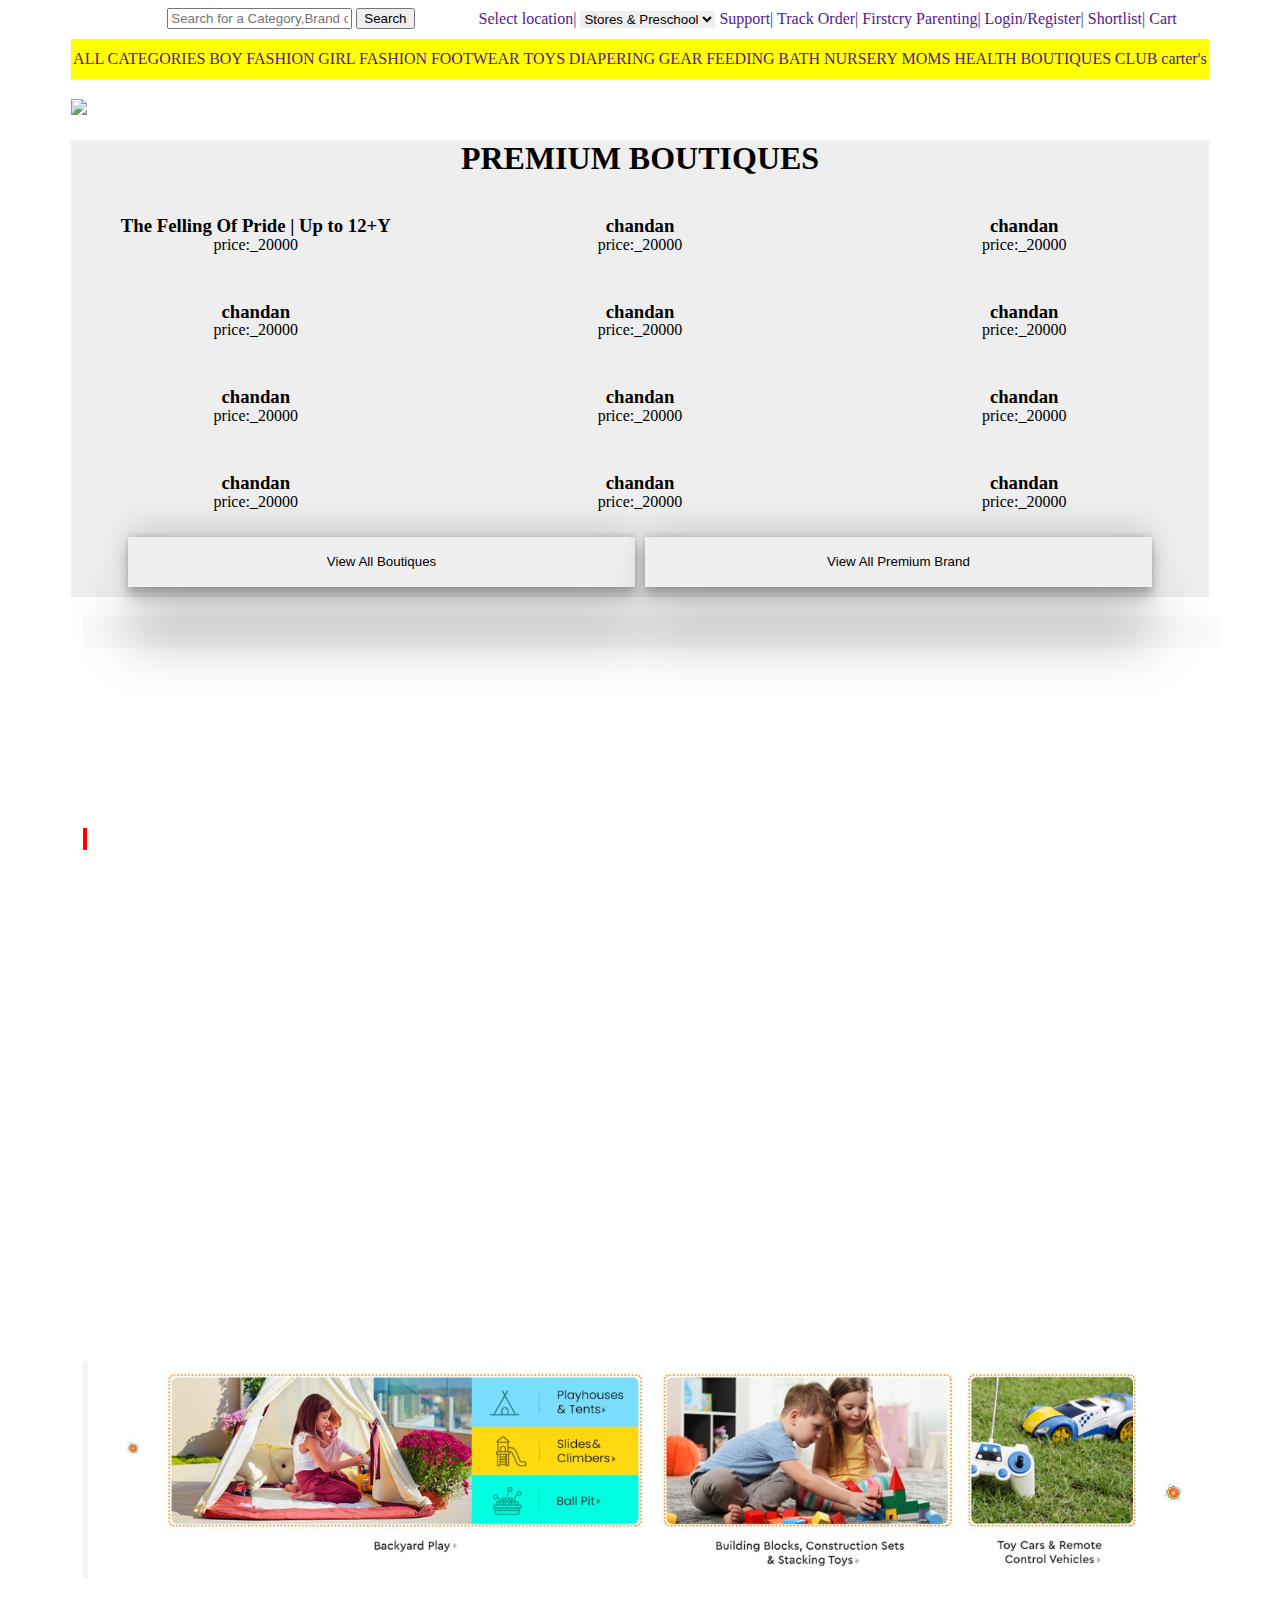
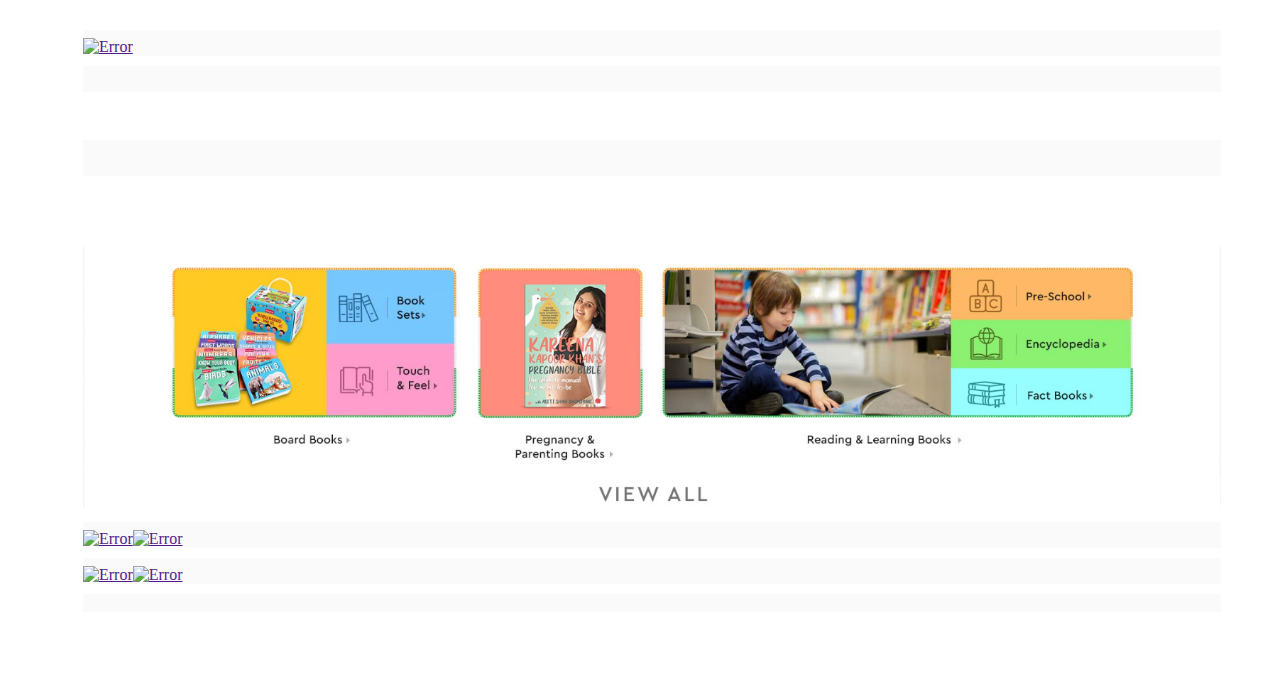
==== index.html @ 7affcafd "day-01 date-17" ====
<!DOCTYPE html>
<html lang="en">
<head>
    <meta charset="UTF-8">
    <meta http-equiv="X-UA-Compatible" content="IE=edge">
    <meta name="viewport" content="width=device-width, initial-scale=1.0">
    <title>firstcry.com</title>
    <link rel="stylesheet" href="index.css">
  
</head>
<body>
    <div class="mainnav">
        
        <a href="./1.html" target="_blank"><img src="https://cdn.fcglcdn.com/brainbees/images/n/fc_logo.png" alt=""></a>
        <div>
          <input placeholder="Search for a Category,Brand or Product" type="text"  >
          <button>Search</button></div>
            <div id="a">
                <a href=""><img src="" alt="">Select location|</a>
              <a href="">
                <select name="" id="chandan">
                <option value="">Stores & Preschool</option>
                <option value="">Find Preschool</option>
                <option value="">Open a Store</option>
                <option value="">Open a Preschool</option>
               </select></a>
              <a href="">Support|</a>
              <a href="">Track Order|</a>
              <a href="">Firstcry Parenting|</a>
              <a href="">Login/Register|</a>
              <a href="">Shortlist|</a>
              <a href="">Cart</a>
            </div>  
        </div>
    </div>
        <div class="secnav">
            <a href="" target="_blank">ALL CATEGORIES</a>
            <a href="" target="_blank">BOY FASHION</a>
            <a href="" target="_blank">GIRL FASHION</a>
            <a href="" target="_blank">FOOTWEAR</a>
            <a href="" target="_blank">TOYS</a>
            <a href="" target="_blank">DIAPERING</a>
            <a href=""target="_blank">GEAR</a>
            <a href=""target="_blank">FEEDING</a>
            <a href=""target="_blank">BATH</a>
            <a href=""target="_blank">NURSERY</a>
            <a href=""target="_blank">MOMS</a>
            <a href=""target="_blank">HEALTH</a>
            <a href=""target="_blank">BOUTIQUES</a>
            <a href=""target="_blank">CLUB</a>
            <a href="" id="blue"target="_blank">carter's</a>
        </div> 
        
        <div id = "slideshow"></div>

    <div class="big">
            <h1>PREMIUM BOUTIQUES</h1>
        
        <div class="card">
            <div><a href="" target="_blank"><img src="https://cdn.fcglcdn.com/brainbees/images/boutique/670x670/28826.webp" alt=""></a>
                <h3>The Felling Of Pride | Up to 12+Y</h3>
                <p>price:_20000</p>
            </div>
            <div>
                <a href="" target="_blank"><img src="https://cdn.fcglcdn.com/brainbees/images/boutique/670x670/28828.webp" alt=""></a>
                <h3>chandan</h3>
                <p>price:_20000</p>
            </div>
            <div>
                <a href="" target="_blank"><img src="https://cdn.fcglcdn.com/brainbees/images/boutique/670x670/28829.webp" alt=""></a>
                <h3>chandan</h3>
                <p>price:_20000</p>
            </div>
            <div>
                <a href="" target="_blank"><img src="https://cdn.fcglcdn.com/brainbees/images/boutique/670x670/28827.webp" alt=""></a>
                <h3>chandan</h3>
                <p>price:_20000</p>
            </div>
            <div>
                <a href="" target="_blank"><img src="https://cdn.fcglcdn.com/brainbees/images/boutique/670x670/28826.webp" alt=""></a>
                <h3>chandan</h3>
                <p>price:_20000</p>
            </div>
            <div>
                <a href="" target="_blank"><img src="https://cdn.fcglcdn.com/brainbees/images/boutique/670x670/28828.webp" alt=""></a>
                <h3>chandan</h3>
                <p>price:_20000</p>
            </div>
            <div>
                <a href="" target="_blank"><img src="https://cdn.fcglcdn.com/brainbees/images/boutique/670x670/28829.webp" alt=""></a>
                <h3>chandan</h3>
                <p>price:_20000</p>
            </div>
            <div>
                <a href="" target="_blank"><img src="https://cdn.fcglcdn.com/brainbees/images/boutique/670x670/28827.webp" alt=""></a>
                <h3>chandan</h3>
                <p>price:_20000</p>
            </div>
            <div>
                <a href="" target="_blank"><img src="https://cdn.fcglcdn.com/brainbees/images/boutique/670x670/28826.webp" alt=""></a>
                <h3>chandan</h3>
                <p>price:_20000</p>
            </div>
            <div>
                <a href="" target="_blank"><img src="https://cdn.fcglcdn.com/brainbees/images/boutique/670x670/28828.webp" alt=""></a>
                <h3>chandan</h3>
                <p>price:_20000</p>
            </div>
            <div>
                <a href="" target="_blank"> <img src="https://cdn.fcglcdn.com/brainbees/images/boutique/670x670/28829.webp" alt=""></a>
                <h3>chandan</h3>
                <p>price:_20000</p>
            </div>
            <div>
                <a href="" target="_blank"> <img src="https://cdn.fcglcdn.com/brainbees/images/boutique/670x670/28827.webp" alt=""></a>
                <h3>chandan</h3>
                <p>price:_20000</p>
            </div>
            
        </div>
        <div class="big1">
            <button>View All Boutiques</button>
            <button>View All Premium Brand</button>
        </div>
    </div>
    <div class="big2">
        <div><a href="" target="_blank"><img src="https://cdn.fcglcdn.com/brainbees/images/cattemplate/1920_447_desktop_SOI_2023_01.jpg" alt=""></a>
        </div>
        <div class="big21">
            <div><a href="" target="_blank"><img src="https://cdn.fcglcdn.com/brainbees/images/cattemplate/fashion_desktop_SOI_060123_02.jpg" alt=""></a></div>
            <div><a href=""target="_blank"><img src="https://cdn.fcglcdn.com/brainbees/images/cattemplate/fashion_desktop_SOI_060123_03.jpg" alt=""></a></div>
            <div><a href=""target="_blank"><img src="https://cdn.fcglcdn.com/brainbees/images/cattemplate/fashion_desktop_SOI_060123_04.jpg" alt=""></a></div>
        </div>

    </div>
    <div class="big3">
        <a href="" target="_blank"><img src="https://cdn.fcglcdn.com/brainbees/images/cattemplate/1920_179_desktop_SOI_2023_05.jpg" alt=""></a>
    </div>

    <div class="big4">
        <div><img src="https://cdn.fcglcdn.com/brainbees/images/cattemplate/fashion_desktop_SOI_060123_05.jpg" alt=""></div>
        <div><img src="https://cdn.fcglcdn.com/brainbees/images/cattemplate/fashion_desktop_SOI_060123_06.jpg" alt=""></div>
        <div><img src="https://cdn.fcglcdn.com/brainbees/images/cattemplate/fashion_desktop_SOI_060123_07.jpg" alt=""></div>
        <div><img src="https://cdn.fcglcdn.com/brainbees/images/cattemplate/fashion_desktop_SOI_060123_07.jpg" alt=""></div>
    </div>
    <div class="big3">
        <a href="" target="_blank"><img src="https://cdn.fcglcdn.com/brainbees/images/cattemplate/1920_188_desktop_SOI_2023_10.jpg" alt=""></a>
    </div>

    <div class="big4">
        <div><a href=""><img src="https://cdn.fcglcdn.com/brainbees/images/cattemplate/fashion_desktop_SOI_060123_10.jpg" alt=""></a></div>
        <div><a href=""><img src="https://cdn.fcglcdn.com/brainbees/images/cattemplate/fashion_desktop_SOI_060123_11.jpg" alt=""></a></div>
        <div><a href="a"><img src="https://cdn.fcglcdn.com/brainbees/images/cattemplate/fashion_desktop_SOI_060123_12.jpg" alt=""></a></div>
        <div><a href=""><img src="https://cdn.fcglcdn.com/brainbees/images/cattemplate/fashion_desktop_SOI_060123_13.jpg" alt=""></a></div>
        <div><a href=""><img src="https://cdn.fcglcdn.com/brainbees/images/cattemplate/fashion_desktop_SOI_060123_14.jpg" alt=""></a></div>
        <div><a href=""><img src="https://cdn.fcglcdn.com/brainbees/images/cattemplate/fashion_desktop_SOI_060123_15.jpg" alt=""></a></div>
        <div><a href=""><img src="https://cdn.fcglcdn.com/brainbees/images/cattemplate/fashion_desktop_SOI_060123_16.jpg" alt=""></a></div>
        <div><a href=""><img src="https://cdn.fcglcdn.com/brainbees/images/cattemplate/fashion_desktop_SOI_060123_17_12plus.jpg" alt=""></a></div>
    </div>

    <div class="big3">
        <a href=""><img src="https://cdn.fcglcdn.com/brainbees/images/cattemplate/1920_188_desktop_SOI_2023_10.jpg" alt=""></a>
    </div>

    <div class="big4">
        <div style="border: 2px solid red;"><a href="1.html"><img src="https://cdn.fcglcdn.com/brainbees/images/cattemplate/fashion_desktop_SOI_060123_18.jpg" alt=""></a></div>
        <div><a href=""><img src="https://cdn.fcglcdn.com/brainbees/images/cattemplate/fashion_desktop_SOI_060123_19.jpg" alt=""></a></div>
        <div><a href=""><img src="https://cdn.fcglcdn.com/brainbees/images/cattemplate/fashion_desktop_SOI_060123_20.jpg" alt=""></a></div>
        <div><a href=""><img src="https://cdn.fcglcdn.com/brainbees/images/cattemplate/fashion_desktop_SOI_060123_21.jpg" alt=""></a></div>
        <div><a href=""><img src="https://cdn.fcglcdn.com/brainbees/images/cattemplate/fashion_desktop_SOI_060123_22.jpg" alt=""></a></div>
        <div><a href=""><img src="https://cdn.fcglcdn.com/brainbees/images/cattemplate/fashion_desktop_SOI_060123_23.jpg" alt=""></a></div>
    </div>

    <div class="big3">
       <a href="1.html" target="_blank"> <img src="https://cdn.fcglcdn.com/brainbees/images/cattemplate/1920_228_desktop_SOI_2023_18.jpg" alt=""></a>
    </div>

    <div class="big5">
        <div><a href="" target="_blank"><img src="https://cdn.fcglcdn.com/brainbees/images/cattemplate/fashion_desktop_spring_01032022_19.jpg" alt=""></a></div>
        <div><a href="" target="_blank"><img src="https://cdn.fcglcdn.com/brainbees/images/cattemplate/fashion_desktop_spring_01032022_20.jpg" alt=""></a></div>
        <div><a href="" target="_blank"><img src="https://cdn.fcglcdn.com/brainbees/images/cattemplate/fashion_desktop_spring_01032022_21.jpg" alt=""></a></div>
        <div><a href="" target="_blank"><img src="https://cdn.fcglcdn.com/brainbees/images/cattemplate/fashion_desktop_spring_01032022_22.jpg" alt=""></a></div>
        <div><a href="" target="_blank"><img src="https://cdn.fcglcdn.com/brainbees/images/cattemplate/fashion_desktop_spring_01032022_23.jpg" alt=""></a></div>
        <div><a href="" target="_blank"><img src="https://cdn.fcglcdn.com/brainbees/images/cattemplate/fashion_desktop_spring_01032022_24.jpg" alt=""></a></div>
        <div><a href="" target="_blank"><img src="https://cdn.fcglcdn.com/brainbees/images/cattemplate/fashion_desktop_spring_01032022_25.jpg" alt=""></a></div> 
        <div><a href="" target="_blank"><img src="https://cdn.fcglcdn.com/brainbees/images/cattemplate/fashion_desktop_spring_12052022_47.jpg" alt=""></a></div>
        <div><a href="" target="_blank"><img src="https://cdn.fcglcdn.com/brainbees/images/cattemplate/fashion_desktop_spring_01032022_26.jpg" alt=""></a></div>
        <div><a href="" target="_blank"><img src="https://cdn.fcglcdn.com/brainbees/images/cattemplate/fashion_desktop_spring_01032022_27.jpg" alt=""></a></div>        
        <div><a href="" target="_blank"><img src="https://cdn.fcglcdn.com/brainbees/images/cattemplate/fashion_desktop_spring_01032022_28.jpg" alt=""></a></div>
        <div><a href="" target="_blank"><img src="https://cdn.fcglcdn.com/brainbees/images/cattemplate/fashion_desktop_spring_01032022_29.jpg" alt=""></a></div>
        <div><a href="" target="_blank"><img src="https://cdn.fcglcdn.com/brainbees/images/cattemplate/fashion_desktop_spring_01032022_30.jpg" alt=""></a></div>
        <div><a href="" target="_blank"><img src="https://cdn.fcglcdn.com/brainbees/images/cattemplate/fashion_desktop_spring_01032022_31.jpg" alt=""></a></div>
        <div><a href="" target="_blank"><img src="https://cdn.fcglcdn.com/brainbees/images/cattemplate/fashion_desktop_spring_01032022_32.jpg" alt=""></a></div>
        <div><a href="" target="_blank"><img src="https://cdn.fcglcdn.com/brainbees/images/cattemplate/fashion_desktop_spring_01032022_33.jpg" alt=""></a></div>
        <div><a href="" target="_blank"><img src="https://cdn.fcglcdn.com/brainbees/images/cattemplate/fashion_desktop_spring_01032022_34.jpg" alt=""></a></div>
        <div><a href="" target="_blank"><img src="https://cdn.fcglcdn.com/brainbees/images/cattemplate/fashion_desktop_spring_01032022_35.jpg" alt=""></a></div>
        <div><a href="" target="_blank"><img src="https://cdn.fcglcdn.com/brainbees/images/cattemplate/fashion_desktop_spring_01032022_36.jpg" alt=""></a></div>
        <div><a href="" target="_blank"><img src="https://cdn.fcglcdn.com/brainbees/images/cattemplate/fashion_desktop_spring_01032022_37.jpg" alt=""></a></div>
        <div><a href="" target="_blank"><img src="https://cdn.fcglcdn.com/brainbees/images/cattemplate/fashion_desktop_spring_01032022_38.jpg" alt=""></a></div>
        <div><a href="" target="_blank"><img src="https://cdn.fcglcdn.com/brainbees/images/cattemplate/fashion_desktop_spring_01032022_39.jpg" alt=""></a></div>
        <div><a href="" target="_blank"><img src="https://cdn.fcglcdn.com/brainbees/images/cattemplate/fashion_desktop_spring_01032022_40.jpg" alt=""></a></div>
        <div><a href="" target="_blank"><img src="https://cdn.fcglcdn.com/brainbees/images/cattemplate/fashion_desktop_spring_01032022_41.jpg" alt=""></a></div>
        <div><a href="" target="_blank"><img src="https://cdn.fcglcdn.com/brainbees/images/cattemplate/fashion_desktop_spring_01032022_42.jpg" alt=""></a></div>
        <div><a href="" target="_blank"><img src="https://cdn.fcglcdn.com/brainbees/images/cattemplate/fashion_desktop_spring_12052022_43.jpg" alt=""></a></div>
        <div><a href="" target="_blank"><img src="https://cdn.fcglcdn.com/brainbees/images/cattemplate/fashion_desktop_spring_12052022_44.jpg" alt=""></a></div>
        <div><a href="" target="_blank"><img src="https://cdn.fcglcdn.com/brainbees/images/cattemplate/fashion_new_desktop_spring_12052022_45.jpg" alt=""></a></div>
        <div><a href="" target="_blank"><img src="https://cdn.fcglcdn.com/brainbees/images/cattemplate/fashion_desktop_spring_12052022_46_EARTHY_TOUCH.jpg" alt=""></a></div>
        <div><a href="" target="_blank"><img src="https://cdn.fcglcdn.com/brainbees/images/cattemplate/fashion_desktop_spring__1111112052022_48.jpg" alt=""></a></div>
        <div><a href="" target="_blank"><img src="https://cdn.fcglcdn.com/brainbees/images/cattemplate/fashion_desktop_spring_new_12052022_49.jpg" alt=""></a></div>
        <div><a href="" target="_blank"><img src="https://cdn.fcglcdn.com/brainbees/images/cattemplate/fashion_desktop_spring_12052022_50.jpg" alt=""></a></div>

    </div>

    <div class="big3">
        <a href="1.html" target="_blank"> <img src="https://cdn.fcglcdn.com/brainbees/images/cattemplate/1920_213_desktop_SOI_2023_24.jpg" alt=""></a>
     </div>

     <div class="big6">
        <div><a href="" target="_blank"><img src="https://cdn.fcglcdn.com/brainbees/images/cattemplate/fashion_desktop_SOI_060123_25.jpg" alt=""></a></div>
        <div><a href="" target="_blank"><img src="https://cdn.fcglcdn.com/brainbees/images/cattemplate/fashion_desktop_SOI_060123_26.jpg" alt=""></a></div>
        <div><a href="" target="_blank"><img src="https://cdn.fcglcdn.com/brainbees/images/cattemplate/fashion_desktop_SOI_060123_27.jpg" alt=""></a></div>
    </div>

    <div class="big3">
        <a href="1.html" target="_blank"> <img src="https://cdn.fcglcdn.com/brainbees/images/cattemplate/winter_desktop_essentials_051122_01.jpg" alt=""></a>
     </div>

     <div class="big3">
        <a href="1.html" target="_blank"> <img src="https://cdn.fcglcdn.com/brainbees/images/cattemplate/winter_desktop_essentials_051122_02.jpg" alt=""></a>
     </div>

     <div class="big7">
        <div><a href="" target="_blank"><img src="https://cdn.fcglcdn.com/brainbees/images/cattemplate/winter_desktop_essentials_051122_03.jpg" alt=""></a></div>
        <div><a href="" target="_blank"><img src="https://cdn.fcglcdn.com/brainbees/images/cattemplate/winter_desktop_essentials_051122_04.jpg" alt=""></a></div>
        <div><a href="" target="_blank"><img src="https://cdn.fcglcdn.com/brainbees/images/cattemplate/winter_desktop_essentials_051122_05.jpg" alt=""></a></div>
        <div><a href="" target="_blank"><img src="https://cdn.fcglcdn.com/brainbees/images/cattemplate/winter_desktop_essentials_051122_06.jpg" alt=""></a></div>
        <div><a href="" target="_blank"><img src="https://cdn.fcglcdn.com/brainbees/images/cattemplate/winter_desktop_essentials_051122_07.jpg" alt=""></a></div>
        <div><a href="" target="_blank"><img src="https://cdn.fcglcdn.com/brainbees/images/cattemplate/winter_desktop_essentials_051122_08.jpg" alt=""></a></div>
        <div><a href="" target="_blank"><img src="https://cdn.fcglcdn.com/brainbees/images/cattemplate/winter_desktop_essentials_051122_09.jpg" alt=""></a></div>
    </div>

    <div class="big3">
        <a href="1.html" target="_blank"> <img src="https://cdn.fcglcdn.com/brainbees/images/cattemplate/winter_desktop_essentials_051122_10.jpg" alt=""></a>
     </div>

     <div class="big7">
        <div><a href="" target="_blank"><img src="https://cdn.fcglcdn.com/brainbees/images/cattemplate/winter_desktop_essentials_051122_11.jpg" alt=""></a></div>
        <div><a href="" target="_blank"><img src="https://cdn.fcglcdn.com/brainbees/images/cattemplate/winter_desktop_essentials_051122_12.jpg" alt=""></a></div>
        <div><a href="" target="_blank"><img src="https://cdn.fcglcdn.com/brainbees/images/cattemplate/winter_desktop_essentials_051122_13.jpg" alt=""></a></div>
        <div><a href="" target="_blank"><img src="https://cdn.fcglcdn.com/brainbees/images/cattemplate/winter_desktop_essentials_051122_14.jpg" alt=""></a></div>
        <div><a href="" target="_blank"><img src="https://cdn.fcglcdn.com/brainbees/images/cattemplate/winter_desktop_essentials_051122_15.jpg" alt=""></a></div>
        <div><a href="" target="_blank"><img src="https://cdn.fcglcdn.com/brainbees/images/cattemplate/winter_desktop_essentials_051122_16.jpg" alt=""></a></div>
        <div><a href="" target="_blank"><img src="https://cdn.fcglcdn.com/brainbees/images/cattemplate/winter_desktop_essentials_051122_17.jpg" alt=""></a></div>
    </div>

    <div class="big3">
        <a href="1.html" target="_blank"> <img src="https://cdn.fcglcdn.com/brainbees/images/cattemplate/winter_desktop_feeding_&_kids_food_051122_01.jpg" alt=""></a>
     </div>
     <div class="big8">
        <div><a href="" target="_blank"><img src="https://cdn.fcglcdn.com/brainbees/images/cattemplate/winter_desktop_feeding_&_kids_food_051122_02.jpg" alt=""></a></div>
        <div><a href="" target="_blank"><img src="https://cdn.fcglcdn.com/brainbees/images/cattemplate/winter_desktop_feeding_&_kids_food_051122_03.jpg" alt=""></a></div>
        <div><a href="" target="_blank"><img src="https://cdn.fcglcdn.com/brainbees/images/cattemplate/winter_desktop_feeding_&_kids_food_051122_04.jpg" alt=""></a></div>
        <div><a href="" target="_blank"><img src="https://cdn.fcglcdn.com/brainbees/images/cattemplate/winter_desktop_feeding_&_kids_food_051122_05.jpg" alt=""></a></div>
        <div><a href="" target="_blank"><img src="https://cdn.fcglcdn.com/brainbees/images/cattemplate/winter_desktop_feeding_&_kids_food_051122_06.jpg" alt=""></a></div>
        <div><a href="" target="_blank"><img src="https://cdn.fcglcdn.com/brainbees/images/cattemplate/winter_desktop_feeding_&_kids_food_051122_07.jpg" alt=""></a></div>
        <div><a href="" target="_blank"><img src="https://cdn.fcglcdn.com/brainbees/images/cattemplate/winter_desktop_feeding_&_kids_food_051122_08.jpg" alt=""></a></div>
        <div><a href="" target="_blank"><img src="https://cdn.fcglcdn.com/brainbees/images/cattemplate/winter_desktop_feeding_&_kids_food_051122_09.jpg" alt=""></a></div>
        <div><a href="" target="_blank"><img src="https://cdn.fcglcdn.com/brainbees/images/cattemplate/winter_desktop_feeding_&_kids_food_051122_10.jpg" alt=""></a></div>
        <div><a href="" target="_blank"><img src="https://cdn.fcglcdn.com/brainbees/images/cattemplate/winter_desktop_feeding_&_kids_food_051122_11.jpg" alt=""></a></div>
        <div><a href="" target="_blank"><img src="https://cdn.fcglcdn.com/brainbees/images/cattemplate/winter_desktop_feeding_&_kids_food_051122_12.jpg" alt=""></a></div>
        <div><a href="" target="_blank"><img src="https://cdn.fcglcdn.com/brainbees/images/cattemplate/winter_desktop_feeding_&_kids_food_051122_13.jpg" alt=""></a></div>
        <div><a href="" target="_blank"><img src="https://cdn.fcglcdn.com/brainbees/images/cattemplate/winter_desktop_feeding_&_kids_food_051122_14.jpg" alt=""></a></div>
        <div><a href="" target="_blank"><img src="https://cdn.fcglcdn.com/brainbees/images/cattemplate/winter_desktop_feeding_&_kids_food_051122_15.jpg" alt=""></a></div>
        <div><a href="" target="_blank"><img src="https://cdn.fcglcdn.com/brainbees/images/cattemplate/winter_desktop_feeding_&_kids_food_051122_16.jpg" alt=""></a></div>
        <div><a href="" target="_blank"><img src="https://cdn.fcglcdn.com/brainbees/images/cattemplate/winter_desktop_feeding_&_kids_food_051122_17.jpg" alt=""></a></div>    
     </div>
    
     <div class="big3">
        <a href="1.html" target="_blank"> <img src="https://cdn.fcglcdn.com/brainbees/images/cattemplate/winter_desktop_feeding_&_kids_food_051122_01.jpg" alt=""></a>
     </div>

     <div class="big4">
        <div><a href="" target="_blank"><img src="https://cdn.fcglcdn.com/brainbees/images/cattemplate//soi_desktop_160123_02.jpg" alt=""></a></div>
        <div><a href="" target="_blank"><img src="https://cdn.fcglcdn.com/brainbees/images/cattemplate//soi_desktop_160123_03.jpg" alt=""></a></div>
        <div><a href="" target="_blank"><img src="https://cdn.fcglcdn.com/brainbees/images/cattemplate//soi_desktop_160123_04.jpg" alt=""></a></div>
        <div><a href="" target="_blank"><img src="https://cdn.fcglcdn.com/brainbees/images/cattemplate//soi_desktop_160123_05.jpg" alt=""></a></div>
        <div><a href="" target="_blank"><img src="https://cdn.fcglcdn.com/brainbees/images/cattemplate//soi_desktop_160123_06.jpg" alt=""></a></div>
        <div><a href="" target="_blank"><img src="https://cdn.fcglcdn.com/brainbees/images/cattemplate//soi_desktop_160123_07.jpg" alt=""></a></div>

      </div>

      <div class="big9">
        <a href="1.html" target="_blank"> <img src="./2.png" alt=""></a>
      </div>

       <div class="big3">
        <a href="1.html" target="_blank"> <img src="https://cdn.fcglcdn.com/brainbees/images/cattemplate//soi_desktop_160123_40.jpg" alt=""></a>
        </div>
     <div class="big10">
        <div><img src="https://cdn.fcglcdn.com/brainbees/images/cattemplate//soi_desktop_160123_41.jpg" alt=""></div>

          <div class="big101">
            <div><a href=""><img src="https://cdn.fcglcdn.com/brainbees/images/cattemplate//soi_desktop_160123_42.jpg" alt="Error"></a></div>
            <div><a href=""><img src="https://cdn.fcglcdn.com/brainbees/images/cattemplate//soi_desktop_160123_43.jpg" alt=""></a></div>
            <div><a href=""><img src="https://cdn.fcglcdn.com/brainbees/images/cattemplate//soi_desktop_160123_44.jpg" alt=""></a></div>
            <div><a href=""><img src="https://cdn.fcglcdn.com/brainbees/images/cattemplate//soi_desktop_160123_45.jpg" alt=""></a></div>
            <div><a href=""><img src="https://cdn.fcglcdn.com/brainbees/images/cattemplate//soi_desktop_160123_46.jpg" alt=""></a></div>
            <div><a href=""><img src="https://cdn.fcglcdn.com/brainbees/images/cattemplate//soi_desktop_160123_47.jpg" alt=""></a></div>
            <div><a href=""><img src="https://cdn.fcglcdn.com/brainbees/images/cattemplate//soi_desktop_160123_48.jpg" alt=""></a></div>
           </div>
       </div>

       <div class="big11">
         <div><img src="https://cdn.fcglcdn.com/brainbees/images/cattemplate//soi_desktop_160123_49.jpg" alt=""></div>
         
             <div class="big111">
               <div><a href=""><img src="https://cdn.fcglcdn.com/brainbees/images/cattemplate//soi_desktop_160123_50.jpg" alt=""></a></div>
               <div><a href=""><img src="https://cdn.fcglcdn.com/brainbees/images/cattemplate//soi_desktop_160123_51.jpg" alt=""></a></div>
               <div><a href=""><img src="https://cdn.fcglcdn.com/brainbees/images/cattemplate//soi_desktop_160123_52.jpg" alt=""></a></div>
               <div><a href=""><img src="https://cdn.fcglcdn.com/brainbees/images/cattemplate//soi_desktop_160123_53.jpg" alt=""></a></div>
               <div><a href=""><img src="https://cdn.fcglcdn.com/brainbees/images/cattemplate//soi_desktop_160123_54.jpg" alt=""></a></div>
               <div><a href=""><img src="https://cdn.fcglcdn.com/brainbees/images/cattemplate//soi_desktop_160123_55.jpg" alt=""></a></div>
               <div><a href=""><img src="https://cdn.fcglcdn.com/brainbees/images/cattemplate//soi_desktop_160123_56.jpg" alt=""></a></div>
               <div><a href=""><img src="https://cdn.fcglcdn.com/brainbees/images/cattemplate//soi_desktop_160123_57.jpg" alt=""></a></div>

           </div>
       </div>

       <div class="big3">
        <a href="1.html" target="_blank"> <img src="https://cdn.fcglcdn.com/brainbees/images/cattemplate/soi_desktop_feeding_&_kids_food_160123_18.jpg" alt=""></a>
        </div>

        <div class="big12">
            <div><a href="" target="_blank"><img src="https://cdn.fcglcdn.com/brainbees/images/cattemplate/soi_desktop_feeding_&_kids_food_160123_19.jpg" alt=""></a></div>
            <div><a href="" target="_blank"><img src="https://cdn.fcglcdn.com/brainbees/images/cattemplate/soi_desktop_feeding_&_kids_food_160123_20.jpg" alt=""></a></div>
            <div><a href="" target="_blank"><img src="https://cdn.fcglcdn.com/brainbees/images/cattemplate/soi_desktop_feeding_&_kids_food_160123_21.jpg" alt=""></a></div>
            <div><a href="" target="_blank"><img src="https://cdn.fcglcdn.com/brainbees/images/cattemplate/soi_desktop_feeding_&_kids_food_160123_22.jpg" alt=""></a></div>
            <div><a href="" target="_blank"><img src="https://cdn.fcglcdn.com/brainbees/images/cattemplate/soi_desktop_feeding_&_kids_food_160123_23.jpg" alt=""></a></div>
            <div><a href="" target="_blank"><img src="https://cdn.fcglcdn.com/brainbees/images/cattemplate/soi_desktop_feeding_&_kids_food_160123_24.jpg" alt=""></a></div>
            <div><a href="" target="_blank"><img src="https://cdn.fcglcdn.com/brainbees/images/cattemplate/soi_desktop_feeding_&_kids_food_160123_25.jpg" alt=""></a></div>
            <div><a href="" target="_blank"><img src="https://cdn.fcglcdn.com/brainbees/images/cattemplate/soi_desktop_feeding_&_kids_food_160123_26.jpg" alt=""></a></div>
            <div><a href="" target="_blank"><img src="https://cdn.fcglcdn.com/brainbees/images/cattemplate/soi_desktop_feeding_&_kids_food_160123_27.jpg" alt=""></a></div>
            <div><a href="" target="_blank"><img src="https://cdn.fcglcdn.com/brainbees/images/cattemplate/soi_desktop_feeding_&_kids_food_160123_28.jpg" alt=""></a></div>
            <div><a href="" target="_blank"><img src="https://cdn.fcglcdn.com/brainbees/images/cattemplate/soi_desktop_feeding_&_kids_food_160123_29.jpg" alt=""></a></div>
            <div><a href="" target="_blank"><img src="https://cdn.fcglcdn.com/brainbees/images/cattemplate/soi_desktop_feeding_&_kids_food_160123_30.jpg" alt=""></a></div>
        </div>

            <div class="big3">
                <a href="1.html" target="_blank"> <img src="https://cdn.fcglcdn.com/brainbees/images/cattemplate//soi_desktop_160123_96.jpg" alt=""></a>
            </div>

            <div class="big4">
                <div><a href="" target="_blank"><img src="https://cdn.fcglcdn.com/brainbees/images/cattemplate//soi_desktop_160123_97.jpg" alt=""></a></div>
                <div><a href="" target="_blank"><img src="https://cdn.fcglcdn.com/brainbees/images/cattemplate//soi_desktop_160123_98.jpg" alt=""></a></div>
                <div><a href="" target="_blank"><img src="https://cdn.fcglcdn.com/brainbees/images/cattemplate//soi_desktop_160123_99.jpg" alt=""></a></div>
                <div><a href="" target="_blank"><img src="https://cdn.fcglcdn.com/brainbees/images/cattemplate//soi_desktop_160123_100.jpg" alt=""></a></div>
                <div><a href="" target="_blank"><img src="https://cdn.fcglcdn.com/brainbees/images/cattemplate//soi_desktop_160123_101.jpg" alt=""></a></div>
                <div><a href="" target="_blank"><img src="https://cdn.fcglcdn.com/brainbees/images/cattemplate//soi_desktop_160123_102.jpg" alt=""></a></div>
    
             </div>

             <div class="big9">
                <a href="1.html" target="_blank"> <img src="./3.png" alt=""></a>
              </div>

              <div class="big10">
                <div><img src="https://cdn.fcglcdn.com/brainbees/images/cattemplate//soi_desktop_160123_167.jpg" alt=""></div>
        
                  <div class="big101">
                    <div><a href=""><img src="https://cdn.fcglcdn.com/brainbees/images/cattemplate//soi_desktop_160123_168.jpg" alt="Error"></a></div>
                    <div><a href=""><img src="https://cdn.fcglcdn.com/brainbees/images/cattemplate//soi_desktop_160123_169.jpg" alt=""></a></div>
                    <div><a href=""><img src="https://cdn.fcglcdn.com/brainbees/images/cattemplate//soi_desktop_160123_170.jpg" alt=""></a></div>
                    <div><a href=""><img src="https://cdn.fcglcdn.com/brainbees/images/cattemplate//soi_desktop_160123_171.jpg" alt="Error"></a></div>
                    <div><a href=""><img src="https://cdn.fcglcdn.com/brainbees/images/cattemplate//soi_desktop_160123_172.jpg" alt=""></a></div>
                    <div><a href=""><img src="https://cdn.fcglcdn.com/brainbees/images/cattemplate//soi_desktop_160123_173.jpg" alt=""></a></div>
                    <div><a href=""><img src="https://cdn.fcglcdn.com/brainbees/images/cattemplate//soi_desktop_160123_174.jpg" alt=""></a></div>
                    <div><a href=""><img src="https://cdn.fcglcdn.com/brainbees/images/cattemplate//soi_desktop_160123_175.jpg" alt=""></a></div>
                    <div><a href=""><img src="https://cdn.fcglcdn.com/brainbees/images/cattemplate//soi_desktop_160123_176.jpg" alt=""></a></div>
                    <div><a href=""><img src="https://cdn.fcglcdn.com/brainbees/images/cattemplate//soi_desktop_160123_177.jpg" alt=""></a></div>
                    <div><a href=""><img src="https://cdn.fcglcdn.com/brainbees/images/cattemplate//soi_desktop_160123_178.jpg" alt=""></a></div>

                   </div>
               </div>


               <div class="big10">
                <div><img src="https://cdn.fcglcdn.com/brainbees/images/cattemplate//soi_desktop_160123_179.jpg" alt=""></div>
        
                  <div class="big101">                   
                     <div><a href=""><img src="https://cdn.fcglcdn.com/brainbees/images/cattemplate//soi_desktop_160123_180.jpg" alt=""></a></div>
                    <div><a href=""><img src="https://cdn.fcglcdn.com/brainbees/images/cattemplate//soi_desktop_160123_181.jpg" alt="Error"></a></div>
                    <div><a href=""><img src="https://cdn.fcglcdn.com/brainbees/images/cattemplate//soi_desktop_160123_182.jpg" alt=""></a></div>
                    <div><a href=""><img src="https://cdn.fcglcdn.com/brainbees/images/cattemplate//soi_desktop_160123_183.jpg" alt=""></a></div>
                    <div><a href=""><img src="https://cdn.fcglcdn.com/brainbees/images/cattemplate//soi_desktop_160123_184.jpg" alt="Error"></a></div>
                    <div><a href=""><img src="https://cdn.fcglcdn.com/brainbees/images/cattemplate//soi_desktop_160123_185.jpg" alt=""></a></div>
                    <div><a href=""><img src="https://cdn.fcglcdn.com/brainbees/images/cattemplate//soi_desktop_160123_186.jpg" alt=""></a></div>
                    <div><a href=""><img src="https://cdn.fcglcdn.com/brainbees/images/cattemplate//soi_desktop_160123_187.jpg" alt=""></a></div>
                    <div><a href=""><img src="https://cdn.fcglcdn.com/brainbees/images/cattemplate//soi_desktop_160123_188.jpg" alt=""></a></div>
                    <div><a href=""><img src="https://cdn.fcglcdn.com/brainbees/images/cattemplate//soi_desktop_160123_189.jpg" alt=""></a></div>
                    <div><a href=""><img src="https://cdn.fcglcdn.com/brainbees/images/cattemplate//soi_desktop_160123_190.jpg" alt=""></a></div>
                    <div><a href=""><img src="https://cdn.fcglcdn.com/brainbees/images/cattemplate//soi_desktop_160123_191.jpg" alt=""></a></div>
                    <div><a href=""><img src="https://cdn.fcglcdn.com/brainbees/images/cattemplate//soi_desktop_160123_192.jpg" alt=""></a></div>
                    <div><a href=""><img src="https://cdn.fcglcdn.com/brainbees/images/cattemplate//soi_desktop_160123_193.jpg" alt=""></a></div>
                    <div><a href=""><img src="https://cdn.fcglcdn.com/brainbees/images/cattemplate//soi_desktop_160123_194.jpg" alt=""></a></div>
                    <div><a href=""><img src="https://cdn.fcglcdn.com/brainbees/images/cattemplate//soi_desktop_160123_195.jpg" alt=""></a></div>
                    <div><a href=""><img src="https://cdn.fcglcdn.com/brainbees/images/cattemplate//soi_desktop_160123_196.jpg" alt=""></a></div>
                   </div>
               </div>

        
        <div class="big13">
            <div><a href="" target="_blank"><img src="https://cdn.fcglcdn.com/brainbees/images/contests-banner-for-website.jpg" alt=""></a></div>
            <div><a href="" target="_blank"><img src="https://cdn.fcglcdn.com/brainbees/images/contests-banner-for-website.jpg" alt=""></a></div>
            <div><a href="" target="_blank"><img src="https://cdn.fcglcdn.com/brainbees/images/contests-banner-for-website.jpg" alt=""></a></div>

        </div>
        
        
             <div class="big3">
            <a href="1.html" target="_blank"> <img src="https://cdn.fcglcdn.com/brainbees/images/intellitots-franchise-1dec22.webp" alt=""></a>
            </div>


        <div class="silder">
            <div>
                <marquee behavior="" direction="left" scrollamount="15"><a href="" target="_blank">
                <img src="https://cdn.fcglcdn.com/brainbees/banners/brandstrip1208-3-new-19-08-19.jpg" alt=""></a></marquee></div>          
        </div>

        


        

       
    

     
        
</body>
</html>
<script src="index.js"></script>
---- index.css ----
.mainnav{
    width: 90%;
    margin: auto;
    display: flex;
    justify-content: space-around;
    align-items: center;
    /* border: 2px solid red; */
    /* position: sticky;
     top: 0; */
}
/* .mainnav img{
    width: 100%;
} */
#chandan{
    border: none;
}
#a>a{
    text-decoration: none;
}
.secnav{
    width: 90%;
    height: 40px;
    margin: auto;
    margin-top: 10px;
    display: flex;
    justify-content: space-around;
    align-items: center;
    background-color: yellow;
    /* border: 2px solid red; */
    position: sticky;
    top: 0;
    
}
.secnav>a{
    text-decoration: none;
}
/* #blue{
    background-color:rgb(44, 100, 229);
} */
#slideshow{
    width: 90%;
    margin: auto;
    margin-top: 20PX; 
    /* margin-left: 75px; */
    /* border: 2px solid red; */
}
#slideshow img{
    width:100%;
}
.big{
    background-color: rgb(238,238,238);
    text-align: center;
    width: 90%;
    margin: auto;
    margin-top: 20PX;
  /* border: 2px solid red; */
}
/* .big>img{
    width:100%;
    margin-top: 20PX;
    border: 2px solid red;
} */
.card{
    display: grid;
    grid-template-columns: repeat(3,1fr);
    gap: 15px;
}
.card img{    
    box-shadow: rgba(0, 0, 0, 0.24) 0px 3px 8px;
    width: 100%;
}
.card h3{
    margin-top: -2px;
}
.card p{
    margin-top: -20px;
}
.card div{
    box-shadow: rgba(0, 0, 0, 0.25) 0px 54px 55px, rgba(0, 0, 0, 0.12) 0px -12px 30px,
     /* rgba(0, 0, 0, 0.12) 0px 4px 6px, rgba(0, 0, 0, 0.17) 0px 12px 13px, rgba(0, 0, 0, 0.09) 0px -3px 5px; */
}
.big1{
    /* border: 2px solid black; */
    /* width: auto; */
    width: 90%;
    gap: 10px;
    display: flex;
    justify-content: space-between;
    margin: auto;
}
.big1 button{
    margin-top: 10px;
    margin-bottom: 10px;
    width:100%;
    height: 50px;
    box-shadow: rgba(0, 0, 0, 0.25) 0px 54px 55px, rgba(0, 0, 0, 0.12) 0px -12px 30px,
     rgba(0, 0, 0, 0.12) 0px 4px 6px, rgba(0, 0, 0, 0.17) 0px 12px 13px, rgba(0, 0, 0, 0.09) 0px -3px 5px;
    border: none;
}
.big2{
    width: 90%;
    margin-left: 75px;
    background-color: rgb(250,250,250);
    margin-top: 20px;
    /* border: 3px solid red; */

}
.big21{
    margin-top: -5px;
    display: flex;
}
.big2 img{
    width: 100%;
}
.big3{
    width: 90%;
    margin-left: 75px;
    /* border:2px solid red; */
    margin-top: 20px;
}
.big3 img{
    width: 100%;
}
.big4{
    width: 90%;
    margin-left: 75px;
    margin-top: 10px;
    display: flex;
    /* border: 2px solid red; */
}
.big4 img{
    width: 100%;
}
.big5{
    width: 90%;
    display: grid;
    grid-template-columns: repeat(8,1fr);
    margin-top: 10px;
    margin-left: 75px;

    /* border: 2px solid red; */
}
.big5 img{
    width: 100%;
}
.big6{
    width: 90%;
    margin-left: 75px;
    display: flex;
    /* border: 2px solid red; */
    margin-top: 10px;
}
.big6 img{
    width: 100%;
}
.big7{
    width: 90%;
    margin-left: 75px;
    display: flex;
    /* border: 2px solid red; */
    margin-top: 10px;
}
.big7 img{
    width: 100%;
}
.big8{
    width: 90%;
    margin-left: 75px;
    display:grid;
    grid-template-columns: repeat(8,1fr);
    /* border: 2px solid red; */
    margin-top: 10px;
}
.big8 img{
    width: 100%;
}
.big9{
    width: 90%;
    margin-left: 75px;
    margin-top: 5px;
    /* border: 2px solid red; */
}
.big9 img{
    width: 100%;
}
.big10{
    width: 90%;
    margin-left: 75px;
    background-color: rgb(250,250,250);
    margin-top:10px;
    /* border: 3px solid red; */
}
.big10 img{
width: 100%;
}
.big101{
    margin-top: -10px;
    width: 100%;
    display: flex;
}
.big11{
    width: 90%;
    margin-left: 75px;
    background-color: rgb(250,250,250);
    margin-top:10px;
    /* border: 3px solid red; */
}
.big11 img{
width: 100%;
}
.big111{
    margin-top: -10px;
    width: 100%;
    display: flex;
}
.big12{
    width: 90%;
    margin-left: 75px;
    background-color: rgb(250,250,250);
    margin-top:10px;
    /* border: 3px solid red; */
    display:grid;
    grid-template-columns: repeat(6,1fr);

}
.big12 img{
    width: 100%;
}
.big13{
    width: 90%;
    margin-left: 75px;
    background-color: rgb(250,250,250);
    margin-top:10px;
    display: flex;
    justify-content: space-around;
    /* border: 3px solid red; */
}
.big13 img{
width: 100%;
}
.big113{
    margin-top: -10px;
    width: 100%;
    display: flex;
}
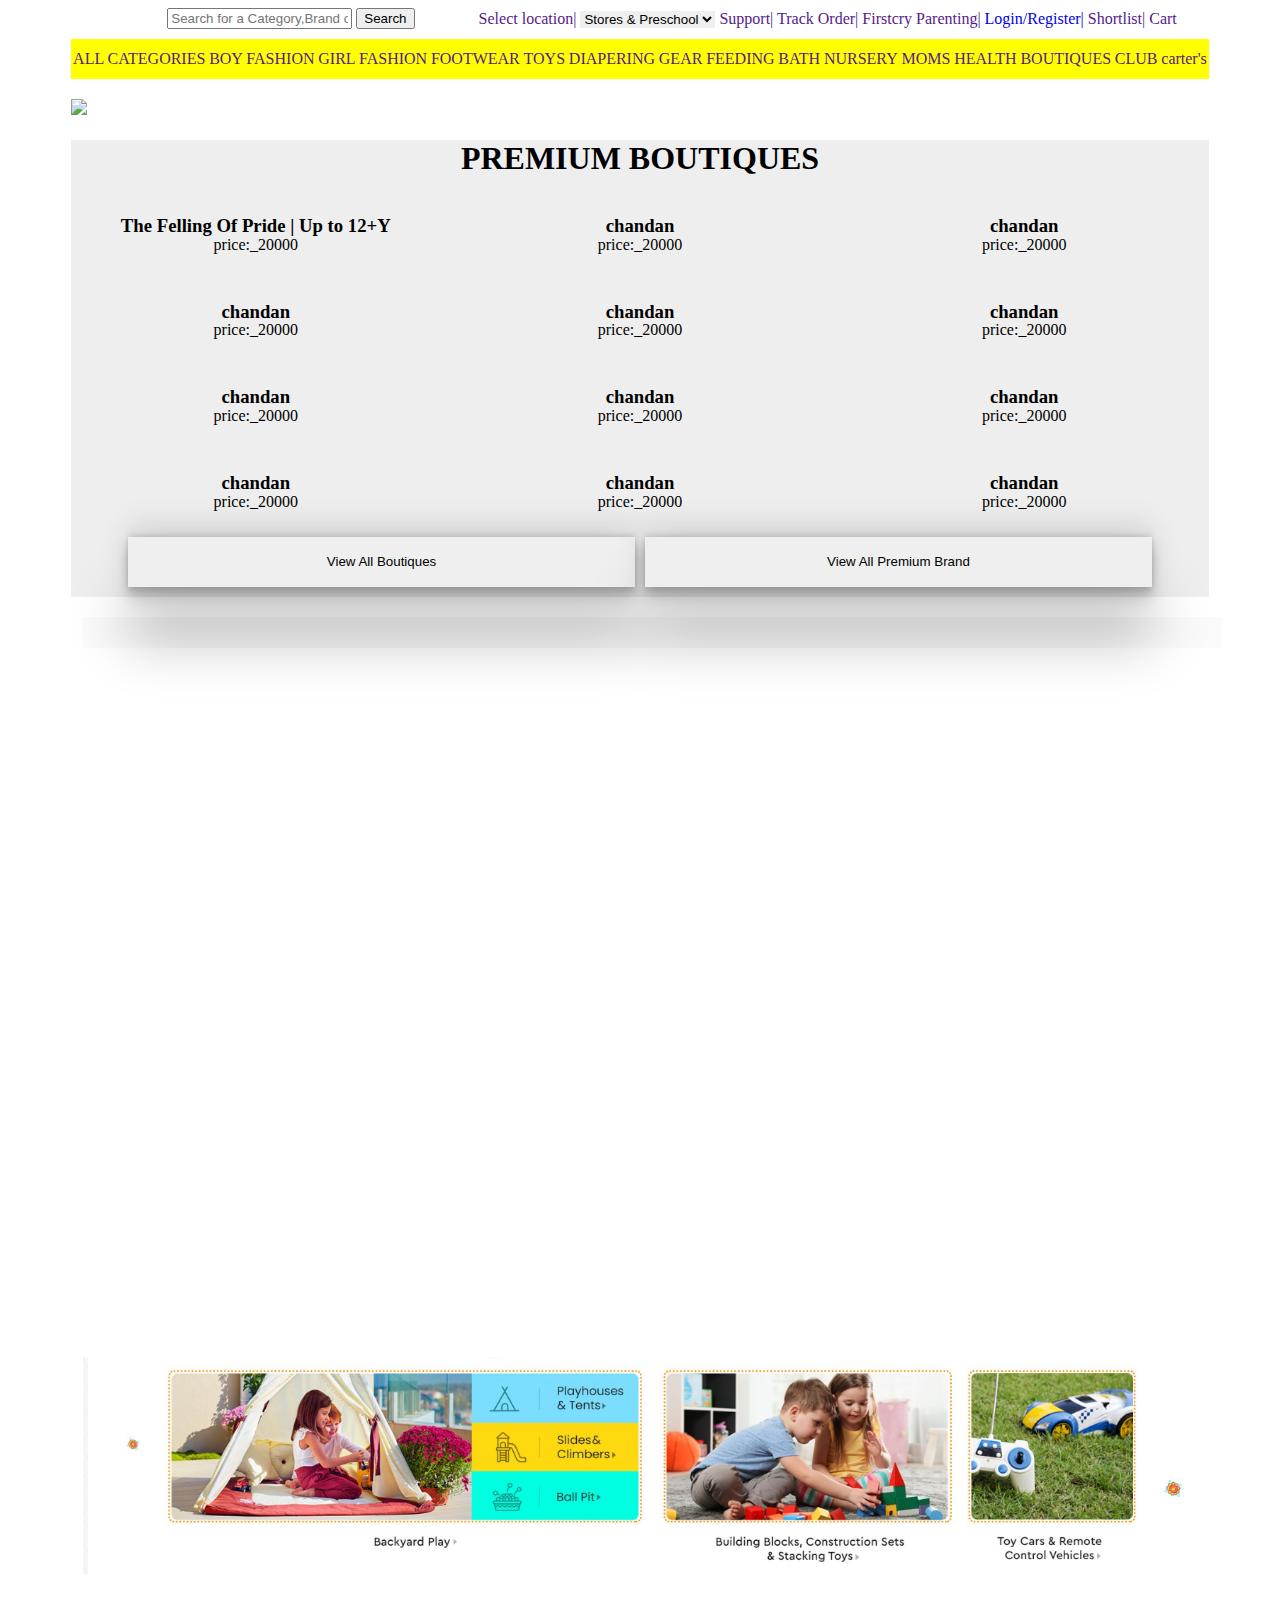
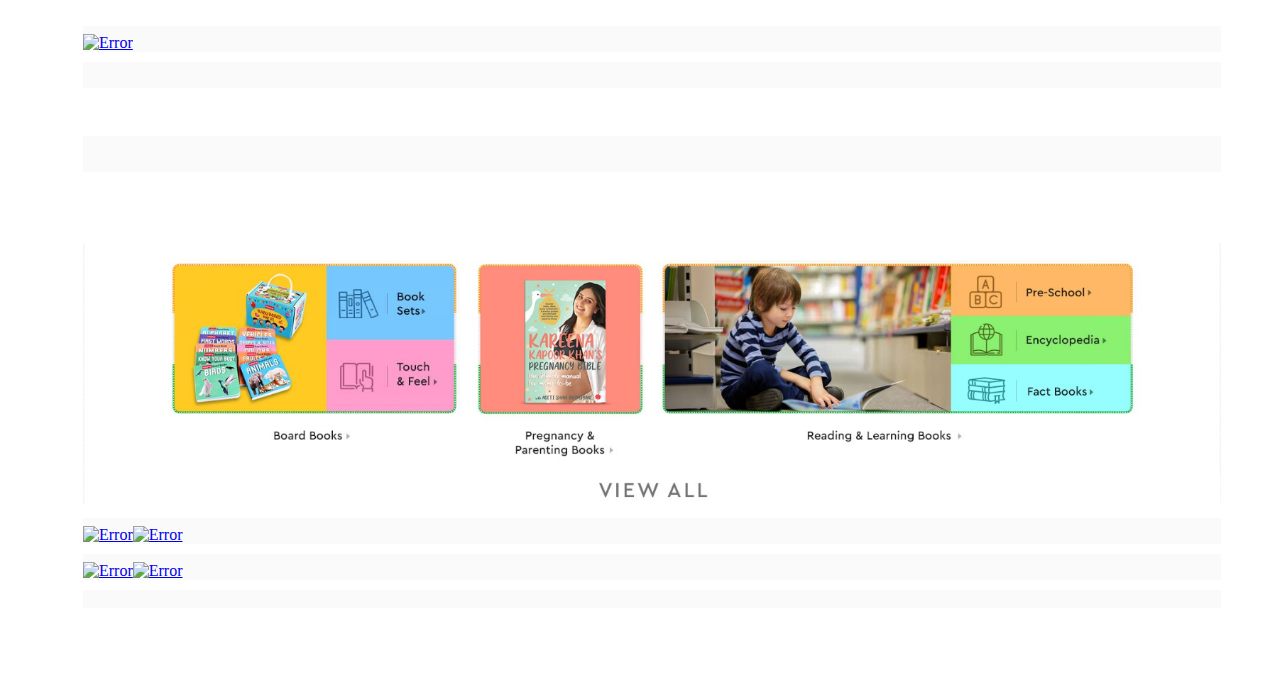
==== commit 0068e7f0: "Merge pull request #4 from chandankumar1425/day-02" ====
--- a/index.html
+++ b/index.html
@@ -11,7 +11,7 @@
 <body>
     <div class="mainnav">
         
-        <a href="./1.html" target="_blank"><img src="https://cdn.fcglcdn.com/brainbees/images/n/fc_logo.png" alt=""></a>
+        <a href="././productpage.html" target="_blank"><img src="https://cdn.fcglcdn.com/brainbees/images/n/fc_logo.png" alt=""></a>
         <div>
           <input placeholder="Search for a Category,Brand or Product" type="text"  >
           <button>Search</button></div>
@@ -27,14 +27,14 @@
               <a href="">Support|</a>
               <a href="">Track Order|</a>
               <a href="">Firstcry Parenting|</a>
-              <a href="">Login/Register|</a>
+              <a href="./signIn.html">Login/Register|</a>
               <a href="">Shortlist|</a>
               <a href="">Cart</a>
             </div>  
         </div>
     </div>
         <div class="secnav">
-            <a href="" target="_blank">ALL CATEGORIES</a>
+            <a href="" target="_blank" >ALL CATEGORIES</a>
             <a href="" target="_blank">BOY FASHION</a>
             <a href="" target="_blank">GIRL FASHION</a>
             <a href="" target="_blank">FOOTWEAR</a>
@@ -57,62 +57,62 @@
             <h1>PREMIUM BOUTIQUES</h1>
         
         <div class="card">
-            <div><a href="" target="_blank"><img src="https://cdn.fcglcdn.com/brainbees/images/boutique/670x670/28826.webp" alt=""></a>
+            <div><a href="./productpage.html" target="_blank"><img src="https://cdn.fcglcdn.com/brainbees/images/boutique/670x670/28826.webp" alt=""></a>
                 <h3>The Felling Of Pride | Up to 12+Y</h3>
                 <p>price:_20000</p>
             </div>
             <div>
-                <a href="" target="_blank"><img src="https://cdn.fcglcdn.com/brainbees/images/boutique/670x670/28828.webp" alt=""></a>
-                <h3>chandan</h3>
-                <p>price:_20000</p>
-            </div>
-            <div>
-                <a href="" target="_blank"><img src="https://cdn.fcglcdn.com/brainbees/images/boutique/670x670/28829.webp" alt=""></a>
-                <h3>chandan</h3>
-                <p>price:_20000</p>
-            </div>
-            <div>
-                <a href="" target="_blank"><img src="https://cdn.fcglcdn.com/brainbees/images/boutique/670x670/28827.webp" alt=""></a>
-                <h3>chandan</h3>
-                <p>price:_20000</p>
-            </div>
-            <div>
-                <a href="" target="_blank"><img src="https://cdn.fcglcdn.com/brainbees/images/boutique/670x670/28826.webp" alt=""></a>
-                <h3>chandan</h3>
-                <p>price:_20000</p>
-            </div>
-            <div>
-                <a href="" target="_blank"><img src="https://cdn.fcglcdn.com/brainbees/images/boutique/670x670/28828.webp" alt=""></a>
-                <h3>chandan</h3>
-                <p>price:_20000</p>
-            </div>
-            <div>
-                <a href="" target="_blank"><img src="https://cdn.fcglcdn.com/brainbees/images/boutique/670x670/28829.webp" alt=""></a>
-                <h3>chandan</h3>
-                <p>price:_20000</p>
-            </div>
-            <div>
-                <a href="" target="_blank"><img src="https://cdn.fcglcdn.com/brainbees/images/boutique/670x670/28827.webp" alt=""></a>
-                <h3>chandan</h3>
-                <p>price:_20000</p>
-            </div>
-            <div>
-                <a href="" target="_blank"><img src="https://cdn.fcglcdn.com/brainbees/images/boutique/670x670/28826.webp" alt=""></a>
-                <h3>chandan</h3>
-                <p>price:_20000</p>
-            </div>
-            <div>
-                <a href="" target="_blank"><img src="https://cdn.fcglcdn.com/brainbees/images/boutique/670x670/28828.webp" alt=""></a>
-                <h3>chandan</h3>
-                <p>price:_20000</p>
-            </div>
-            <div>
-                <a href="" target="_blank"> <img src="https://cdn.fcglcdn.com/brainbees/images/boutique/670x670/28829.webp" alt=""></a>
-                <h3>chandan</h3>
-                <p>price:_20000</p>
-            </div>
-            <div>
-                <a href="" target="_blank"> <img src="https://cdn.fcglcdn.com/brainbees/images/boutique/670x670/28827.webp" alt=""></a>
+                <a href="./productpage.html" target="_blank"><img src="https://cdn.fcglcdn.com/brainbees/images/boutique/670x670/28828.webp" alt=""></a>
+                <h3>chandan</h3>
+                <p>price:_20000</p>
+            </div>
+            <div>
+                <a href="./productpage.html" target="_blank"><img src="https://cdn.fcglcdn.com/brainbees/images/boutique/670x670/28829.webp" alt=""></a>
+                <h3>chandan</h3>
+                <p>price:_20000</p>
+            </div>
+            <div>
+                <a href="./productpage.html" target="_blank"><img src="https://cdn.fcglcdn.com/brainbees/images/boutique/670x670/28827.webp" alt=""></a>
+                <h3>chandan</h3>
+                <p>price:_20000</p>
+            </div>
+            <div>
+                <a href="./productpage.html" target="_blank"><img src="https://cdn.fcglcdn.com/brainbees/images/boutique/670x670/28826.webp" alt=""></a>
+                <h3>chandan</h3>
+                <p>price:_20000</p>
+            </div>
+            <div>
+                <a href="./productpage.html" target="_blank"><img src="https://cdn.fcglcdn.com/brainbees/images/boutique/670x670/28828.webp" alt=""></a>
+                <h3>chandan</h3>
+                <p>price:_20000</p>
+            </div>
+            <div>
+                <a href="./productpage.html" target="_blank"><img src="https://cdn.fcglcdn.com/brainbees/images/boutique/670x670/28829.webp" alt=""></a>
+                <h3>chandan</h3>
+                <p>price:_20000</p>
+            </div>
+            <div>
+                <a href="./productpage.html" target="_blank"><img src="https://cdn.fcglcdn.com/brainbees/images/boutique/670x670/28827.webp" alt=""></a>
+                <h3>chandan</h3>
+                <p>price:_20000</p>
+            </div>
+            <div>
+                <a href="./productpage.html" target="_blank"><img src="https://cdn.fcglcdn.com/brainbees/images/boutique/670x670/28826.webp" alt=""></a>
+                <h3>chandan</h3>
+                <p>price:_20000</p>
+            </div>
+            <div>
+                <a href="./productpage.html" target="_blank"><img src="https://cdn.fcglcdn.com/brainbees/images/boutique/670x670/28828.webp" alt=""></a>
+                <h3>chandan</h3>
+                <p>price:_20000</p>
+            </div>
+            <div>
+                <a href="./productpage.html" target="_blank"> <img src="https://cdn.fcglcdn.com/brainbees/images/boutique/670x670/28829.webp" alt=""></a>
+                <h3>chandan</h3>
+                <p>price:_20000</p>
+            </div>
+            <div>
+                <a href="./productpage.html" target="_blank"> <img src="https://cdn.fcglcdn.com/brainbees/images/boutique/670x670/28827.webp" alt=""></a>
                 <h3>chandan</h3>
                 <p>price:_20000</p>
             </div>
@@ -124,17 +124,17 @@
         </div>
     </div>
     <div class="big2">
-        <div><a href="" target="_blank"><img src="https://cdn.fcglcdn.com/brainbees/images/cattemplate/1920_447_desktop_SOI_2023_01.jpg" alt=""></a>
+        <div><a href="./productpage.html" target="_blank"><img src="https://cdn.fcglcdn.com/brainbees/images/cattemplate/1920_447_desktop_SOI_2023_01.jpg" alt=""></a>
         </div>
         <div class="big21">
-            <div><a href="" target="_blank"><img src="https://cdn.fcglcdn.com/brainbees/images/cattemplate/fashion_desktop_SOI_060123_02.jpg" alt=""></a></div>
-            <div><a href=""target="_blank"><img src="https://cdn.fcglcdn.com/brainbees/images/cattemplate/fashion_desktop_SOI_060123_03.jpg" alt=""></a></div>
-            <div><a href=""target="_blank"><img src="https://cdn.fcglcdn.com/brainbees/images/cattemplate/fashion_desktop_SOI_060123_04.jpg" alt=""></a></div>
-        </div>
-
-    </div>
-    <div class="big3">
-        <a href="" target="_blank"><img src="https://cdn.fcglcdn.com/brainbees/images/cattemplate/1920_179_desktop_SOI_2023_05.jpg" alt=""></a>
+            <div><a href="./productpage.html" target="_blank"><img src="https://cdn.fcglcdn.com/brainbees/images/cattemplate/fashion_desktop_SOI_060123_02.jpg" alt=""></a></div>
+            <div><a href="./productpage.html"target="_blank"><img src="https://cdn.fcglcdn.com/brainbees/images/cattemplate/fashion_desktop_SOI_060123_03.jpg" alt=""></a></div>
+            <div><a href="./productpage.html"target="_blank"><img src="https://cdn.fcglcdn.com/brainbees/images/cattemplate/fashion_desktop_SOI_060123_04.jpg" alt=""></a></div>
+        </div>
+
+    </div>
+    <div class="big3">
+        <a href="./productpage.html" target="_blank"><img src="https://cdn.fcglcdn.com/brainbees/images/cattemplate/1920_179_desktop_SOI_2023_05.jpg" alt=""></a>
     </div>
 
     <div class="big4">
@@ -144,286 +144,285 @@
         <div><img src="https://cdn.fcglcdn.com/brainbees/images/cattemplate/fashion_desktop_SOI_060123_07.jpg" alt=""></div>
     </div>
     <div class="big3">
-        <a href="" target="_blank"><img src="https://cdn.fcglcdn.com/brainbees/images/cattemplate/1920_188_desktop_SOI_2023_10.jpg" alt=""></a>
+        <a href="./productpage.html" target="_blank"><img src="https://cdn.fcglcdn.com/brainbees/images/cattemplate/1920_188_desktop_SOI_2023_10.jpg" alt=""></a>
     </div>
 
     <div class="big4">
-        <div><a href=""><img src="https://cdn.fcglcdn.com/brainbees/images/cattemplate/fashion_desktop_SOI_060123_10.jpg" alt=""></a></div>
-        <div><a href=""><img src="https://cdn.fcglcdn.com/brainbees/images/cattemplate/fashion_desktop_SOI_060123_11.jpg" alt=""></a></div>
-        <div><a href="a"><img src="https://cdn.fcglcdn.com/brainbees/images/cattemplate/fashion_desktop_SOI_060123_12.jpg" alt=""></a></div>
-        <div><a href=""><img src="https://cdn.fcglcdn.com/brainbees/images/cattemplate/fashion_desktop_SOI_060123_13.jpg" alt=""></a></div>
-        <div><a href=""><img src="https://cdn.fcglcdn.com/brainbees/images/cattemplate/fashion_desktop_SOI_060123_14.jpg" alt=""></a></div>
-        <div><a href=""><img src="https://cdn.fcglcdn.com/brainbees/images/cattemplate/fashion_desktop_SOI_060123_15.jpg" alt=""></a></div>
-        <div><a href=""><img src="https://cdn.fcglcdn.com/brainbees/images/cattemplate/fashion_desktop_SOI_060123_16.jpg" alt=""></a></div>
-        <div><a href=""><img src="https://cdn.fcglcdn.com/brainbees/images/cattemplate/fashion_desktop_SOI_060123_17_12plus.jpg" alt=""></a></div>
-    </div>
-
-    <div class="big3">
-        <a href=""><img src="https://cdn.fcglcdn.com/brainbees/images/cattemplate/1920_188_desktop_SOI_2023_10.jpg" alt=""></a>
+        <div><a href="./productpage.html"><img src="https://cdn.fcglcdn.com/brainbees/images/cattemplate/fashion_desktop_SOI_060123_10.jpg" alt=""></a></div>
+        <div><a href="./productpage.html"><img src="https://cdn.fcglcdn.com/brainbees/images/cattemplate/fashion_desktop_SOI_060123_11.jpg" alt=""></a></div>
+        <div><a href="./productpage.html"><img src="https://cdn.fcglcdn.com/brainbees/images/cattemplate/fashion_desktop_SOI_060123_12.jpg" alt=""></a></div>
+        <div><a href="./productpage.html"><img src="https://cdn.fcglcdn.com/brainbees/images/cattemplate/fashion_desktop_SOI_060123_13.jpg" alt=""></a></div>
+        <div><a href="./productpage.html"><img src="https://cdn.fcglcdn.com/brainbees/images/cattemplate/fashion_desktop_SOI_060123_14.jpg" alt=""></a></div>
+        <div><a href="./productpage.html"><img src="https://cdn.fcglcdn.com/brainbees/images/cattemplate/fashion_desktop_SOI_060123_15.jpg" alt=""></a></div>
+        <div><a href="./productpage.html"><img src="https://cdn.fcglcdn.com/brainbees/images/cattemplate/fashion_desktop_SOI_060123_16.jpg" alt=""></a></div>
+        <div><a href="./productpage.html"><img src="https://cdn.fcglcdn.com/brainbees/images/cattemplate/fashion_desktop_SOI_060123_17_12plus.jpg" alt=""></a></div>
+    </div>
+
+    <div class="big3">
+        <a href="./productpage.html"><img src="https://cdn.fcglcdn.com/brainbees/images/cattemplate/1920_188_desktop_SOI_2023_10.jpg" alt=""></a>
     </div>
 
     <div class="big4">
-        <div style="border: 2px solid red;"><a href="1.html"><img src="https://cdn.fcglcdn.com/brainbees/images/cattemplate/fashion_desktop_SOI_060123_18.jpg" alt=""></a></div>
-        <div><a href=""><img src="https://cdn.fcglcdn.com/brainbees/images/cattemplate/fashion_desktop_SOI_060123_19.jpg" alt=""></a></div>
-        <div><a href=""><img src="https://cdn.fcglcdn.com/brainbees/images/cattemplate/fashion_desktop_SOI_060123_20.jpg" alt=""></a></div>
-        <div><a href=""><img src="https://cdn.fcglcdn.com/brainbees/images/cattemplate/fashion_desktop_SOI_060123_21.jpg" alt=""></a></div>
-        <div><a href=""><img src="https://cdn.fcglcdn.com/brainbees/images/cattemplate/fashion_desktop_SOI_060123_22.jpg" alt=""></a></div>
-        <div><a href=""><img src="https://cdn.fcglcdn.com/brainbees/images/cattemplate/fashion_desktop_SOI_060123_23.jpg" alt=""></a></div>
-    </div>
-
-    <div class="big3">
-       <a href="1.html" target="_blank"> <img src="https://cdn.fcglcdn.com/brainbees/images/cattemplate/1920_228_desktop_SOI_2023_18.jpg" alt=""></a>
+        <div><a href="./productpage.html"><img src="https://cdn.fcglcdn.com/brainbees/images/cattemplate/fashion_desktop_SOI_060123_18.jpg" alt=""></a></div>
+        <div><a href="./productpage.html"><img src="https://cdn.fcglcdn.com/brainbees/images/cattemplate/fashion_desktop_SOI_060123_19.jpg" alt=""></a></div>
+        <div><a href="./productpage.html"><img src="https://cdn.fcglcdn.com/brainbees/images/cattemplate/fashion_desktop_SOI_060123_20.jpg" alt=""></a></div>
+        <div><a href="./productpage.html"><img src="https://cdn.fcglcdn.com/brainbees/images/cattemplate/fashion_desktop_SOI_060123_21.jpg" alt=""></a></div>
+        <div><a href="./productpage.html"><img src="https://cdn.fcglcdn.com/brainbees/images/cattemplate/fashion_desktop_SOI_060123_22.jpg" alt=""></a></div>
+        <div><a href="./productpage.html"><img src="https://cdn.fcglcdn.com/brainbees/images/cattemplate/fashion_desktop_SOI_060123_23.jpg" alt=""></a></div>
+    </div>
+
+    <div class="big3">
+       <a href="./productpage.html" target="_blank"> <img src="https://cdn.fcglcdn.com/brainbees/images/cattemplate/1920_228_desktop_SOI_2023_18.jpg" alt=""></a>
     </div>
 
     <div class="big5">
-        <div><a href="" target="_blank"><img src="https://cdn.fcglcdn.com/brainbees/images/cattemplate/fashion_desktop_spring_01032022_19.jpg" alt=""></a></div>
-        <div><a href="" target="_blank"><img src="https://cdn.fcglcdn.com/brainbees/images/cattemplate/fashion_desktop_spring_01032022_20.jpg" alt=""></a></div>
-        <div><a href="" target="_blank"><img src="https://cdn.fcglcdn.com/brainbees/images/cattemplate/fashion_desktop_spring_01032022_21.jpg" alt=""></a></div>
-        <div><a href="" target="_blank"><img src="https://cdn.fcglcdn.com/brainbees/images/cattemplate/fashion_desktop_spring_01032022_22.jpg" alt=""></a></div>
-        <div><a href="" target="_blank"><img src="https://cdn.fcglcdn.com/brainbees/images/cattemplate/fashion_desktop_spring_01032022_23.jpg" alt=""></a></div>
-        <div><a href="" target="_blank"><img src="https://cdn.fcglcdn.com/brainbees/images/cattemplate/fashion_desktop_spring_01032022_24.jpg" alt=""></a></div>
-        <div><a href="" target="_blank"><img src="https://cdn.fcglcdn.com/brainbees/images/cattemplate/fashion_desktop_spring_01032022_25.jpg" alt=""></a></div> 
-        <div><a href="" target="_blank"><img src="https://cdn.fcglcdn.com/brainbees/images/cattemplate/fashion_desktop_spring_12052022_47.jpg" alt=""></a></div>
-        <div><a href="" target="_blank"><img src="https://cdn.fcglcdn.com/brainbees/images/cattemplate/fashion_desktop_spring_01032022_26.jpg" alt=""></a></div>
-        <div><a href="" target="_blank"><img src="https://cdn.fcglcdn.com/brainbees/images/cattemplate/fashion_desktop_spring_01032022_27.jpg" alt=""></a></div>        
-        <div><a href="" target="_blank"><img src="https://cdn.fcglcdn.com/brainbees/images/cattemplate/fashion_desktop_spring_01032022_28.jpg" alt=""></a></div>
-        <div><a href="" target="_blank"><img src="https://cdn.fcglcdn.com/brainbees/images/cattemplate/fashion_desktop_spring_01032022_29.jpg" alt=""></a></div>
-        <div><a href="" target="_blank"><img src="https://cdn.fcglcdn.com/brainbees/images/cattemplate/fashion_desktop_spring_01032022_30.jpg" alt=""></a></div>
-        <div><a href="" target="_blank"><img src="https://cdn.fcglcdn.com/brainbees/images/cattemplate/fashion_desktop_spring_01032022_31.jpg" alt=""></a></div>
-        <div><a href="" target="_blank"><img src="https://cdn.fcglcdn.com/brainbees/images/cattemplate/fashion_desktop_spring_01032022_32.jpg" alt=""></a></div>
-        <div><a href="" target="_blank"><img src="https://cdn.fcglcdn.com/brainbees/images/cattemplate/fashion_desktop_spring_01032022_33.jpg" alt=""></a></div>
-        <div><a href="" target="_blank"><img src="https://cdn.fcglcdn.com/brainbees/images/cattemplate/fashion_desktop_spring_01032022_34.jpg" alt=""></a></div>
-        <div><a href="" target="_blank"><img src="https://cdn.fcglcdn.com/brainbees/images/cattemplate/fashion_desktop_spring_01032022_35.jpg" alt=""></a></div>
-        <div><a href="" target="_blank"><img src="https://cdn.fcglcdn.com/brainbees/images/cattemplate/fashion_desktop_spring_01032022_36.jpg" alt=""></a></div>
-        <div><a href="" target="_blank"><img src="https://cdn.fcglcdn.com/brainbees/images/cattemplate/fashion_desktop_spring_01032022_37.jpg" alt=""></a></div>
-        <div><a href="" target="_blank"><img src="https://cdn.fcglcdn.com/brainbees/images/cattemplate/fashion_desktop_spring_01032022_38.jpg" alt=""></a></div>
-        <div><a href="" target="_blank"><img src="https://cdn.fcglcdn.com/brainbees/images/cattemplate/fashion_desktop_spring_01032022_39.jpg" alt=""></a></div>
-        <div><a href="" target="_blank"><img src="https://cdn.fcglcdn.com/brainbees/images/cattemplate/fashion_desktop_spring_01032022_40.jpg" alt=""></a></div>
-        <div><a href="" target="_blank"><img src="https://cdn.fcglcdn.com/brainbees/images/cattemplate/fashion_desktop_spring_01032022_41.jpg" alt=""></a></div>
-        <div><a href="" target="_blank"><img src="https://cdn.fcglcdn.com/brainbees/images/cattemplate/fashion_desktop_spring_01032022_42.jpg" alt=""></a></div>
-        <div><a href="" target="_blank"><img src="https://cdn.fcglcdn.com/brainbees/images/cattemplate/fashion_desktop_spring_12052022_43.jpg" alt=""></a></div>
-        <div><a href="" target="_blank"><img src="https://cdn.fcglcdn.com/brainbees/images/cattemplate/fashion_desktop_spring_12052022_44.jpg" alt=""></a></div>
-        <div><a href="" target="_blank"><img src="https://cdn.fcglcdn.com/brainbees/images/cattemplate/fashion_new_desktop_spring_12052022_45.jpg" alt=""></a></div>
-        <div><a href="" target="_blank"><img src="https://cdn.fcglcdn.com/brainbees/images/cattemplate/fashion_desktop_spring_12052022_46_EARTHY_TOUCH.jpg" alt=""></a></div>
-        <div><a href="" target="_blank"><img src="https://cdn.fcglcdn.com/brainbees/images/cattemplate/fashion_desktop_spring__1111112052022_48.jpg" alt=""></a></div>
-        <div><a href="" target="_blank"><img src="https://cdn.fcglcdn.com/brainbees/images/cattemplate/fashion_desktop_spring_new_12052022_49.jpg" alt=""></a></div>
-        <div><a href="" target="_blank"><img src="https://cdn.fcglcdn.com/brainbees/images/cattemplate/fashion_desktop_spring_12052022_50.jpg" alt=""></a></div>
-
-    </div>
-
-    <div class="big3">
-        <a href="1.html" target="_blank"> <img src="https://cdn.fcglcdn.com/brainbees/images/cattemplate/1920_213_desktop_SOI_2023_24.jpg" alt=""></a>
+        <div><a href="./productpage.html" target="_blank"><img src="https://cdn.fcglcdn.com/brainbees/images/cattemplate/fashion_desktop_spring_01032022_19.jpg" alt=""></a></div>
+        <div><a href="./productpage.html" target="_blank"><img src="https://cdn.fcglcdn.com/brainbees/images/cattemplate/fashion_desktop_spring_01032022_20.jpg" alt=""></a></div>
+        <div><a href="./productpage.html" target="_blank"><img src="https://cdn.fcglcdn.com/brainbees/images/cattemplate/fashion_desktop_spring_01032022_21.jpg" alt=""></a></div>
+        <div><a href="./productpage.html" target="_blank"><img src="https://cdn.fcglcdn.com/brainbees/images/cattemplate/fashion_desktop_spring_01032022_22.jpg" alt=""></a></div>
+        <div><a href="./productpage.html" target="_blank"><img src="https://cdn.fcglcdn.com/brainbees/images/cattemplate/fashion_desktop_spring_01032022_23.jpg" alt=""></a></div>
+        <div><a href="./productpage.html" target="_blank"><img src="https://cdn.fcglcdn.com/brainbees/images/cattemplate/fashion_desktop_spring_01032022_24.jpg" alt=""></a></div>
+        <div><a href="./productpage.html" target="_blank"><img src="https://cdn.fcglcdn.com/brainbees/images/cattemplate/fashion_desktop_spring_01032022_25.jpg" alt=""></a></div> 
+        <div><a href="./productpage.html" target="_blank"><img src="https://cdn.fcglcdn.com/brainbees/images/cattemplate/fashion_desktop_spring_01032022_26.jpg" alt=""></a></div>
+        <div><a href="./productpage.html" target="_blank"><img src="https://cdn.fcglcdn.com/brainbees/images/cattemplate/fashion_desktop_spring_01032022_27.jpg" alt=""></a></div>        
+        <div><a href="./productpage.html" target="_blank"><img src="https://cdn.fcglcdn.com/brainbees/images/cattemplate/fashion_desktop_spring_01032022_28.jpg" alt=""></a></div>
+        <div><a href="./productpage.html" target="_blank"><img src="https://cdn.fcglcdn.com/brainbees/images/cattemplate/fashion_desktop_spring_01032022_29.jpg" alt=""></a></div>
+        <div><a href="./productpage.html" target="_blank"><img src="https://cdn.fcglcdn.com/brainbees/images/cattemplate/fashion_desktop_spring_01032022_30.jpg" alt=""></a></div>
+        <div><a href="./productpage.html" target="_blank"><img src="https://cdn.fcglcdn.com/brainbees/images/cattemplate/fashion_desktop_spring_01032022_31.jpg" alt=""></a></div>
+        <div><a href="./productpage.html" target="_blank"><img src="https://cdn.fcglcdn.com/brainbees/images/cattemplate/fashion_desktop_spring_01032022_32.jpg" alt=""></a></div>
+        <div><a href="./productpage.html" target="_blank"><img src="https://cdn.fcglcdn.com/brainbees/images/cattemplate/fashion_desktop_spring_01032022_33.jpg" alt=""></a></div>
+        <div><a href="./productpage.html" target="_blank"><img src="https://cdn.fcglcdn.com/brainbees/images/cattemplate/fashion_desktop_spring_01032022_34.jpg" alt=""></a></div>
+        <div><a href="./productpage.html" target="_blank"><img src="https://cdn.fcglcdn.com/brainbees/images/cattemplate/fashion_desktop_spring_01032022_35.jpg" alt=""></a></div>
+        <div><a href="./productpage.html" target="_blank"><img src="https://cdn.fcglcdn.com/brainbees/images/cattemplate/fashion_desktop_spring_01032022_36.jpg" alt=""></a></div>
+        <div><a href="./productpage.html" target="_blank"><img src="https://cdn.fcglcdn.com/brainbees/images/cattemplate/fashion_desktop_spring_01032022_37.jpg" alt=""></a></div>
+        <div><a href="./productpage.html" target="_blank"><img src="https://cdn.fcglcdn.com/brainbees/images/cattemplate/fashion_desktop_spring_01032022_38.jpg" alt=""></a></div>
+        <div><a href="./productpage.html" target="_blank"><img src="https://cdn.fcglcdn.com/brainbees/images/cattemplate/fashion_desktop_spring_01032022_39.jpg" alt=""></a></div>
+        <div><a href="./productpage.html" target="_blank"><img src="https://cdn.fcglcdn.com/brainbees/images/cattemplate/fashion_desktop_spring_01032022_40.jpg" alt=""></a></div>
+        <div><a href="./productpage.html" target="_blank"><img src="https://cdn.fcglcdn.com/brainbees/images/cattemplate/fashion_desktop_spring_01032022_41.jpg" alt=""></a></div>
+        <div><a href="./productpage.html" target="_blank"><img src="https://cdn.fcglcdn.com/brainbees/images/cattemplate/fashion_desktop_spring_01032022_42.jpg" alt=""></a></div>
+        <div><a href="./productpage.html" target="_blank"><img src="https://cdn.fcglcdn.com/brainbees/images/cattemplate/fashion_desktop_spring_12052022_43.jpg" alt=""></a></div>
+        <div><a href="./productpage.html" target="_blank"><img src="https://cdn.fcglcdn.com/brainbees/images/cattemplate/fashion_desktop_spring_12052022_44.jpg" alt=""></a></div>
+        <div><a href="./productpage.html" target="_blank"><img src="https://cdn.fcglcdn.com/brainbees/images/cattemplate/fashion_new_desktop_spring_12052022_45.jpg" alt=""></a></div>
+        <div><a href="./productpage.html" target="_blank"><img src="https://cdn.fcglcdn.com/brainbees/images/cattemplate/fashion_desktop_spring_12052022_46_EARTHY_TOUCH.jpg" alt=""></a></div>
+        <div><a href="./productpage.html" target="_blank"><img src="https://cdn.fcglcdn.com/brainbees/images/cattemplate/fashion_desktop_spring__1111112052022_48.jpg" alt=""></a></div>
+        <div><a href="./productpage.html" target="_blank"><img src="https://cdn.fcglcdn.com/brainbees/images/cattemplate/fashion_desktop_spring_new_12052022_49.jpg" alt=""></a></div>
+        <div><a href="./productpage.html" target="_blank"><img src="https://cdn.fcglcdn.com/brainbees/images/cattemplate/fashion_desktop_spring_12052022_50.jpg" alt=""></a></div>
+
+    </div>
+
+    <div class="big3">
+        <a href="./productpage.html" target="_blank"> <img src="https://cdn.fcglcdn.com/brainbees/images/cattemplate/1920_213_desktop_SOI_2023_24.jpg" alt=""></a>
      </div>
 
      <div class="big6">
-        <div><a href="" target="_blank"><img src="https://cdn.fcglcdn.com/brainbees/images/cattemplate/fashion_desktop_SOI_060123_25.jpg" alt=""></a></div>
-        <div><a href="" target="_blank"><img src="https://cdn.fcglcdn.com/brainbees/images/cattemplate/fashion_desktop_SOI_060123_26.jpg" alt=""></a></div>
-        <div><a href="" target="_blank"><img src="https://cdn.fcglcdn.com/brainbees/images/cattemplate/fashion_desktop_SOI_060123_27.jpg" alt=""></a></div>
-    </div>
-
-    <div class="big3">
-        <a href="1.html" target="_blank"> <img src="https://cdn.fcglcdn.com/brainbees/images/cattemplate/winter_desktop_essentials_051122_01.jpg" alt=""></a>
+        <div><a href="./productpage.html" target="_blank"><img src="https://cdn.fcglcdn.com/brainbees/images/cattemplate/fashion_desktop_SOI_060123_25.jpg" alt=""></a></div>
+        <div><a href="./productpage.html" target="_blank"><img src="https://cdn.fcglcdn.com/brainbees/images/cattemplate/fashion_desktop_SOI_060123_26.jpg" alt=""></a></div>
+        <div><a href="./productpage.html" target="_blank"><img src="https://cdn.fcglcdn.com/brainbees/images/cattemplate/fashion_desktop_SOI_060123_27.jpg" alt=""></a></div>
+    </div>
+
+    <div class="big3">
+        <a href="./productpage.html" target="_blank"> <img src="https://cdn.fcglcdn.com/brainbees/images/cattemplate/winter_desktop_essentials_051122_01.jpg" alt=""></a>
      </div>
 
      <div class="big3">
-        <a href="1.html" target="_blank"> <img src="https://cdn.fcglcdn.com/brainbees/images/cattemplate/winter_desktop_essentials_051122_02.jpg" alt=""></a>
+        <a href="./productpage.html" target="_blank"> <img src="https://cdn.fcglcdn.com/brainbees/images/cattemplate/winter_desktop_essentials_051122_02.jpg" alt=""></a>
      </div>
 
      <div class="big7">
-        <div><a href="" target="_blank"><img src="https://cdn.fcglcdn.com/brainbees/images/cattemplate/winter_desktop_essentials_051122_03.jpg" alt=""></a></div>
-        <div><a href="" target="_blank"><img src="https://cdn.fcglcdn.com/brainbees/images/cattemplate/winter_desktop_essentials_051122_04.jpg" alt=""></a></div>
-        <div><a href="" target="_blank"><img src="https://cdn.fcglcdn.com/brainbees/images/cattemplate/winter_desktop_essentials_051122_05.jpg" alt=""></a></div>
-        <div><a href="" target="_blank"><img src="https://cdn.fcglcdn.com/brainbees/images/cattemplate/winter_desktop_essentials_051122_06.jpg" alt=""></a></div>
-        <div><a href="" target="_blank"><img src="https://cdn.fcglcdn.com/brainbees/images/cattemplate/winter_desktop_essentials_051122_07.jpg" alt=""></a></div>
-        <div><a href="" target="_blank"><img src="https://cdn.fcglcdn.com/brainbees/images/cattemplate/winter_desktop_essentials_051122_08.jpg" alt=""></a></div>
-        <div><a href="" target="_blank"><img src="https://cdn.fcglcdn.com/brainbees/images/cattemplate/winter_desktop_essentials_051122_09.jpg" alt=""></a></div>
-    </div>
-
-    <div class="big3">
-        <a href="1.html" target="_blank"> <img src="https://cdn.fcglcdn.com/brainbees/images/cattemplate/winter_desktop_essentials_051122_10.jpg" alt=""></a>
+        <div><a href="./productpage.html" target="_blank"><img src="https://cdn.fcglcdn.com/brainbees/images/cattemplate/winter_desktop_essentials_051122_03.jpg" alt=""></a></div>
+        <div><a href="./productpage.html" target="_blank"><img src="https://cdn.fcglcdn.com/brainbees/images/cattemplate/winter_desktop_essentials_051122_04.jpg" alt=""></a></div>
+        <div><a href="./productpage.html" target="_blank"><img src="https://cdn.fcglcdn.com/brainbees/images/cattemplate/winter_desktop_essentials_051122_05.jpg" alt=""></a></div>
+        <div><a href="./productpage.html" target="_blank"><img src="https://cdn.fcglcdn.com/brainbees/images/cattemplate/winter_desktop_essentials_051122_06.jpg" alt=""></a></div>
+        <div><a href="./productpage.html" target="_blank"><img src="https://cdn.fcglcdn.com/brainbees/images/cattemplate/winter_desktop_essentials_051122_07.jpg" alt=""></a></div>
+        <div><a href="./productpage.html" target="_blank"><img src="https://cdn.fcglcdn.com/brainbees/images/cattemplate/winter_desktop_essentials_051122_08.jpg" alt=""></a></div>
+        <div><a href="./productpage.html" target="_blank"><img src="https://cdn.fcglcdn.com/brainbees/images/cattemplate/winter_desktop_essentials_051122_09.jpg" alt=""></a></div>
+    </div>
+
+    <div class="big3">
+        <a href="./productpage.html" target="_blank"> <img src="https://cdn.fcglcdn.com/brainbees/images/cattemplate/winter_desktop_essentials_051122_10.jpg" alt=""></a>
      </div>
 
      <div class="big7">
-        <div><a href="" target="_blank"><img src="https://cdn.fcglcdn.com/brainbees/images/cattemplate/winter_desktop_essentials_051122_11.jpg" alt=""></a></div>
-        <div><a href="" target="_blank"><img src="https://cdn.fcglcdn.com/brainbees/images/cattemplate/winter_desktop_essentials_051122_12.jpg" alt=""></a></div>
-        <div><a href="" target="_blank"><img src="https://cdn.fcglcdn.com/brainbees/images/cattemplate/winter_desktop_essentials_051122_13.jpg" alt=""></a></div>
-        <div><a href="" target="_blank"><img src="https://cdn.fcglcdn.com/brainbees/images/cattemplate/winter_desktop_essentials_051122_14.jpg" alt=""></a></div>
-        <div><a href="" target="_blank"><img src="https://cdn.fcglcdn.com/brainbees/images/cattemplate/winter_desktop_essentials_051122_15.jpg" alt=""></a></div>
-        <div><a href="" target="_blank"><img src="https://cdn.fcglcdn.com/brainbees/images/cattemplate/winter_desktop_essentials_051122_16.jpg" alt=""></a></div>
-        <div><a href="" target="_blank"><img src="https://cdn.fcglcdn.com/brainbees/images/cattemplate/winter_desktop_essentials_051122_17.jpg" alt=""></a></div>
-    </div>
-
-    <div class="big3">
-        <a href="1.html" target="_blank"> <img src="https://cdn.fcglcdn.com/brainbees/images/cattemplate/winter_desktop_feeding_&_kids_food_051122_01.jpg" alt=""></a>
+        <div><a href="./productpage.html" target="_blank"><img src="https://cdn.fcglcdn.com/brainbees/images/cattemplate/winter_desktop_essentials_051122_11.jpg" alt=""></a></div>
+        <div><a href="./productpage.html" target="_blank"><img src="https://cdn.fcglcdn.com/brainbees/images/cattemplate/winter_desktop_essentials_051122_12.jpg" alt=""></a></div>
+        <div><a href="./productpage.html" target="_blank"><img src="https://cdn.fcglcdn.com/brainbees/images/cattemplate/winter_desktop_essentials_051122_13.jpg" alt=""></a></div>
+        <div><a href="./productpage.html" target="_blank"><img src="https://cdn.fcglcdn.com/brainbees/images/cattemplate/winter_desktop_essentials_051122_14.jpg" alt=""></a></div>
+        <div><a href="./productpage.html" target="_blank"><img src="https://cdn.fcglcdn.com/brainbees/images/cattemplate/winter_desktop_essentials_051122_15.jpg" alt=""></a></div>
+        <div><a href="./productpage.html" target="_blank"><img src="https://cdn.fcglcdn.com/brainbees/images/cattemplate/winter_desktop_essentials_051122_16.jpg" alt=""></a></div>
+        <div><a href="./productpage.html" target="_blank"><img src="https://cdn.fcglcdn.com/brainbees/images/cattemplate/winter_desktop_essentials_051122_17.jpg" alt=""></a></div>
+    </div>
+
+    <div class="big3">
+        <a href="./productpage.html" target="_blank"> <img src="https://cdn.fcglcdn.com/brainbees/images/cattemplate/winter_desktop_feeding_&_kids_food_051122_01.jpg" alt=""></a>
      </div>
      <div class="big8">
-        <div><a href="" target="_blank"><img src="https://cdn.fcglcdn.com/brainbees/images/cattemplate/winter_desktop_feeding_&_kids_food_051122_02.jpg" alt=""></a></div>
-        <div><a href="" target="_blank"><img src="https://cdn.fcglcdn.com/brainbees/images/cattemplate/winter_desktop_feeding_&_kids_food_051122_03.jpg" alt=""></a></div>
-        <div><a href="" target="_blank"><img src="https://cdn.fcglcdn.com/brainbees/images/cattemplate/winter_desktop_feeding_&_kids_food_051122_04.jpg" alt=""></a></div>
-        <div><a href="" target="_blank"><img src="https://cdn.fcglcdn.com/brainbees/images/cattemplate/winter_desktop_feeding_&_kids_food_051122_05.jpg" alt=""></a></div>
-        <div><a href="" target="_blank"><img src="https://cdn.fcglcdn.com/brainbees/images/cattemplate/winter_desktop_feeding_&_kids_food_051122_06.jpg" alt=""></a></div>
-        <div><a href="" target="_blank"><img src="https://cdn.fcglcdn.com/brainbees/images/cattemplate/winter_desktop_feeding_&_kids_food_051122_07.jpg" alt=""></a></div>
-        <div><a href="" target="_blank"><img src="https://cdn.fcglcdn.com/brainbees/images/cattemplate/winter_desktop_feeding_&_kids_food_051122_08.jpg" alt=""></a></div>
-        <div><a href="" target="_blank"><img src="https://cdn.fcglcdn.com/brainbees/images/cattemplate/winter_desktop_feeding_&_kids_food_051122_09.jpg" alt=""></a></div>
-        <div><a href="" target="_blank"><img src="https://cdn.fcglcdn.com/brainbees/images/cattemplate/winter_desktop_feeding_&_kids_food_051122_10.jpg" alt=""></a></div>
-        <div><a href="" target="_blank"><img src="https://cdn.fcglcdn.com/brainbees/images/cattemplate/winter_desktop_feeding_&_kids_food_051122_11.jpg" alt=""></a></div>
-        <div><a href="" target="_blank"><img src="https://cdn.fcglcdn.com/brainbees/images/cattemplate/winter_desktop_feeding_&_kids_food_051122_12.jpg" alt=""></a></div>
-        <div><a href="" target="_blank"><img src="https://cdn.fcglcdn.com/brainbees/images/cattemplate/winter_desktop_feeding_&_kids_food_051122_13.jpg" alt=""></a></div>
-        <div><a href="" target="_blank"><img src="https://cdn.fcglcdn.com/brainbees/images/cattemplate/winter_desktop_feeding_&_kids_food_051122_14.jpg" alt=""></a></div>
-        <div><a href="" target="_blank"><img src="https://cdn.fcglcdn.com/brainbees/images/cattemplate/winter_desktop_feeding_&_kids_food_051122_15.jpg" alt=""></a></div>
-        <div><a href="" target="_blank"><img src="https://cdn.fcglcdn.com/brainbees/images/cattemplate/winter_desktop_feeding_&_kids_food_051122_16.jpg" alt=""></a></div>
-        <div><a href="" target="_blank"><img src="https://cdn.fcglcdn.com/brainbees/images/cattemplate/winter_desktop_feeding_&_kids_food_051122_17.jpg" alt=""></a></div>    
+        <div><a href="./productpage.html" target="_blank"><img src="https://cdn.fcglcdn.com/brainbees/images/cattemplate/winter_desktop_feeding_&_kids_food_051122_02.jpg" alt=""></a></div>
+        <div><a href="./productpage.html" target="_blank"><img src="https://cdn.fcglcdn.com/brainbees/images/cattemplate/winter_desktop_feeding_&_kids_food_051122_03.jpg" alt=""></a></div>
+        <div><a href="./productpage.html" target="_blank"><img src="https://cdn.fcglcdn.com/brainbees/images/cattemplate/winter_desktop_feeding_&_kids_food_051122_04.jpg" alt=""></a></div>
+        <div><a href="./productpage.html" target="_blank"><img src="https://cdn.fcglcdn.com/brainbees/images/cattemplate/winter_desktop_feeding_&_kids_food_051122_05.jpg" alt=""></a></div>
+        <div><a href="./productpage.html" target="_blank"><img src="https://cdn.fcglcdn.com/brainbees/images/cattemplate/winter_desktop_feeding_&_kids_food_051122_06.jpg" alt=""></a></div>
+        <div><a href="./productpage.html" target="_blank"><img src="https://cdn.fcglcdn.com/brainbees/images/cattemplate/winter_desktop_feeding_&_kids_food_051122_07.jpg" alt=""></a></div>
+        <div><a href="./productpage.html" target="_blank"><img src="https://cdn.fcglcdn.com/brainbees/images/cattemplate/winter_desktop_feeding_&_kids_food_051122_08.jpg" alt=""></a></div>
+        <div><a href="./productpage.html" target="_blank"><img src="https://cdn.fcglcdn.com/brainbees/images/cattemplate/winter_desktop_feeding_&_kids_food_051122_09.jpg" alt=""></a></div>
+        <div><a href="./productpage.html" target="_blank"><img src="https://cdn.fcglcdn.com/brainbees/images/cattemplate/winter_desktop_feeding_&_kids_food_051122_10.jpg" alt=""></a></div>
+        <div><a href="./productpage.html" target="_blank"><img src="https://cdn.fcglcdn.com/brainbees/images/cattemplate/winter_desktop_feeding_&_kids_food_051122_11.jpg" alt=""></a></div>
+        <div><a href="./productpage.html" target="_blank"><img src="https://cdn.fcglcdn.com/brainbees/images/cattemplate/winter_desktop_feeding_&_kids_food_051122_12.jpg" alt=""></a></div>
+        <div><a href="./productpage.html" target="_blank"><img src="https://cdn.fcglcdn.com/brainbees/images/cattemplate/winter_desktop_feeding_&_kids_food_051122_13.jpg" alt=""></a></div>
+        <div><a href="./productpage.html" target="_blank"><img src="https://cdn.fcglcdn.com/brainbees/images/cattemplate/winter_desktop_feeding_&_kids_food_051122_14.jpg" alt=""></a></div>
+        <div><a href="./productpage.html" target="_blank"><img src="https://cdn.fcglcdn.com/brainbees/images/cattemplate/winter_desktop_feeding_&_kids_food_051122_15.jpg" alt=""></a></div>
+        <div><a href="./productpage.html" target="_blank"><img src="https://cdn.fcglcdn.com/brainbees/images/cattemplate/winter_desktop_feeding_&_kids_food_051122_16.jpg" alt=""></a></div>
+        <div><a href="./productpage.html" target="_blank"><img src="https://cdn.fcglcdn.com/brainbees/images/cattemplate/winter_desktop_feeding_&_kids_food_051122_17.jpg" alt=""></a></div>    
      </div>
     
      <div class="big3">
-        <a href="1.html" target="_blank"> <img src="https://cdn.fcglcdn.com/brainbees/images/cattemplate/winter_desktop_feeding_&_kids_food_051122_01.jpg" alt=""></a>
+        <a href="./productpage.html" target="_blank"> <img src="https://cdn.fcglcdn.com/brainbees/images/cattemplate/winter_desktop_feeding_&_kids_food_051122_01.jpg" alt=""></a>
      </div>
 
      <div class="big4">
-        <div><a href="" target="_blank"><img src="https://cdn.fcglcdn.com/brainbees/images/cattemplate//soi_desktop_160123_02.jpg" alt=""></a></div>
-        <div><a href="" target="_blank"><img src="https://cdn.fcglcdn.com/brainbees/images/cattemplate//soi_desktop_160123_03.jpg" alt=""></a></div>
-        <div><a href="" target="_blank"><img src="https://cdn.fcglcdn.com/brainbees/images/cattemplate//soi_desktop_160123_04.jpg" alt=""></a></div>
-        <div><a href="" target="_blank"><img src="https://cdn.fcglcdn.com/brainbees/images/cattemplate//soi_desktop_160123_05.jpg" alt=""></a></div>
-        <div><a href="" target="_blank"><img src="https://cdn.fcglcdn.com/brainbees/images/cattemplate//soi_desktop_160123_06.jpg" alt=""></a></div>
-        <div><a href="" target="_blank"><img src="https://cdn.fcglcdn.com/brainbees/images/cattemplate//soi_desktop_160123_07.jpg" alt=""></a></div>
+        <div><a href="./productpage.html" target="_blank"><img src="https://cdn.fcglcdn.com/brainbees/images/cattemplate//soi_desktop_160123_02.jpg" alt=""></a></div>
+        <div><a href="./productpage.html" target="_blank"><img src="https://cdn.fcglcdn.com/brainbees/images/cattemplate//soi_desktop_160123_03.jpg" alt=""></a></div>
+        <div><a href="./productpage.html" target="_blank"><img src="https://cdn.fcglcdn.com/brainbees/images/cattemplate//soi_desktop_160123_04.jpg" alt=""></a></div>
+        <div><a href="./productpage.html" target="_blank"><img src="https://cdn.fcglcdn.com/brainbees/images/cattemplate//soi_desktop_160123_05.jpg" alt=""></a></div>
+        <div><a href="./productpage.html" target="_blank"><img src="https://cdn.fcglcdn.com/brainbees/images/cattemplate//soi_desktop_160123_06.jpg" alt=""></a></div>
+        <div><a href="./productpage.html" target="_blank"><img src="https://cdn.fcglcdn.com/brainbees/images/cattemplate//soi_desktop_160123_07.jpg" alt=""></a></div>
 
       </div>
 
       <div class="big9">
-        <a href="1.html" target="_blank"> <img src="./2.png" alt=""></a>
+        <a href="./productpage.html" target="_blank"> <img src="./2.png" alt=""></a>
       </div>
 
        <div class="big3">
-        <a href="1.html" target="_blank"> <img src="https://cdn.fcglcdn.com/brainbees/images/cattemplate//soi_desktop_160123_40.jpg" alt=""></a>
+        <a href="./productpage.html" target="_blank"> <img src="https://cdn.fcglcdn.com/brainbees/images/cattemplate//soi_desktop_160123_40.jpg" alt=""></a>
         </div>
      <div class="big10">
-        <div><img src="https://cdn.fcglcdn.com/brainbees/images/cattemplate//soi_desktop_160123_41.jpg" alt=""></div>
+        <div><a href="./productpage.html"><img src="https://cdn.fcglcdn.com/brainbees/images/cattemplate//soi_desktop_160123_41.jpg" alt=""></a></div>
 
           <div class="big101">
-            <div><a href=""><img src="https://cdn.fcglcdn.com/brainbees/images/cattemplate//soi_desktop_160123_42.jpg" alt="Error"></a></div>
-            <div><a href=""><img src="https://cdn.fcglcdn.com/brainbees/images/cattemplate//soi_desktop_160123_43.jpg" alt=""></a></div>
-            <div><a href=""><img src="https://cdn.fcglcdn.com/brainbees/images/cattemplate//soi_desktop_160123_44.jpg" alt=""></a></div>
-            <div><a href=""><img src="https://cdn.fcglcdn.com/brainbees/images/cattemplate//soi_desktop_160123_45.jpg" alt=""></a></div>
-            <div><a href=""><img src="https://cdn.fcglcdn.com/brainbees/images/cattemplate//soi_desktop_160123_46.jpg" alt=""></a></div>
-            <div><a href=""><img src="https://cdn.fcglcdn.com/brainbees/images/cattemplate//soi_desktop_160123_47.jpg" alt=""></a></div>
-            <div><a href=""><img src="https://cdn.fcglcdn.com/brainbees/images/cattemplate//soi_desktop_160123_48.jpg" alt=""></a></div>
+            <div><a href="./productpage.html"><img src="https://cdn.fcglcdn.com/brainbees/images/cattemplate//soi_desktop_160123_42.jpg" alt="Error"></a></div>
+            <div><a href="./productpage.html"><img src="https://cdn.fcglcdn.com/brainbees/images/cattemplate//soi_desktop_160123_43.jpg" alt=""></a></div>
+            <div><a href="./productpage.html"><img src="https://cdn.fcglcdn.com/brainbees/images/cattemplate//soi_desktop_160123_44.jpg" alt=""></a></div>
+            <div><a href="./productpage.html"><img src="https://cdn.fcglcdn.com/brainbees/images/cattemplate//soi_desktop_160123_45.jpg" alt=""></a></div>
+            <div><a href="./productpage.html"><img src="https://cdn.fcglcdn.com/brainbees/images/cattemplate//soi_desktop_160123_46.jpg" alt=""></a></div>
+            <div><a href="./productpage.html"><img src="https://cdn.fcglcdn.com/brainbees/images/cattemplate//soi_desktop_160123_47.jpg" alt=""></a></div>
+            <div><a href="./productpage.html"><img src="https://cdn.fcglcdn.com/brainbees/images/cattemplate//soi_desktop_160123_48.jpg" alt=""></a></div>
            </div>
        </div>
 
        <div class="big11">
-         <div><img src="https://cdn.fcglcdn.com/brainbees/images/cattemplate//soi_desktop_160123_49.jpg" alt=""></div>
+         <div><a href="./productpage.html"><img src="https://cdn.fcglcdn.com/brainbees/images/cattemplate//soi_desktop_160123_49.jpg" alt=""></a></div>
          
              <div class="big111">
-               <div><a href=""><img src="https://cdn.fcglcdn.com/brainbees/images/cattemplate//soi_desktop_160123_50.jpg" alt=""></a></div>
-               <div><a href=""><img src="https://cdn.fcglcdn.com/brainbees/images/cattemplate//soi_desktop_160123_51.jpg" alt=""></a></div>
-               <div><a href=""><img src="https://cdn.fcglcdn.com/brainbees/images/cattemplate//soi_desktop_160123_52.jpg" alt=""></a></div>
-               <div><a href=""><img src="https://cdn.fcglcdn.com/brainbees/images/cattemplate//soi_desktop_160123_53.jpg" alt=""></a></div>
-               <div><a href=""><img src="https://cdn.fcglcdn.com/brainbees/images/cattemplate//soi_desktop_160123_54.jpg" alt=""></a></div>
-               <div><a href=""><img src="https://cdn.fcglcdn.com/brainbees/images/cattemplate//soi_desktop_160123_55.jpg" alt=""></a></div>
-               <div><a href=""><img src="https://cdn.fcglcdn.com/brainbees/images/cattemplate//soi_desktop_160123_56.jpg" alt=""></a></div>
-               <div><a href=""><img src="https://cdn.fcglcdn.com/brainbees/images/cattemplate//soi_desktop_160123_57.jpg" alt=""></a></div>
+               <div><a href="./productpage.html"><img src="https://cdn.fcglcdn.com/brainbees/images/cattemplate//soi_desktop_160123_50.jpg" alt=""></a></div>
+               <div><a href="./productpage.html"><img src="https://cdn.fcglcdn.com/brainbees/images/cattemplate//soi_desktop_160123_51.jpg" alt=""></a></div>
+               <div><a href="./productpage.html"><img src="https://cdn.fcglcdn.com/brainbees/images/cattemplate//soi_desktop_160123_52.jpg" alt=""></a></div>
+               <div><a href="./productpage.html"><img src="https://cdn.fcglcdn.com/brainbees/images/cattemplate//soi_desktop_160123_53.jpg" alt=""></a></div>
+               <div><a href="./productpage.html"><img src="https://cdn.fcglcdn.com/brainbees/images/cattemplate//soi_desktop_160123_54.jpg" alt=""></a></div>
+               <div><a href="./productpage.html"><img src="https://cdn.fcglcdn.com/brainbees/images/cattemplate//soi_desktop_160123_55.jpg" alt=""></a></div>
+               <div><a href="./productpage.html"><img src="https://cdn.fcglcdn.com/brainbees/images/cattemplate//soi_desktop_160123_56.jpg" alt=""></a></div>
+               <div><a href="./productpage.html"><img src="https://cdn.fcglcdn.com/brainbees/images/cattemplate//soi_desktop_160123_57.jpg" alt=""></a></div>
 
            </div>
        </div>
 
        <div class="big3">
-        <a href="1.html" target="_blank"> <img src="https://cdn.fcglcdn.com/brainbees/images/cattemplate/soi_desktop_feeding_&_kids_food_160123_18.jpg" alt=""></a>
+        <a href="./productpage.html" target="_blank"> <img src="https://cdn.fcglcdn.com/brainbees/images/cattemplate/soi_desktop_feeding_&_kids_food_160123_18.jpg" alt=""></a>
         </div>
 
         <div class="big12">
-            <div><a href="" target="_blank"><img src="https://cdn.fcglcdn.com/brainbees/images/cattemplate/soi_desktop_feeding_&_kids_food_160123_19.jpg" alt=""></a></div>
-            <div><a href="" target="_blank"><img src="https://cdn.fcglcdn.com/brainbees/images/cattemplate/soi_desktop_feeding_&_kids_food_160123_20.jpg" alt=""></a></div>
-            <div><a href="" target="_blank"><img src="https://cdn.fcglcdn.com/brainbees/images/cattemplate/soi_desktop_feeding_&_kids_food_160123_21.jpg" alt=""></a></div>
-            <div><a href="" target="_blank"><img src="https://cdn.fcglcdn.com/brainbees/images/cattemplate/soi_desktop_feeding_&_kids_food_160123_22.jpg" alt=""></a></div>
-            <div><a href="" target="_blank"><img src="https://cdn.fcglcdn.com/brainbees/images/cattemplate/soi_desktop_feeding_&_kids_food_160123_23.jpg" alt=""></a></div>
-            <div><a href="" target="_blank"><img src="https://cdn.fcglcdn.com/brainbees/images/cattemplate/soi_desktop_feeding_&_kids_food_160123_24.jpg" alt=""></a></div>
-            <div><a href="" target="_blank"><img src="https://cdn.fcglcdn.com/brainbees/images/cattemplate/soi_desktop_feeding_&_kids_food_160123_25.jpg" alt=""></a></div>
-            <div><a href="" target="_blank"><img src="https://cdn.fcglcdn.com/brainbees/images/cattemplate/soi_desktop_feeding_&_kids_food_160123_26.jpg" alt=""></a></div>
-            <div><a href="" target="_blank"><img src="https://cdn.fcglcdn.com/brainbees/images/cattemplate/soi_desktop_feeding_&_kids_food_160123_27.jpg" alt=""></a></div>
-            <div><a href="" target="_blank"><img src="https://cdn.fcglcdn.com/brainbees/images/cattemplate/soi_desktop_feeding_&_kids_food_160123_28.jpg" alt=""></a></div>
-            <div><a href="" target="_blank"><img src="https://cdn.fcglcdn.com/brainbees/images/cattemplate/soi_desktop_feeding_&_kids_food_160123_29.jpg" alt=""></a></div>
-            <div><a href="" target="_blank"><img src="https://cdn.fcglcdn.com/brainbees/images/cattemplate/soi_desktop_feeding_&_kids_food_160123_30.jpg" alt=""></a></div>
+            <div><a href="./productpage.html" target="_blank"><img src="https://cdn.fcglcdn.com/brainbees/images/cattemplate/soi_desktop_feeding_&_kids_food_160123_19.jpg" alt=""></a></div>
+            <div><a href="./productpage.html" target="_blank"><img src="https://cdn.fcglcdn.com/brainbees/images/cattemplate/soi_desktop_feeding_&_kids_food_160123_20.jpg" alt=""></a></div>
+            <div><a href="./productpage.html" target="_blank"><img src="https://cdn.fcglcdn.com/brainbees/images/cattemplate/soi_desktop_feeding_&_kids_food_160123_21.jpg" alt=""></a></div>
+            <div><a href="./productpage.html" target="_blank"><img src="https://cdn.fcglcdn.com/brainbees/images/cattemplate/soi_desktop_feeding_&_kids_food_160123_22.jpg" alt=""></a></div>
+            <div><a href="./productpage.html" target="_blank"><img src="https://cdn.fcglcdn.com/brainbees/images/cattemplate/soi_desktop_feeding_&_kids_food_160123_23.jpg" alt=""></a></div>
+            <div><a href="./productpage.html" target="_blank"><img src="https://cdn.fcglcdn.com/brainbees/images/cattemplate/soi_desktop_feeding_&_kids_food_160123_24.jpg" alt=""></a></div>
+            <div><a href="./productpage.html" target="_blank"><img src="https://cdn.fcglcdn.com/brainbees/images/cattemplate/soi_desktop_feeding_&_kids_food_160123_25.jpg" alt=""></a></div>
+            <div><a href="./productpage.html" target="_blank"><img src="https://cdn.fcglcdn.com/brainbees/images/cattemplate/soi_desktop_feeding_&_kids_food_160123_26.jpg" alt=""></a></div>
+            <div><a href="./productpage.html" target="_blank"><img src="https://cdn.fcglcdn.com/brainbees/images/cattemplate/soi_desktop_feeding_&_kids_food_160123_27.jpg" alt=""></a></div>
+            <div><a href="./productpage.html" target="_blank"><img src="https://cdn.fcglcdn.com/brainbees/images/cattemplate/soi_desktop_feeding_&_kids_food_160123_28.jpg" alt=""></a></div>
+            <div><a href="./productpage.html" target="_blank"><img src="https://cdn.fcglcdn.com/brainbees/images/cattemplate/soi_desktop_feeding_&_kids_food_160123_29.jpg" alt=""></a></div>
+            <div><a href="./productpage.html" target="_blank"><img src="https://cdn.fcglcdn.com/brainbees/images/cattemplate/soi_desktop_feeding_&_kids_food_160123_30.jpg" alt=""></a></div>
         </div>
 
             <div class="big3">
-                <a href="1.html" target="_blank"> <img src="https://cdn.fcglcdn.com/brainbees/images/cattemplate//soi_desktop_160123_96.jpg" alt=""></a>
+                <a href="./productpage.html" target="_blank"> <img src="https://cdn.fcglcdn.com/brainbees/images/cattemplate//soi_desktop_160123_96.jpg" alt=""></a>
             </div>
 
             <div class="big4">
-                <div><a href="" target="_blank"><img src="https://cdn.fcglcdn.com/brainbees/images/cattemplate//soi_desktop_160123_97.jpg" alt=""></a></div>
-                <div><a href="" target="_blank"><img src="https://cdn.fcglcdn.com/brainbees/images/cattemplate//soi_desktop_160123_98.jpg" alt=""></a></div>
-                <div><a href="" target="_blank"><img src="https://cdn.fcglcdn.com/brainbees/images/cattemplate//soi_desktop_160123_99.jpg" alt=""></a></div>
-                <div><a href="" target="_blank"><img src="https://cdn.fcglcdn.com/brainbees/images/cattemplate//soi_desktop_160123_100.jpg" alt=""></a></div>
-                <div><a href="" target="_blank"><img src="https://cdn.fcglcdn.com/brainbees/images/cattemplate//soi_desktop_160123_101.jpg" alt=""></a></div>
-                <div><a href="" target="_blank"><img src="https://cdn.fcglcdn.com/brainbees/images/cattemplate//soi_desktop_160123_102.jpg" alt=""></a></div>
+                <div><a href="./productpage.html" target="_blank"><img src="https://cdn.fcglcdn.com/brainbees/images/cattemplate//soi_desktop_160123_97.jpg" alt=""></a></div>
+                <div><a href="./productpage.html" target="_blank"><img src="https://cdn.fcglcdn.com/brainbees/images/cattemplate//soi_desktop_160123_98.jpg" alt=""></a></div>
+                <div><a href="./productpage.html" target="_blank"><img src="https://cdn.fcglcdn.com/brainbees/images/cattemplate//soi_desktop_160123_99.jpg" alt=""></a></div>
+                <div><a href="./productpage.html" target="_blank"><img src="https://cdn.fcglcdn.com/brainbees/images/cattemplate//soi_desktop_160123_100.jpg" alt=""></a></div>
+                <div><a href="./productpage.html" target="_blank"><img src="https://cdn.fcglcdn.com/brainbees/images/cattemplate//soi_desktop_160123_101.jpg" alt=""></a></div>
+                <div><a href="./productpage.html" target="_blank"><img src="https://cdn.fcglcdn.com/brainbees/images/cattemplate//soi_desktop_160123_102.jpg" alt=""></a></div>
     
              </div>
 
              <div class="big9">
-                <a href="1.html" target="_blank"> <img src="./3.png" alt=""></a>
+                <a href="./productpage.html" target="_blank"> <img src="./3.png" alt=""></a>
               </div>
 
               <div class="big10">
-                <div><img src="https://cdn.fcglcdn.com/brainbees/images/cattemplate//soi_desktop_160123_167.jpg" alt=""></div>
+                <div><a href="./productpage.html"><img src="https://cdn.fcglcdn.com/brainbees/images/cattemplate//soi_desktop_160123_167.jpg" alt=""></div></a>
         
                   <div class="big101">
-                    <div><a href=""><img src="https://cdn.fcglcdn.com/brainbees/images/cattemplate//soi_desktop_160123_168.jpg" alt="Error"></a></div>
-                    <div><a href=""><img src="https://cdn.fcglcdn.com/brainbees/images/cattemplate//soi_desktop_160123_169.jpg" alt=""></a></div>
-                    <div><a href=""><img src="https://cdn.fcglcdn.com/brainbees/images/cattemplate//soi_desktop_160123_170.jpg" alt=""></a></div>
-                    <div><a href=""><img src="https://cdn.fcglcdn.com/brainbees/images/cattemplate//soi_desktop_160123_171.jpg" alt="Error"></a></div>
-                    <div><a href=""><img src="https://cdn.fcglcdn.com/brainbees/images/cattemplate//soi_desktop_160123_172.jpg" alt=""></a></div>
-                    <div><a href=""><img src="https://cdn.fcglcdn.com/brainbees/images/cattemplate//soi_desktop_160123_173.jpg" alt=""></a></div>
-                    <div><a href=""><img src="https://cdn.fcglcdn.com/brainbees/images/cattemplate//soi_desktop_160123_174.jpg" alt=""></a></div>
-                    <div><a href=""><img src="https://cdn.fcglcdn.com/brainbees/images/cattemplate//soi_desktop_160123_175.jpg" alt=""></a></div>
-                    <div><a href=""><img src="https://cdn.fcglcdn.com/brainbees/images/cattemplate//soi_desktop_160123_176.jpg" alt=""></a></div>
-                    <div><a href=""><img src="https://cdn.fcglcdn.com/brainbees/images/cattemplate//soi_desktop_160123_177.jpg" alt=""></a></div>
-                    <div><a href=""><img src="https://cdn.fcglcdn.com/brainbees/images/cattemplate//soi_desktop_160123_178.jpg" alt=""></a></div>
+                    <div><a href="./productpage.html"><img src="https://cdn.fcglcdn.com/brainbees/images/cattemplate//soi_desktop_160123_168.jpg" alt="Error"></a></div>
+                    <div><a href="./productpage.html"><img src="https://cdn.fcglcdn.com/brainbees/images/cattemplate//soi_desktop_160123_169.jpg" alt=""></a></div>
+                    <div><a href="./productpage.html"><img src="https://cdn.fcglcdn.com/brainbees/images/cattemplate//soi_desktop_160123_170.jpg" alt=""></a></div>
+                    <div><a href="./productpage.html"><img src="https://cdn.fcglcdn.com/brainbees/images/cattemplate//soi_desktop_160123_171.jpg" alt="Error"></a></div>
+                    <div><a href="./productpage.html"><img src="https://cdn.fcglcdn.com/brainbees/images/cattemplate//soi_desktop_160123_172.jpg" alt=""></a></div>
+                    <div><a href="./productpage.html"><img src="https://cdn.fcglcdn.com/brainbees/images/cattemplate//soi_desktop_160123_173.jpg" alt=""></a></div>
+                    <div><a href="./productpage.html"><img src="https://cdn.fcglcdn.com/brainbees/images/cattemplate//soi_desktop_160123_174.jpg" alt=""></a></div>
+                    <div><a href="./productpage.html"><img src="https://cdn.fcglcdn.com/brainbees/images/cattemplate//soi_desktop_160123_175.jpg" alt=""></a></div>
+                    <div><a href="./productpage.html"><img src="https://cdn.fcglcdn.com/brainbees/images/cattemplate//soi_desktop_160123_176.jpg" alt=""></a></div>
+                    <div><a href="./productpage.html"><img src="https://cdn.fcglcdn.com/brainbees/images/cattemplate//soi_desktop_160123_177.jpg" alt=""></a></div>
+                    <div><a href="./productpage.html"><img src="https://cdn.fcglcdn.com/brainbees/images/cattemplate//soi_desktop_160123_178.jpg" alt=""></a></div>
 
                    </div>
                </div>
 
 
                <div class="big10">
-                <div><img src="https://cdn.fcglcdn.com/brainbees/images/cattemplate//soi_desktop_160123_179.jpg" alt=""></div>
+                <div><a href="./productpage.html"><img src="https://cdn.fcglcdn.com/brainbees/images/cattemplate//soi_desktop_160123_179.jpg" alt=""></div></a>
         
                   <div class="big101">                   
-                     <div><a href=""><img src="https://cdn.fcglcdn.com/brainbees/images/cattemplate//soi_desktop_160123_180.jpg" alt=""></a></div>
-                    <div><a href=""><img src="https://cdn.fcglcdn.com/brainbees/images/cattemplate//soi_desktop_160123_181.jpg" alt="Error"></a></div>
-                    <div><a href=""><img src="https://cdn.fcglcdn.com/brainbees/images/cattemplate//soi_desktop_160123_182.jpg" alt=""></a></div>
-                    <div><a href=""><img src="https://cdn.fcglcdn.com/brainbees/images/cattemplate//soi_desktop_160123_183.jpg" alt=""></a></div>
-                    <div><a href=""><img src="https://cdn.fcglcdn.com/brainbees/images/cattemplate//soi_desktop_160123_184.jpg" alt="Error"></a></div>
-                    <div><a href=""><img src="https://cdn.fcglcdn.com/brainbees/images/cattemplate//soi_desktop_160123_185.jpg" alt=""></a></div>
-                    <div><a href=""><img src="https://cdn.fcglcdn.com/brainbees/images/cattemplate//soi_desktop_160123_186.jpg" alt=""></a></div>
-                    <div><a href=""><img src="https://cdn.fcglcdn.com/brainbees/images/cattemplate//soi_desktop_160123_187.jpg" alt=""></a></div>
-                    <div><a href=""><img src="https://cdn.fcglcdn.com/brainbees/images/cattemplate//soi_desktop_160123_188.jpg" alt=""></a></div>
-                    <div><a href=""><img src="https://cdn.fcglcdn.com/brainbees/images/cattemplate//soi_desktop_160123_189.jpg" alt=""></a></div>
-                    <div><a href=""><img src="https://cdn.fcglcdn.com/brainbees/images/cattemplate//soi_desktop_160123_190.jpg" alt=""></a></div>
-                    <div><a href=""><img src="https://cdn.fcglcdn.com/brainbees/images/cattemplate//soi_desktop_160123_191.jpg" alt=""></a></div>
-                    <div><a href=""><img src="https://cdn.fcglcdn.com/brainbees/images/cattemplate//soi_desktop_160123_192.jpg" alt=""></a></div>
-                    <div><a href=""><img src="https://cdn.fcglcdn.com/brainbees/images/cattemplate//soi_desktop_160123_193.jpg" alt=""></a></div>
-                    <div><a href=""><img src="https://cdn.fcglcdn.com/brainbees/images/cattemplate//soi_desktop_160123_194.jpg" alt=""></a></div>
-                    <div><a href=""><img src="https://cdn.fcglcdn.com/brainbees/images/cattemplate//soi_desktop_160123_195.jpg" alt=""></a></div>
-                    <div><a href=""><img src="https://cdn.fcglcdn.com/brainbees/images/cattemplate//soi_desktop_160123_196.jpg" alt=""></a></div>
+                    <div><a href="./productpage.html"><img src="https://cdn.fcglcdn.com/brainbees/images/cattemplate//soi_desktop_160123_180.jpg" alt=""></a></div>
+                    <div><a href="./productpage.html"><img src="https://cdn.fcglcdn.com/brainbees/images/cattemplate//soi_desktop_160123_181.jpg" alt="Error"></a></div>
+                    <div><a href="./productpage.html"><img src="https://cdn.fcglcdn.com/brainbees/images/cattemplate//soi_desktop_160123_182.jpg" alt=""></a></div>
+                    <div><a href="./productpage.html"><img src="https://cdn.fcglcdn.com/brainbees/images/cattemplate//soi_desktop_160123_183.jpg" alt=""></a></div>
+                    <div><a href="./productpage.html"><img src="https://cdn.fcglcdn.com/brainbees/images/cattemplate//soi_desktop_160123_184.jpg" alt="Error"></a></div>
+                    <div><a href="./productpage.html"><img src="https://cdn.fcglcdn.com/brainbees/images/cattemplate//soi_desktop_160123_185.jpg" alt=""></a></div>
+                    <div><a href="./productpage.html"><img src="https://cdn.fcglcdn.com/brainbees/images/cattemplate//soi_desktop_160123_186.jpg" alt=""></a></div>
+                    <div><a href="./productpage.html"><img src="https://cdn.fcglcdn.com/brainbees/images/cattemplate//soi_desktop_160123_187.jpg" alt=""></a></div>
+                    <div><a href="./productpage.html"><img src="https://cdn.fcglcdn.com/brainbees/images/cattemplate//soi_desktop_160123_188.jpg" alt=""></a></div>
+                    <div><a href="./productpage.html"><img src="https://cdn.fcglcdn.com/brainbees/images/cattemplate//soi_desktop_160123_189.jpg" alt=""></a></div>
+                    <div><a href="./productpage.html"><img src="https://cdn.fcglcdn.com/brainbees/images/cattemplate//soi_desktop_160123_190.jpg" alt=""></a></div>
+                    <div><a href="./productpage.html"><img src="https://cdn.fcglcdn.com/brainbees/images/cattemplate//soi_desktop_160123_191.jpg" alt=""></a></div>
+                    <div><a href="./productpage.html"><img src="https://cdn.fcglcdn.com/brainbees/images/cattemplate//soi_desktop_160123_192.jpg" alt=""></a></div>
+                    <div><a href="./productpage.html"><img src="https://cdn.fcglcdn.com/brainbees/images/cattemplate//soi_desktop_160123_193.jpg" alt=""></a></div>
+                    <div><a href="./productpage.html"><img src="https://cdn.fcglcdn.com/brainbees/images/cattemplate//soi_desktop_160123_194.jpg" alt=""></a></div>
+                    <div><a href="./productpage.html"><img src="https://cdn.fcglcdn.com/brainbees/images/cattemplate//soi_desktop_160123_195.jpg" alt=""></a></div>
+                    <div><a href="./productpage.html"><img src="https://cdn.fcglcdn.com/brainbees/images/cattemplate//soi_desktop_160123_196.jpg" alt=""></a></div>
                    </div>
                </div>
 
         
         <div class="big13">
-            <div><a href="" target="_blank"><img src="https://cdn.fcglcdn.com/brainbees/images/contests-banner-for-website.jpg" alt=""></a></div>
-            <div><a href="" target="_blank"><img src="https://cdn.fcglcdn.com/brainbees/images/contests-banner-for-website.jpg" alt=""></a></div>
-            <div><a href="" target="_blank"><img src="https://cdn.fcglcdn.com/brainbees/images/contests-banner-for-website.jpg" alt=""></a></div>
+            <div><a href="././productpage.html" target="_blank"><img src="https://cdn.fcglcdn.com/brainbees/images/contests-banner-for-website.jpg" alt=""></a></div>
+            <div><a href="./productpage.html" target="_blank"><img src="https://cdn.fcglcdn.com/brainbees/images/contests-banner-for-website.jpg" alt=""></a></div>
+            <div><a href="./productpage.html" target="_blank"><img src="https://cdn.fcglcdn.com/brainbees/images/contests-banner-for-website.jpg" alt=""></a></div>
 
         </div>
         
         
              <div class="big3">
-            <a href="1.html" target="_blank"> <img src="https://cdn.fcglcdn.com/brainbees/images/intellitots-franchise-1dec22.webp" alt=""></a>
+            <a href="./productpage.html" target="_blank"> <img src="https://cdn.fcglcdn.com/brainbees/images/intellitots-franchise-1dec22.webp" alt=""></a>
             </div>
 
 
         <div class="silder">
             <div>
-                <marquee behavior="" direction="left" scrollamount="15"><a href="" target="_blank">
+                <marquee behavior="" direction="left" scrollamount="2"><a href="./productpage.html" target="_blank">
                 <img src="https://cdn.fcglcdn.com/brainbees/banners/brandstrip1208-3-new-19-08-19.jpg" alt=""></a></marquee></div>          
         </div>
 
--- a/index.css
+++ b/index.css
@@ -33,6 +33,12 @@
 }
 .secnav>a{
     text-decoration: none;
+}
+
+.secnav a:hover{
+
+    background-color: red;
+    cursor: pointer;
 }
 /* #blue{
     background-color:rgb(44, 100, 229);
@@ -243,3 +249,19 @@
     width: 100%;
     display: flex;
 }
+
+
+/* index page end here */
+
+.form-box{
+    width: 90%;
+    max-width: 450px;
+    position: absolute;
+    top: 50%;
+    left: 50%;
+    transform: translate(-50%,-50%);
+    background:blue;
+    padding: 50px 60px 70px;
+    text-align: center;
+
+}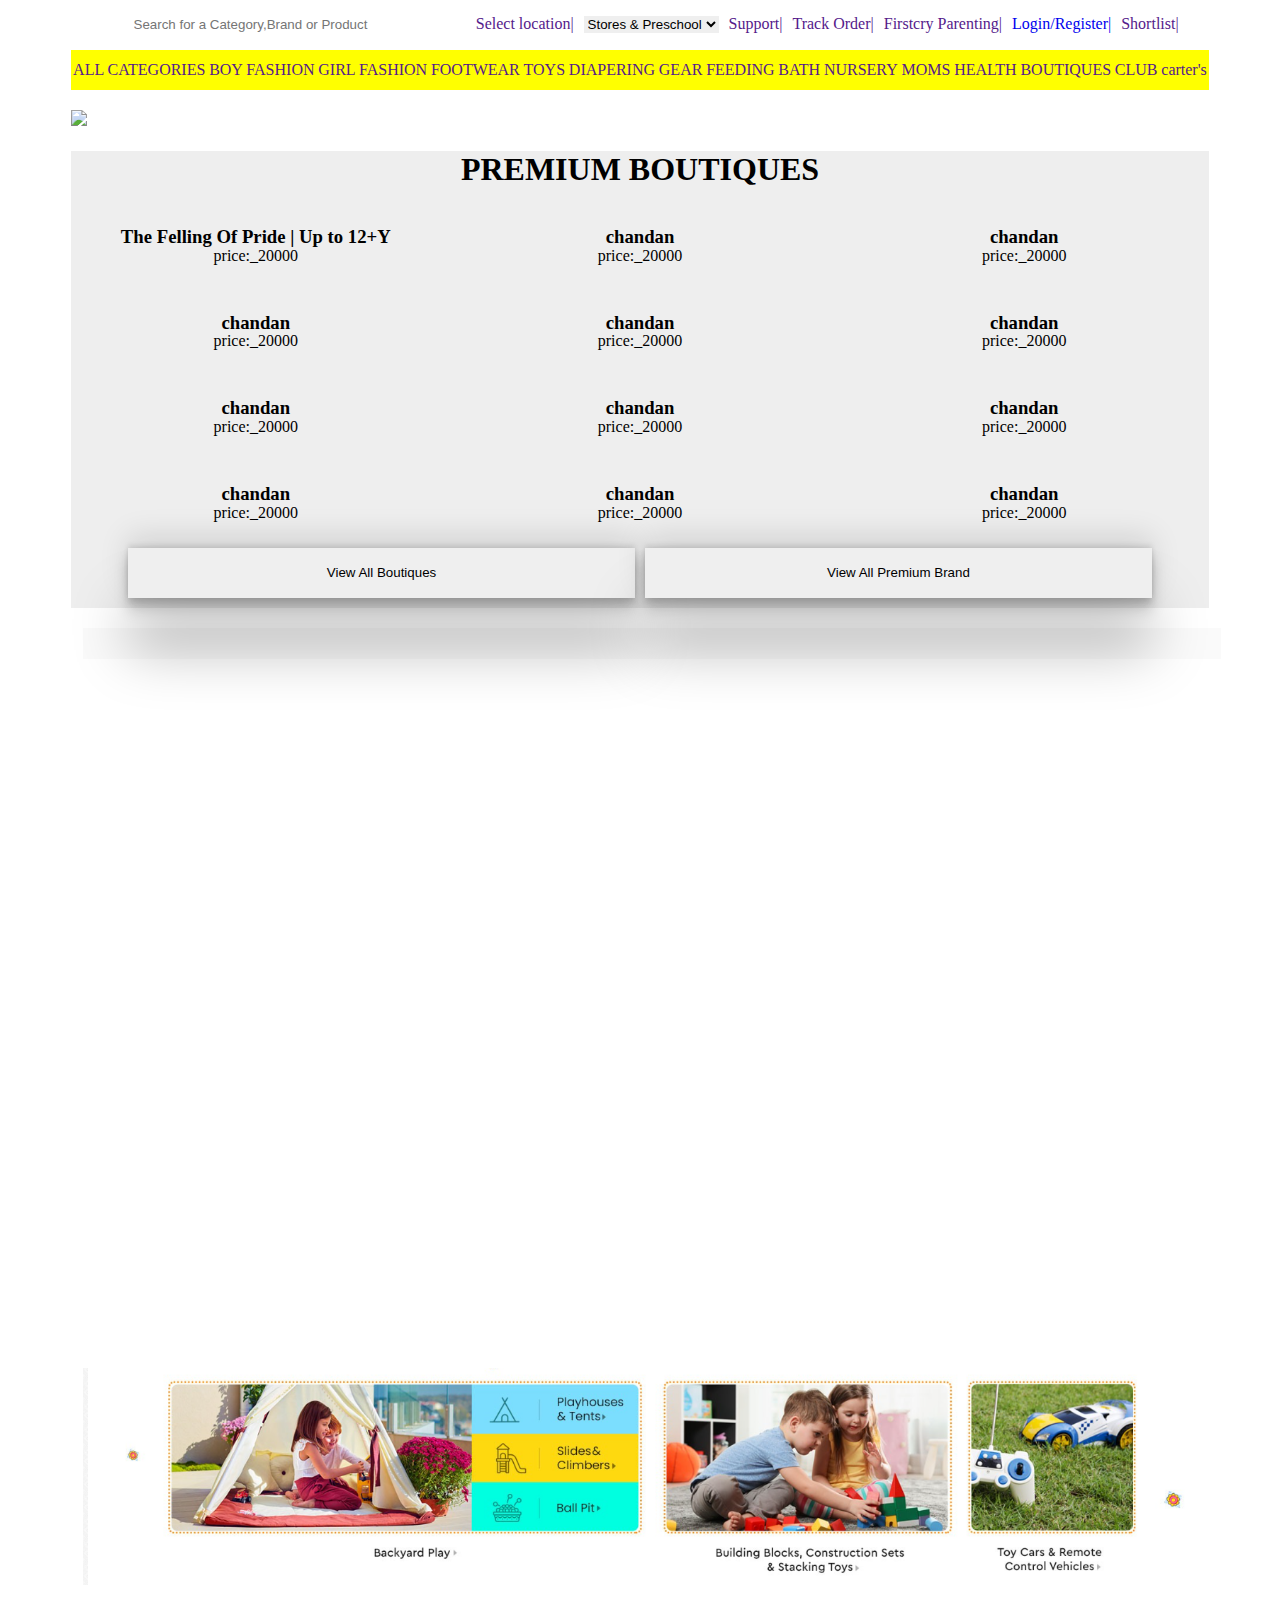
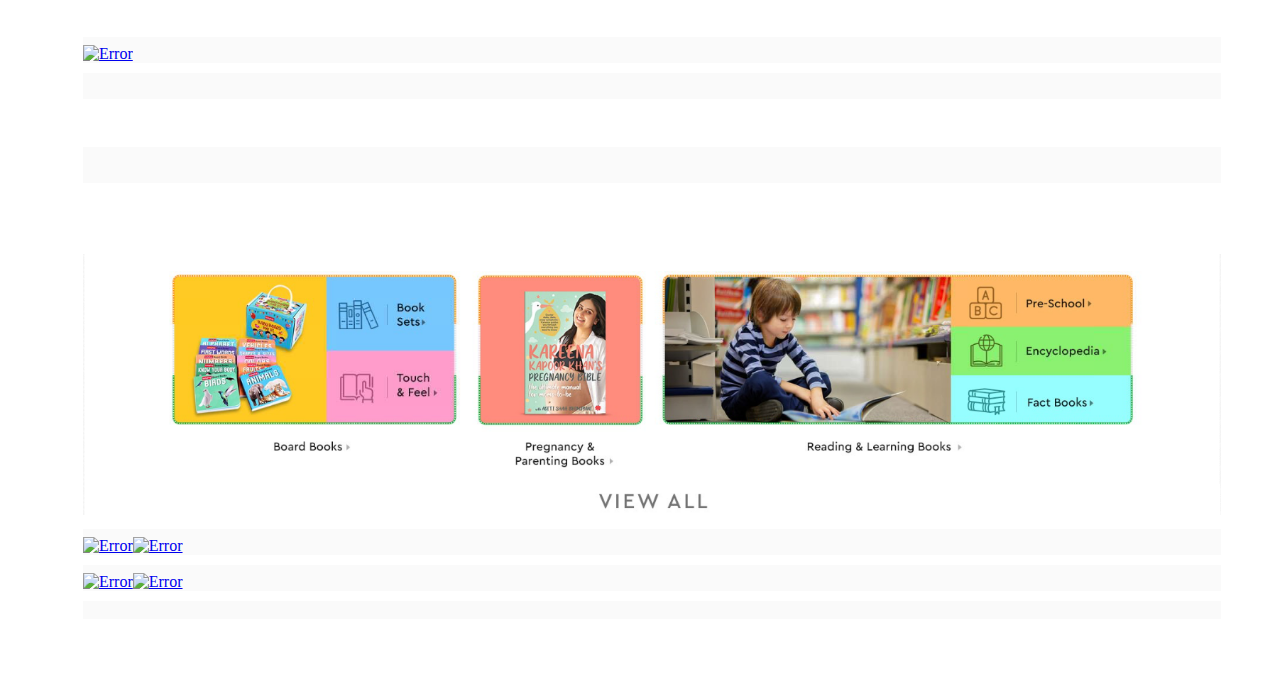
==== commit 50b16e4c: "day-03" ====
--- a/index.html
+++ b/index.html
@@ -6,17 +6,22 @@
     <meta name="viewport" content="width=device-width, initial-scale=1.0">
     <title>firstcry.com</title>
     <link rel="stylesheet" href="index.css">
+    <script src="https://kit.fontawesome.com/4052196a9f.js" crossorigin="anonymous"></script>
   
 </head>
 <body>
-    <div class="mainnav">
+     <div class="mainnav">
         
         <a href="././productpage.html" target="_blank"><img src="https://cdn.fcglcdn.com/brainbees/images/n/fc_logo.png" alt=""></a>
-        <div>
-          <input placeholder="Search for a Category,Brand or Product" type="text"  >
-          <button>Search</button></div>
+            
+        
+        <div class="searchbtn">   
+             <input placeholder="Search for a Category,Brand or Product" type="text">
+        
+            </div>
+
             <div id="a">
-                <a href=""><img src="" alt="">Select location|</a>
+                <a href=""><img src="" alt=""><i class="fa-solid fa-location-dot"></i>Select location|</a>
               <a href="">
                 <select name="" id="chandan">
                 <option value="">Stores & Preschool</option>
@@ -28,10 +33,10 @@
               <a href="">Track Order|</a>
               <a href="">Firstcry Parenting|</a>
               <a href="./signIn.html">Login/Register|</a>
-              <a href="">Shortlist|</a>
-              <a href="">Cart</a>
+              <a href=""><i class="fa-regular fa-heart"></i>Shortlist|</a>
+              <a href=""><i class="fa-solid fa-cart-shopping"></i></a>
             </div>  
-        </div>
+     
     </div>
         <div class="secnav">
             <a href="" target="_blank" >ALL CATEGORIES</a>
--- a/index.css
+++ b/index.css
@@ -11,8 +11,26 @@
 /* .mainnav img{
     width: 100%;
 } */
+.searchbtn input[type="text"]{
+background-image:url(https://www.industrybuying.com/static/svg/search-icon-header.svg);
+background-position:right;
+background-repeat:no-repeat;
+background-size: 15px;
+
+}
+.searchbtn input{
+    width: 300px;
+    height: 30px;
+    border: none;
+   
+}
+
 #chandan{
     border: none;
+}
+#a{
+    display:flex;
+    gap: 10px;
 }
 #a>a{
     text-decoration: none;
@@ -246,6 +264,7 @@
 }
 .big113{
     margin-top: -10px;
+    margin-left: 75px;
     width: 100%;
     display: flex;
 }
@@ -253,15 +272,8 @@
 
 /* index page end here */
 
-.form-box{
-    width: 90%;
-    max-width: 450px;
-    position: absolute;
-    top: 50%;
-    left: 50%;
-    transform: translate(-50%,-50%);
-    background:blue;
-    padding: 50px 60px 70px;
-    text-align: center;
-
-}+/* signin page  */
+
+.nav{
+    margin: auto;
+}
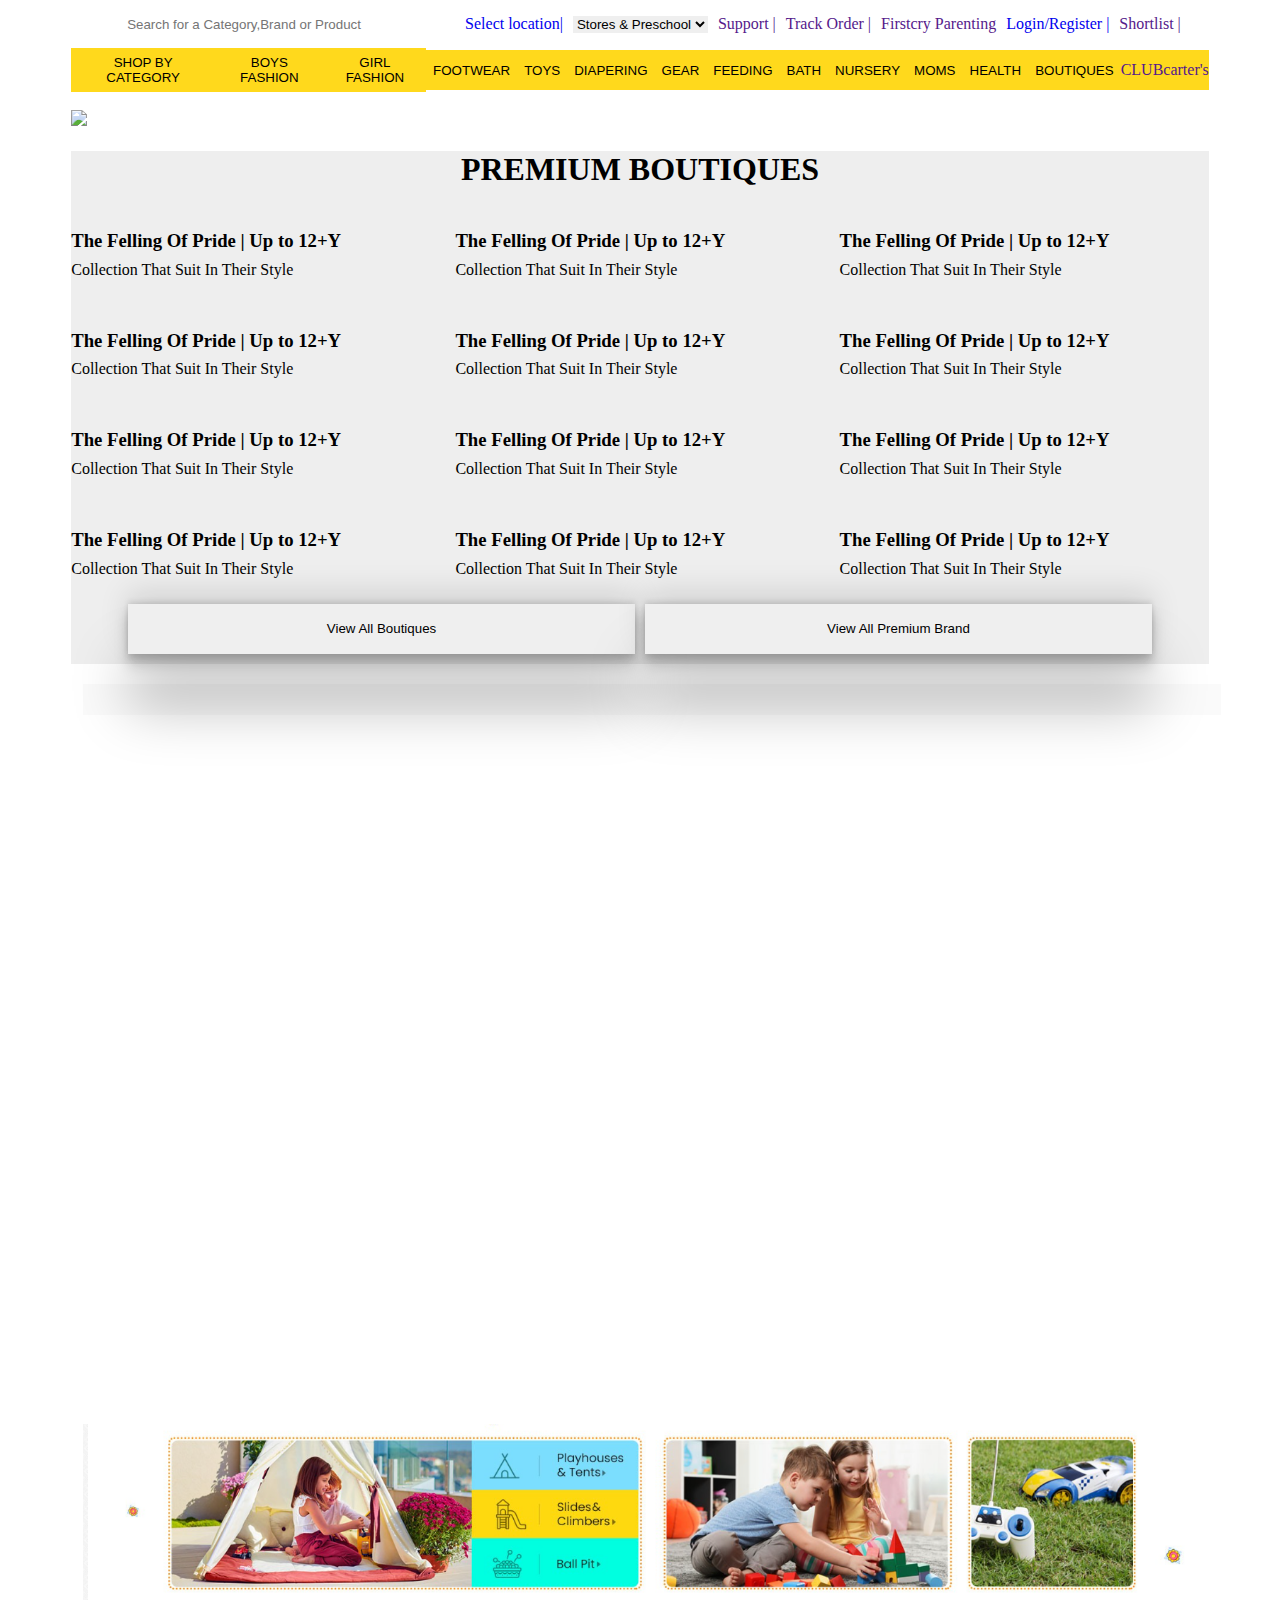
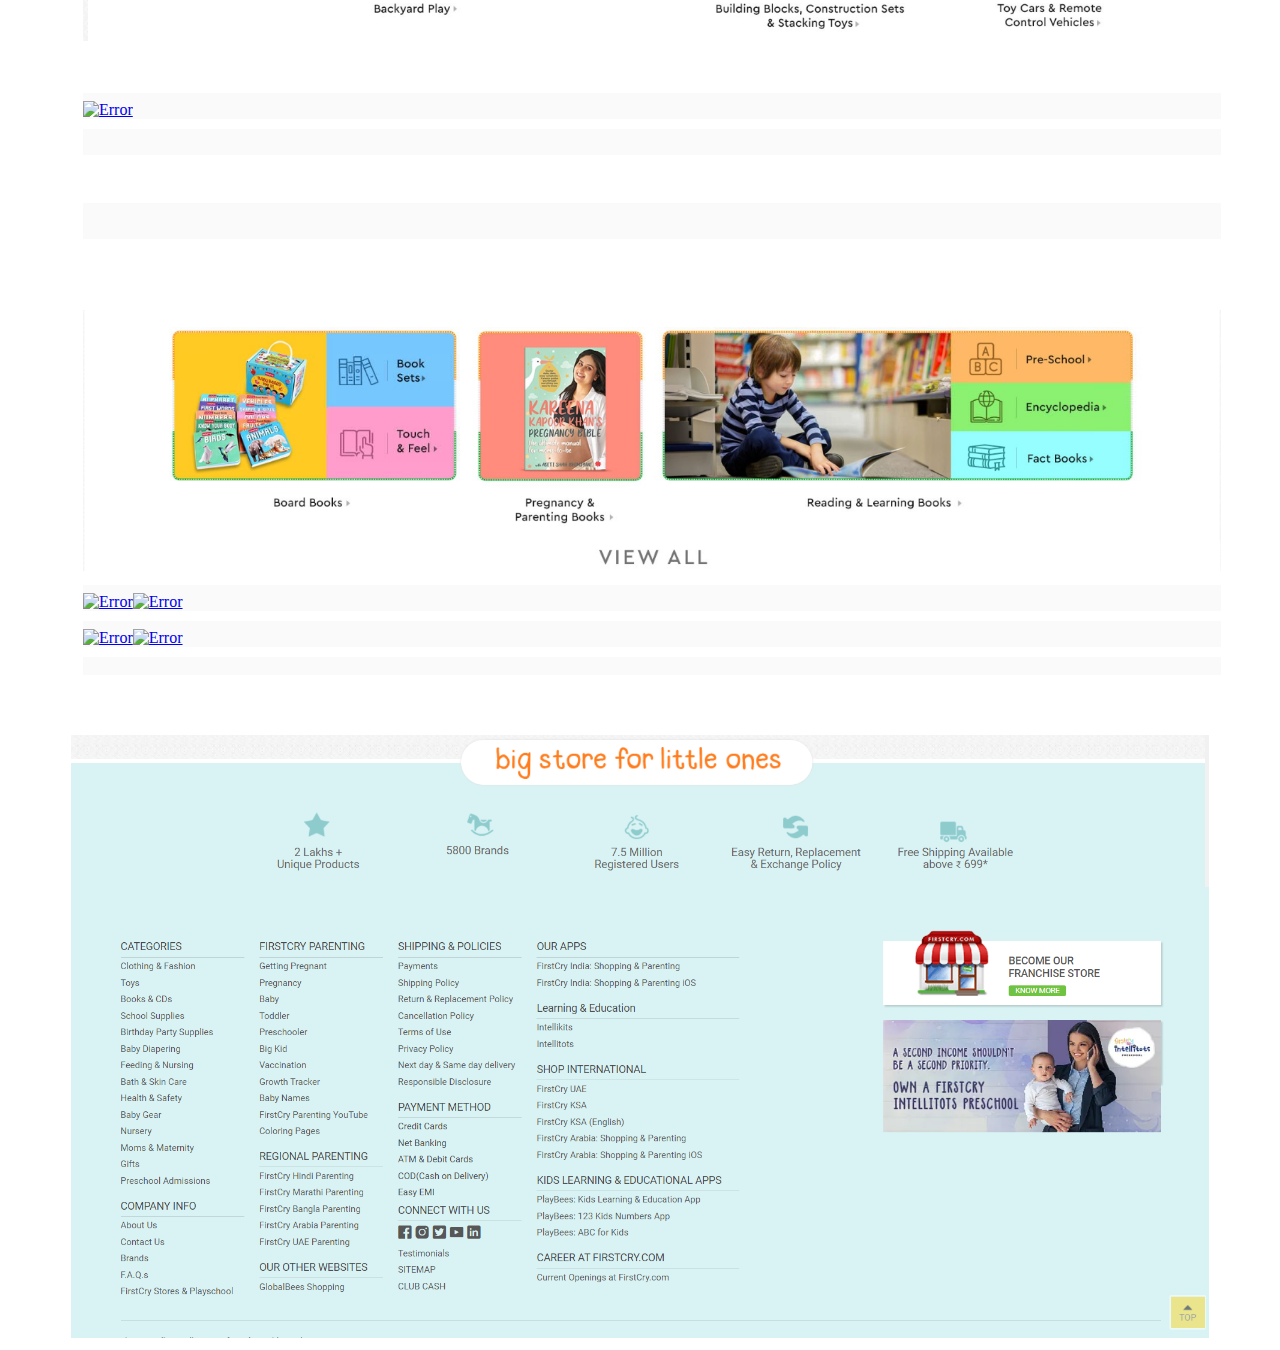
==== commit e16b5b60: "Merge pull request #7 from chandankumar1425/day-05" ====
--- a/index.html
+++ b/index.html
@@ -4,7 +4,8 @@
     <meta charset="UTF-8">
     <meta http-equiv="X-UA-Compatible" content="IE=edge">
     <meta name="viewport" content="width=device-width, initial-scale=1.0">
-    <title>firstcry.com</title>
+    <title> Firstcry.com</title>
+    <link rel="icon" type="image/png" href="https://play-lh.googleusercontent.com/MnuZ2c-iJgXdlyjs1lMAzBR6meMfkSBmPAebq9LGnVi83NNGpd0dPMGS5sJQS_EO_w=s48-rw">
     <link rel="stylesheet" href="index.css">
     <script src="https://kit.fontawesome.com/4052196a9f.js" crossorigin="anonymous"></script>
   
@@ -12,7 +13,7 @@
 <body>
      <div class="mainnav">
         
-        <a href="././productpage.html" target="_blank"><img src="https://cdn.fcglcdn.com/brainbees/images/n/fc_logo.png" alt=""></a>
+        <a href="./index.html"><img src="https://cdn.fcglcdn.com/brainbees/images/n/fc_logo.png" alt=""></a>
             
         
         <div class="searchbtn">   
@@ -21,7 +22,7 @@
             </div>
 
             <div id="a">
-                <a href=""><img src="" alt=""><i class="fa-solid fa-location-dot"></i>Select location|</a>
+                <a href="https://www.google.com/maps/@19.6284602,84.9297197,15z"><img src="" alt=""><i class="fa-solid fa-location-dot"></i>Select location|</a>
               <a href="">
                 <select name="" id="chandan">
                 <option value="">Stores & Preschool</option>
@@ -29,33 +30,1574 @@
                 <option value="">Open a Store</option>
                 <option value="">Open a Preschool</option>
                </select></a>
-              <a href="">Support|</a>
-              <a href="">Track Order|</a>
-              <a href="">Firstcry Parenting|</a>
-              <a href="./signIn.html">Login/Register|</a>
-              <a href=""><i class="fa-regular fa-heart"></i>Shortlist|</a>
-              <a href=""><i class="fa-solid fa-cart-shopping"></i></a>
+              <a href="">Support |</a>
+              <a href="">Track Order |</a>
+              <a href="">Firstcry Parenting </a>
+              <a href="./signIn.html">Login/Register |</a>
+              <a href=""><i class="fa-regular fa-heart"></i>Shortlist |</a>
+              <a href="" ><i class="fa-solid fa-cart-shopping"></i></a>
             </div>  
-     
+            <!-- ///////////////////////////////////////////// -->
+
     </div>
-        <div class="secnav">
-            <a href="" target="_blank" >ALL CATEGORIES</a>
-            <a href="" target="_blank">BOY FASHION</a>
-            <a href="" target="_blank">GIRL FASHION</a>
-            <a href="" target="_blank">FOOTWEAR</a>
-            <a href="" target="_blank">TOYS</a>
-            <a href="" target="_blank">DIAPERING</a>
-            <a href=""target="_blank">GEAR</a>
-            <a href=""target="_blank">FEEDING</a>
-            <a href=""target="_blank">BATH</a>
-            <a href=""target="_blank">NURSERY</a>
-            <a href=""target="_blank">MOMS</a>
-            <a href=""target="_blank">HEALTH</a>
-            <a href=""target="_blank">BOUTIQUES</a>
+    <div class="secnav">
+        
+        <div id="selectors">
+            <div class="dropdown">
+                 <button class="dropbtn">
+                        SHOP BY CATEGORY
+                    </button>
+                    <div class="dropdowncontent">
+                        <div >
+                          <a href="#">BOYS FASHION</a>
+                          <ol>
+                            <li>SHOP BY CATEGORY
+                                Sets & Suits
+                                T-shirts
+                                Shirts
+                                Jeans & Trousers
+                                Sweatshirts
+                                Jackets
+                                Sweaters
+                                Thermals
+                                Ethnic Wear
+                                Party Wear
+                                Onesies & Rompers
+                                Nightwear
+                                Dungarees
+                                Pajamas & Joggers
+                                Athleisure & Sportswear
+                                Shorts
+                                Socks
+                                Caps & Gloves
+                                Inner Wear
+                                Rainwear
+                                Bath Time
+                                Swim Wear
+                                Theme Costumes
+                                View All
+                                </li></ol>
+                                <ol>
+                                <li>SHOP BY COLLECTION
+                                    Spirit Of India Sale
+                                    Bestsellers
+                                    Multi-packs
+                                    Baby Essentials
+                                    FASHION ACCESSORIES
+                                    Woollen Caps & Monkey Caps
+                                    Gloves
+                                    Mittens & Booties
+                                    Ear Muffs, Mufflers & Scarves
+                                    Sunglasses
+                                    Watches
+                                    Bags
+                                    Ties, Belts & Suspenders
+                                    FOOTWEAR
+                                    Booties
+                                    Sock Shoes
+                                    Winter Boots
+                                    Sneakers & Sports Shoes
+                                    Formal & Partywear
+                                    School Shoes
+                                    </li></ol>
+                                    <ol>
+                                        <li>SHOP BY AGE
+                                            Preemie/Tine Preemie
+                                            New Born (0-3 M)
+                                            3-6 Months
+                                            6-9 Months
+                                            9-12 Months
+                                            12-18 Months
+                                            18-24 Months
+                                            2 to 4 Years
+                                            4 to 6 Years
+                                            6 to 8 Years
+                                            8+ Years
+                                            SHOP BY PRICE
+                                            All Under 199
+                                            All Under 299
+                                            All Under 399
+                                            All Under 499
+                                            SHOP BY BRANDS
+                                            Babyhug
+                                            Babyoye
+                                            Carter's
+                                            Kookie Kids
+                                            Mark & Mia
+                                            Cute Walk
+                                            Pine Kids
+                                            Pine Active
+                                            Earthy Touch
+                                            Gini & Jony
+                                            Honeyhap
+                                            Ed-a-mamma
+                                            Indian Terrian
+                                            Monte Carlo
+                                            UCB
+                                            Puma
+                                            Allen Solly
+                                            U.S. Polo Assn. Kids
+                                            Turtledove London
+                                            RUFF
+                                            Jack & Jones Junior
+                                            Lilly + Sid
+                                            LEVI'S
+                                            CONVERSE
+                                            JORDAN
+                                            NIKE</li>
+                                    </ol>
+                                    <ol><img src="https://cdn.fcglcdn.com/brainbees/images/n/desktop_drop_down_boy_sio_060123.jpg" alt=""></ol>
+                          
+                          
+
+                    
+                        </div>
+
+
+                    </div>
+
+            </div>
+        </div>
+
+        <div id="selectors">
+            <div class="dropdown">
+                 <button class="dropbtn">
+                    BOYS FASHION
+                    </button>
+                    <div class="dropdowncontent">
+                        <div >
+                          <a href="#">BOYS FASHION</a>
+                          
+                          <ol>
+                            <li>SHOP BY CATEGORY
+                                Sets & Suits
+                                T-shirts
+                                Shirts
+                                Jeans & Trousers
+                                Sweatshirts
+                                Jackets
+                                Sweaters
+                                Thermals
+                                Ethnic Wear
+                                Party Wear
+                                Onesies & Rompers
+                                Nightwear
+                                Dungarees
+                                Pajamas & Joggers
+                                Athleisure & Sportswear
+                                Shorts
+                                Socks
+                                Caps & Gloves
+                                Inner Wear
+                                Rainwear
+                                Bath Time
+                                Swim Wear
+                                Theme Costumes
+                                View All
+                                </li></ol>
+                                <ol>
+                                <li>SHOP BY COLLECTION
+                                    Spirit Of India Sale
+                                    Bestsellers
+                                    Multi-packs
+                                    Baby Essentials
+                                    FASHION ACCESSORIES
+                                    Woollen Caps & Monkey Caps
+                                    Gloves
+                                    Mittens & Booties
+                                    Ear Muffs, Mufflers & Scarves
+                                    Sunglasses
+                                    Watches
+                                    Bags
+                                    Ties, Belts & Suspenders
+                                    FOOTWEAR
+                                    Booties
+                                    Sock Shoes
+                                    Winter Boots
+                                    Sneakers & Sports Shoes
+                                    Formal & Partywear
+                                    School Shoes
+                                    </li></ol>
+                                    <ol>
+                                        <li>SHOP BY AGE
+                                            Preemie/Tine Preemie
+                                            New Born (0-3 M)
+                                            3-6 Months
+                                            6-9 Months
+                                            9-12 Months
+                                            12-18 Months
+                                            18-24 Months
+                                            2 to 4 Years
+                                            4 to 6 Years
+                                            6 to 8 Years
+                                            8+ Years
+                                            SHOP BY PRICE
+                                            All Under 199
+                                            All Under 299
+                                            All Under 399
+                                            All Under 499
+                                            SHOP BY BRANDS
+                                            Babyhug
+                                            Babyoye
+                                            Carter's
+                                            Kookie Kids
+                                            Mark & Mia
+                                            Cute Walk
+                                            Pine Kids
+                                            Pine Active
+                                            Earthy Touch
+                                            Gini & Jony
+                                            Honeyhap
+                                            Ed-a-mamma
+                                            Indian Terrian
+                                            Monte Carlo
+                                            UCB
+                                            Puma
+                                            Allen Solly
+                                            U.S. Polo Assn. Kids
+                                            Turtledove London
+                                            RUFF
+                                            Jack & Jones Junior
+                                            Lilly + Sid
+                                            LEVI'S
+                                            CONVERSE
+                                            JORDAN
+                                            NIKE</li>
+                                    </ol>
+                                    <ol><img src="https://cdn.fcglcdn.com/brainbees/images/n/desktop_drop_down_boy_sio_060123.jpg" alt=""></ol>
+                          
+                          
+                            
+                      
+
+                    
+                        </div>
+
+
+                    </div>
+
+            </div>
+        </div>
+        <div id="selectors">
+            <div class="dropdown">
+                 <button class="dropbtn">
+                        GIRL FASHION
+                    </button>
+                    <div class="dropdowncontent">
+                        <div >
+                          <a href="#">BOYS FASHION</a>
+                          
+                          <ol>
+                            <li>SHOP BY CATEGORY
+                                Sets & Suits
+                                T-shirts
+                                Shirts
+                                Jeans & Trousers
+                                Sweatshirts
+                                Jackets
+                                Sweaters
+                                Thermals
+                                Ethnic Wear
+                                Party Wear
+                                Onesies & Rompers
+                                Nightwear
+                                Dungarees
+                                Pajamas & Joggers
+                                Athleisure & Sportswear
+                                Shorts
+                                Socks
+                                Caps & Gloves
+                                Inner Wear
+                                Rainwear
+                                Bath Time
+                                Swim Wear
+                                Theme Costumes
+                                View All
+                                </li></ol>
+                                <ol>
+                                <li>SHOP BY COLLECTION
+                                    Spirit Of India Sale
+                                    Bestsellers
+                                    Multi-packs
+                                    Baby Essentials
+                                    FASHION ACCESSORIES
+                                    Woollen Caps & Monkey Caps
+                                    Gloves
+                                    Mittens & Booties
+                                    Ear Muffs, Mufflers & Scarves
+                                    Sunglasses
+                                    Watches
+                                    Bags
+                                    Ties, Belts & Suspenders
+                                    FOOTWEAR
+                                    Booties
+                                    Sock Shoes
+                                    Winter Boots
+                                    Sneakers & Sports Shoes
+                                    Formal & Partywear
+                                    School Shoes
+                                    </li></ol>
+                                    <ol>
+                                        <li>SHOP BY AGE
+                                            Preemie/Tine Preemie
+                                            New Born (0-3 M)
+                                            3-6 Months
+                                            6-9 Months
+                                            9-12 Months
+                                            12-18 Months
+                                            18-24 Months
+                                            2 to 4 Years
+                                            4 to 6 Years
+                                            6 to 8 Years
+                                            8+ Years
+                                            SHOP BY PRICE
+                                            All Under 199
+                                            All Under 299
+                                            All Under 399
+                                            All Under 499
+                                            SHOP BY BRANDS
+                                            Babyhug
+                                            Babyoye
+                                            Carter's
+                                            Kookie Kids
+                                            Mark & Mia
+                                            Cute Walk
+                                            Pine Kids
+                                            Pine Active
+                                            Earthy Touch
+                                            Gini & Jony
+                                            Honeyhap
+                                            Ed-a-mamma
+                                            Indian Terrian
+                                            Monte Carlo
+                                            UCB
+                                            Puma
+                                            Allen Solly
+                                            U.S. Polo Assn. Kids
+                                            Turtledove London
+                                            RUFF
+                                            Jack & Jones Junior
+                                            Lilly + Sid
+                                            LEVI'S
+                                            CONVERSE
+                                            JORDAN
+                                            NIKE</li>
+                                    </ol>
+                                    <ol><img src="https://cdn.fcglcdn.com/brainbees/images/n/desktop_drop_down_girl_sio_060123.jpg" alt=""></ol>
+                          
+                        
+
+                    
+                        </div>
+
+
+                    </div>
+
+            </div>
+        </div>
+        <div id="selectors">
+            <div class="dropdown">
+                 <button class="dropbtn">
+                        FOOTWEAR
+                    </button>
+                    <div class="dropdowncontent">
+                        <div >
+                          <a href="#">BOYS FASHION</a>
+                        
+                          <ol>
+                            <li>SHOP BY CATEGORY
+                                Sets & Suits
+                                T-shirts
+                                Shirts
+                                Jeans & Trousers
+                                Sweatshirts
+                                Jackets
+                                Sweaters
+                                Thermals
+                                Ethnic Wear
+                                Party Wear
+                                Onesies & Rompers
+                                Nightwear
+                                Dungarees
+                                Pajamas & Joggers
+                                Athleisure & Sportswear
+                                Shorts
+                                Socks
+                                Caps & Gloves
+                                Inner Wear
+                                Rainwear
+                                Bath Time
+                                Swim Wear
+                                Theme Costumes
+                                View All
+                                </li></ol>
+                                <ol>
+                                <li>SHOP BY COLLECTION
+                                    Spirit Of India Sale
+                                    Bestsellers
+                                    Multi-packs
+                                    Baby Essentials
+                                    FASHION ACCESSORIES
+                                    Woollen Caps & Monkey Caps
+                                    Gloves
+                                    Mittens & Booties
+                                    Ear Muffs, Mufflers & Scarves
+                                    Sunglasses
+                                    Watches
+                                    Bags
+                                    Ties, Belts & Suspenders
+                                    FOOTWEAR
+                                    Booties
+                                    Sock Shoes
+                                    Winter Boots
+                                    Sneakers & Sports Shoes
+                                    Formal & Partywear
+                                    School Shoes
+                                    </li></ol>
+                                    <ol>
+                                        <li>SHOP BY AGE
+                                            Preemie/Tine Preemie
+                                            New Born (0-3 M)
+                                            3-6 Months
+                                            6-9 Months
+                                            9-12 Months
+                                            12-18 Months
+                                            18-24 Months
+                                            2 to 4 Years
+                                            4 to 6 Years
+                                            6 to 8 Years
+                                            8+ Years
+                                            SHOP BY PRICE
+                                            All Under 199
+                                            All Under 299
+                                            All Under 399
+                                            All Under 499
+                                            SHOP BY BRANDS
+                                            Babyhug
+                                            Babyoye
+                                            Carter's
+                                            Kookie Kids
+                                            Mark & Mia
+                                            Cute Walk
+                                            Pine Kids
+                                            Pine Active
+                                            Earthy Touch
+                                            Gini & Jony
+                                            Honeyhap
+                                            Ed-a-mamma
+                                            Indian Terrian
+                                            Monte Carlo
+                                            UCB
+                                            Puma
+                                            Allen Solly
+                                            U.S. Polo Assn. Kids
+                                            Turtledove London
+                                            RUFF
+                                            Jack & Jones Junior
+                                            Lilly + Sid
+                                            LEVI'S
+                                            CONVERSE
+                                            JORDAN
+                                            NIKE</li>
+                                    </ol>
+                                    <ol><img src="https://cdn.fcglcdn.com/brainbees/images/n/desktop_drop_down_footwear_mom_070123.jpg" alt=""></ol>
+                          
+                        
+                    
+
+                    
+                        </div>
+
+
+                    </div>
+
+            </div>
+        </div>  
+        <div id="selectors">
+            <div class="dropdown">
+                 <button class="dropbtn">
+                        TOYS
+                    </button>
+                    <div class="dropdowncontent">
+                        <div >
+                          <a href="#">BOYS FASHION</a>
+                          
+                          <ol>
+                            <li>SHOP BY CATEGORY
+                                Sets & Suits
+                                T-shirts
+                                Shirts
+                                Jeans & Trousers
+                                Sweatshirts
+                                Jackets
+                                Sweaters
+                                Thermals
+                                Ethnic Wear
+                                Party Wear
+                                Onesies & Rompers
+                                Nightwear
+                                Dungarees
+                                Pajamas & Joggers
+                                Athleisure & Sportswear
+                                Shorts
+                                Socks
+                                Caps & Gloves
+                                Inner Wear
+                                Rainwear
+                                Bath Time
+                                Swim Wear
+                                Theme Costumes
+                                View All
+                                </li></ol>
+                                <ol>
+                                <li>SHOP BY COLLECTION
+                                    Spirit Of India Sale
+                                    Bestsellers
+                                    Multi-packs
+                                    Baby Essentials
+                                    FASHION ACCESSORIES
+                                    Woollen Caps & Monkey Caps
+                                    Gloves
+                                    Mittens & Booties
+                                    Ear Muffs, Mufflers & Scarves
+                                    Sunglasses
+                                    Watches
+                                    Bags
+                                    Ties, Belts & Suspenders
+                                    FOOTWEAR
+                                    Booties
+                                    Sock Shoes
+                                    Winter Boots
+                                    Sneakers & Sports Shoes
+                                    Formal & Partywear
+                                    School Shoes
+                                    </li></ol>
+                                    <ol>
+                                        <li>SHOP BY AGE
+                                            Preemie/Tine Preemie
+                                            New Born (0-3 M)
+                                            3-6 Months
+                                            6-9 Months
+                                            9-12 Months
+                                            12-18 Months
+                                            18-24 Months
+                                            2 to 4 Years
+                                            4 to 6 Years
+                                            6 to 8 Years
+                                            8+ Years
+                                            SHOP BY PRICE
+                                            All Under 199
+                                            All Under 299
+                                            All Under 399
+                                            All Under 499
+                                            SHOP BY BRANDS
+                                            Babyhug
+                                            Babyoye
+                                            Carter's
+                                            Kookie Kids
+                                            Mark & Mia
+                                            Cute Walk
+                                            Pine Kids
+                                            Pine Active
+                                            Earthy Touch
+                                            Gini & Jony
+                                            Honeyhap
+                                            Ed-a-mamma
+                                            Indian Terrian
+                                            Monte Carlo
+                                            UCB
+                                            Puma
+                                            Allen Solly
+                                            U.S. Polo Assn. Kids
+                                            Turtledove London
+                                            RUFF
+                                            Jack & Jones Junior
+                                            Lilly + Sid
+                                            LEVI'S
+                                            CONVERSE
+                                            JORDAN
+                                            NIKE</li>
+                                    </ol>
+                                    <ol><img src="https://cdn.fcglcdn.com/brainbees/images/n/desk_menu_toy_07012021.jpg" alt=""></ol>
+                          
+                            
+                       
+                          
+
+                    
+                        </div>
+
+
+                    </div>
+
+            </div>
+        </div>  
+        <div id="selectors">
+            <div class="dropdown">
+                 <button class="dropbtn">
+                    DIAPERING
+                    </button>
+                    <div class="dropdowncontent">
+                        <div >
+                          <a href="#">BOYS FASHION</a>
+                          
+                          <ol>
+                            <li>SHOP BY CATEGORY
+                                Sets & Suits
+                                T-shirts
+                                Shirts
+                                Jeans & Trousers
+                                Sweatshirts
+                                Jackets
+                                Sweaters
+                                Thermals
+                                Ethnic Wear
+                                Party Wear
+                                Onesies & Rompers
+                                Nightwear
+                                Dungarees
+                                Pajamas & Joggers
+                                Athleisure & Sportswear
+                                Shorts
+                                Socks
+                                Caps & Gloves
+                                Inner Wear
+                                Rainwear
+                                Bath Time
+                                Swim Wear
+                                Theme Costumes
+                                View All
+                                </li></ol>
+                                <ol>
+                                <li>SHOP BY COLLECTION
+                                    Spirit Of India Sale
+                                    Bestsellers
+                                    Multi-packs
+                                    Baby Essentials
+                                    FASHION ACCESSORIES
+                                    Woollen Caps & Monkey Caps
+                                    Gloves
+                                    Mittens & Booties
+                                    Ear Muffs, Mufflers & Scarves
+                                    Sunglasses
+                                    Watches
+                                    Bags
+                                    Ties, Belts & Suspenders
+                                    FOOTWEAR
+                                    Booties
+                                    Sock Shoes
+                                    Winter Boots
+                                    Sneakers & Sports Shoes
+                                    Formal & Partywear
+                                    School Shoes
+                                    </li></ol>
+                                    <ol>
+                                        <li>SHOP BY AGE
+                                            Preemie/Tine Preemie
+                                            New Born (0-3 M)
+                                            3-6 Months
+                                            6-9 Months
+                                            9-12 Months
+                                            12-18 Months
+                                            18-24 Months
+                                            2 to 4 Years
+                                            4 to 6 Years
+                                            6 to 8 Years
+                                            8+ Years
+                                            SHOP BY PRICE
+                                            All Under 199
+                                            All Under 299
+                                            All Under 399
+                                            All Under 499
+                                            SHOP BY BRANDS
+                                            Babyhug
+                                            Babyoye
+                                            Carter's
+                                            Kookie Kids
+                                            Mark & Mia
+                                            Cute Walk
+                                            Pine Kids
+                                            Pine Active
+                                            Earthy Touch
+                                            Gini & Jony
+                                            Honeyhap
+                                            Ed-a-mamma
+                                            Indian Terrian
+                                            Monte Carlo
+                                            UCB
+                                            Puma
+                                            Allen Solly
+                                            U.S. Polo Assn. Kids
+                                            Turtledove London
+                                            RUFF
+                                            Jack & Jones Junior
+                                            Lilly + Sid
+                                            LEVI'S
+                                            CONVERSE
+                                            JORDAN
+                                            NIKE</li>
+                                    </ol>
+                                    <ol><img src="https://cdn.fcglcdn.com/brainbees/images/n/desktop_drop_down_boy_sio_060123.jpg" alt=""></ol>
+                        
+                        </div>
+
+
+                    </div>
+
+            </div>
+        </div>  
+        <div id="selectors">
+            <div class="dropdown">
+                 <button class="dropbtn">
+                    GEAR
+                    </button>
+                    <div class="dropdowncontent">
+                        <div >
+                          <a href="#">BOYS FASHION</a>
+                          
+                          <ol>
+                            <li>SHOP BY CATEGORY
+                                Sets & Suits
+                                T-shirts
+                                Shirts
+                                Jeans & Trousers
+                                Sweatshirts
+                                Jackets
+                                Sweaters
+                                Thermals
+                                Ethnic Wear
+                                Party Wear
+                                Onesies & Rompers
+                                Nightwear
+                                Dungarees
+                                Pajamas & Joggers
+                                Athleisure & Sportswear
+                                Shorts
+                                Socks
+                                Caps & Gloves
+                                Inner Wear
+                                Rainwear
+                                Bath Time
+                                Swim Wear
+                                Theme Costumes
+                                View All
+                                </li></ol>
+                                <ol>
+                                <li>SHOP BY COLLECTION
+                                    Spirit Of India Sale
+                                    Bestsellers
+                                    Multi-packs
+                                    Baby Essentials
+                                    FASHION ACCESSORIES
+                                    Woollen Caps & Monkey Caps
+                                    Gloves
+                                    Mittens & Booties
+                                    Ear Muffs, Mufflers & Scarves
+                                    Sunglasses
+                                    Watches
+                                    Bags
+                                    Ties, Belts & Suspenders
+                                    FOOTWEAR
+                                    Booties
+                                    Sock Shoes
+                                    Winter Boots
+                                    Sneakers & Sports Shoes
+                                    Formal & Partywear
+                                    School Shoes
+                                    </li></ol>
+                                    <ol>
+                                        <li>SHOP BY AGE
+                                            Preemie/Tine Preemie
+                                            New Born (0-3 M)
+                                            3-6 Months
+                                            6-9 Months
+                                            9-12 Months
+                                            12-18 Months
+                                            18-24 Months
+                                            2 to 4 Years
+                                            4 to 6 Years
+                                            6 to 8 Years
+                                            8+ Years
+                                            SHOP BY PRICE
+                                            All Under 199
+                                            All Under 299
+                                            All Under 399
+                                            All Under 499
+                                            SHOP BY BRANDS
+                                            Babyhug
+                                            Babyoye
+                                            Carter's
+                                            Kookie Kids
+                                            Mark & Mia
+                                            Cute Walk
+                                            Pine Kids
+                                            Pine Active
+                                            Earthy Touch
+                                            Gini & Jony
+                                            Honeyhap
+                                            Ed-a-mamma
+                                            Indian Terrian
+                                            Monte Carlo
+                                            UCB
+                                            Puma
+                                            Allen Solly
+                                            U.S. Polo Assn. Kids
+                                            Turtledove London
+                                            RUFF
+                                            Jack & Jones Junior
+                                            Lilly + Sid
+                                            LEVI'S
+                                            CONVERSE
+                                            JORDAN
+                                            NIKE</li>
+                                    </ol>
+                                    <ol><img src="https://cdn.fcglcdn.com/brainbees/images/n/desktop_drop_down_boy_sio_060123.jpg" alt=""></ol>
+                          
+                            
+                        
+
+                    
+                        </div>
+
+
+                    </div>
+
+            </div>
+        </div> 
+         <div id="selectors">
+            <div class="dropdown">
+                 <button class="dropbtn">
+                    FEEDING
+                    </button>
+                    <div class="dropdowncontent">
+                        <div >
+                          <a href="#">BOYS FASHION</a>
+                          
+                          <ol>
+                            <li>SHOP BY CATEGORY
+                                Sets & Suits
+                                T-shirts
+                                Shirts
+                                Jeans & Trousers
+                                Sweatshirts
+                                Jackets
+                                Sweaters
+                                Thermals
+                                Ethnic Wear
+                                Party Wear
+                                Onesies & Rompers
+                                Nightwear
+                                Dungarees
+                                Pajamas & Joggers
+                                Athleisure & Sportswear
+                                Shorts
+                                Socks
+                                Caps & Gloves
+                                Inner Wear
+                                Rainwear
+                                Bath Time
+                                Swim Wear
+                                Theme Costumes
+                                View All
+                                </li></ol>
+                                <ol>
+                                <li>SHOP BY COLLECTION
+                                    Spirit Of India Sale
+                                    Bestsellers
+                                    Multi-packs
+                                    Baby Essentials
+                                    FASHION ACCESSORIES
+                                    Woollen Caps & Monkey Caps
+                                    Gloves
+                                    Mittens & Booties
+                                    Ear Muffs, Mufflers & Scarves
+                                    Sunglasses
+                                    Watches
+                                    Bags
+                                    Ties, Belts & Suspenders
+                                    FOOTWEAR
+                                    Booties
+                                    Sock Shoes
+                                    Winter Boots
+                                    Sneakers & Sports Shoes
+                                    Formal & Partywear
+                                    School Shoes
+                                    </li></ol>
+                                    <ol>
+                                        <li>SHOP BY AGE
+                                            Preemie/Tine Preemie
+                                            New Born (0-3 M)
+                                            3-6 Months
+                                            6-9 Months
+                                            9-12 Months
+                                            12-18 Months
+                                            18-24 Months
+                                            2 to 4 Years
+                                            4 to 6 Years
+                                            6 to 8 Years
+                                            8+ Years
+                                            SHOP BY PRICE
+                                            All Under 199
+                                            All Under 299
+                                            All Under 399
+                                            All Under 499
+                                            SHOP BY BRANDS
+                                            Babyhug
+                                            Babyoye
+                                            Carter's
+                                            Kookie Kids
+                                            Mark & Mia
+                                            Cute Walk
+                                            Pine Kids
+                                            Pine Active
+                                            Earthy Touch
+                                            Gini & Jony
+                                            Honeyhap
+                                            Ed-a-mamma
+                                            Indian Terrian
+                                            Monte Carlo
+                                            UCB
+                                            Puma
+                                            Allen Solly
+                                            U.S. Polo Assn. Kids
+                                            Turtledove London
+                                            RUFF
+                                            Jack & Jones Junior
+                                            Lilly + Sid
+                                            LEVI'S
+                                            CONVERSE
+                                            JORDAN
+                                            NIKE</li>
+                                    </ol>
+                                    <ol><img src="https://cdn.fcglcdn.com/brainbees/images/n/desktop_drop_down_boy_sio_060123.jpg" alt=""></ol>
+                          
+                            
+                       
+
+                    
+                        </div>
+
+
+                    </div>
+
+            </div>
+        </div>  
+        <div id="selectors">
+            <div class="dropdown">
+                 <button class="dropbtn">
+                    BATH
+                    </button>
+                    <div class="dropdowncontent">
+                        <div >
+                          <a href="#">BOYS FASHION</a>
+                          
+                          <ol>
+                            <li>SHOP BY CATEGORY
+                                Sets & Suits
+                                T-shirts
+                                Shirts
+                                Jeans & Trousers
+                                Sweatshirts
+                                Jackets
+                                Sweaters
+                                Thermals
+                                Ethnic Wear
+                                Party Wear
+                                Onesies & Rompers
+                                Nightwear
+                                Dungarees
+                                Pajamas & Joggers
+                                Athleisure & Sportswear
+                                Shorts
+                                Socks
+                                Caps & Gloves
+                                Inner Wear
+                                Rainwear
+                                Bath Time
+                                Swim Wear
+                                Theme Costumes
+                                View All
+                                </li></ol>
+                                <ol>
+                                <li>SHOP BY COLLECTION
+                                    Spirit Of India Sale
+                                    Bestsellers
+                                    Multi-packs
+                                    Baby Essentials
+                                    FASHION ACCESSORIES
+                                    Woollen Caps & Monkey Caps
+                                    Gloves
+                                    Mittens & Booties
+                                    Ear Muffs, Mufflers & Scarves
+                                    Sunglasses
+                                    Watches
+                                    Bags
+                                    Ties, Belts & Suspenders
+                                    FOOTWEAR
+                                    Booties
+                                    Sock Shoes
+                                    Winter Boots
+                                    Sneakers & Sports Shoes
+                                    Formal & Partywear
+                                    School Shoes
+                                    </li></ol>
+                                    <ol>
+                                        <li>SHOP BY AGE
+                                            Preemie/Tine Preemie
+                                            New Born (0-3 M)
+                                            3-6 Months
+                                            6-9 Months
+                                            9-12 Months
+                                            12-18 Months
+                                            18-24 Months
+                                            2 to 4 Years
+                                            4 to 6 Years
+                                            6 to 8 Years
+                                            8+ Years
+                                            SHOP BY PRICE
+                                            All Under 199
+                                            All Under 299
+                                            All Under 399
+                                            All Under 499
+                                            SHOP BY BRANDS
+                                            Babyhug
+                                            Babyoye
+                                            Carter's
+                                            Kookie Kids
+                                            Mark & Mia
+                                            Cute Walk
+                                            Pine Kids
+                                            Pine Active
+                                            Earthy Touch
+                                            Gini & Jony
+                                            Honeyhap
+                                            Ed-a-mamma
+                                            Indian Terrian
+                                            Monte Carlo
+                                            UCB
+                                            Puma
+                                            Allen Solly
+                                            U.S. Polo Assn. Kids
+                                            Turtledove London
+                                            RUFF
+                                            Jack & Jones Junior
+                                            Lilly + Sid
+                                            LEVI'S
+                                            CONVERSE
+                                            JORDAN
+                                            NIKE</li>
+                                    </ol>
+                                    <ol><img src="https://cdn.fcglcdn.com/brainbees/images/n/desktop_drop_down_boy_sio_060123.jpg" alt=""></ol>
+                          
+                        
+
+                    
+                        </div>
+
+
+                    </div>
+
+            </div>
+        </div>
+
+        <div id="selectors">
+            <div class="dropdown">
+                 <button class="dropbtn">
+                    NURSERY
+                    </button>
+                    <div class="dropdowncontent">
+                        <div >
+                          <a href="#">BOYS FASHION</a>
+                          
+                          <ol>
+                            <li>SHOP BY CATEGORY
+                                Sets & Suits
+                                T-shirts
+                                Shirts
+                                Jeans & Trousers
+                                Sweatshirts
+                                Jackets
+                                Sweaters
+                                Thermals
+                                Ethnic Wear
+                                Party Wear
+                                Onesies & Rompers
+                                Nightwear
+                                Dungarees
+                                Pajamas & Joggers
+                                Athleisure & Sportswear
+                                Shorts
+                                Socks
+                                Caps & Gloves
+                                Inner Wear
+                                Rainwear
+                                Bath Time
+                                Swim Wear
+                                Theme Costumes
+                                View All
+                                </li></ol>
+                                <ol>
+                                <li>SHOP BY COLLECTION
+                                    Spirit Of India Sale
+                                    Bestsellers
+                                    Multi-packs
+                                    Baby Essentials
+                                    FASHION ACCESSORIES
+                                    Woollen Caps & Monkey Caps
+                                    Gloves
+                                    Mittens & Booties
+                                    Ear Muffs, Mufflers & Scarves
+                                    Sunglasses
+                                    Watches
+                                    Bags
+                                    Ties, Belts & Suspenders
+                                    FOOTWEAR
+                                    Booties
+                                    Sock Shoes
+                                    Winter Boots
+                                    Sneakers & Sports Shoes
+                                    Formal & Partywear
+                                    School Shoes
+                                    </li></ol>
+                                    <ol>
+                                        <li>SHOP BY AGE
+                                            Preemie/Tine Preemie
+                                            New Born (0-3 M)
+                                            3-6 Months
+                                            6-9 Months
+                                            9-12 Months
+                                            12-18 Months
+                                            18-24 Months
+                                            2 to 4 Years
+                                            4 to 6 Years
+                                            6 to 8 Years
+                                            8+ Years
+                                            SHOP BY PRICE
+                                            All Under 199
+                                            All Under 299
+                                            All Under 399
+                                            All Under 499
+                                            SHOP BY BRANDS
+                                            Babyhug
+                                            Babyoye
+                                            Carter's
+                                            Kookie Kids
+                                            Mark & Mia
+                                            Cute Walk
+                                            Pine Kids
+                                            Pine Active
+                                            Earthy Touch
+                                            Gini & Jony
+                                            Honeyhap
+                                            Ed-a-mamma
+                                            Indian Terrian
+                                            Monte Carlo
+                                            UCB
+                                            Puma
+                                            Allen Solly
+                                            U.S. Polo Assn. Kids
+                                            Turtledove London
+                                            RUFF
+                                            Jack & Jones Junior
+                                            Lilly + Sid
+                                            LEVI'S
+                                            CONVERSE
+                                            JORDAN
+                                            NIKE</li>
+                                    </ol>
+                                    <ol><img src="https://cdn.fcglcdn.com/brainbees/images/n/desktop_drop_down_boy_sio_060123.jpg" alt=""></ol>
+                          
+                            
+        
+
+                    
+                        </div>
+
+
+                    </div>
+
+            </div>
+        </div>
+        <div id="selectors">
+            <div class="dropdown">
+                 <button class="dropbtn">
+                    MOMS
+                    </button>
+                    <div class="dropdowncontent">
+                        <div >
+                          <a href="#">BOYS FASHION</a>
+                          
+                          <ol>
+                            <li>SHOP BY CATEGORY
+                                Sets & Suits
+                                T-shirts
+                                Shirts
+                                Jeans & Trousers
+                                Sweatshirts
+                                Jackets
+                                Sweaters
+                                Thermals
+                                Ethnic Wear
+                                Party Wear
+                                Onesies & Rompers
+                                Nightwear
+                                Dungarees
+                                Pajamas & Joggers
+                                Athleisure & Sportswear
+                                Shorts
+                                Socks
+                                Caps & Gloves
+                                Inner Wear
+                                Rainwear
+                                Bath Time
+                                Swim Wear
+                                Theme Costumes
+                                View All
+                                </li></ol>
+                                <ol>
+                                <li>SHOP BY COLLECTION
+                                    Spirit Of India Sale
+                                    Bestsellers
+                                    Multi-packs
+                                    Baby Essentials
+                                    FASHION ACCESSORIES
+                                    Woollen Caps & Monkey Caps
+                                    Gloves
+                                    Mittens & Booties
+                                    Ear Muffs, Mufflers & Scarves
+                                    Sunglasses
+                                    Watches
+                                    Bags
+                                    Ties, Belts & Suspenders
+                                    FOOTWEAR
+                                    Booties
+                                    Sock Shoes
+                                    Winter Boots
+                                    Sneakers & Sports Shoes
+                                    Formal & Partywear
+                                    School Shoes
+                                    </li></ol>
+                                    <ol>
+                                        <li>SHOP BY AGE
+                                            Preemie/Tine Preemie
+                                            New Born (0-3 M)
+                                            3-6 Months
+                                            6-9 Months
+                                            9-12 Months
+                                            12-18 Months
+                                            18-24 Months
+                                            2 to 4 Years
+                                            4 to 6 Years
+                                            6 to 8 Years
+                                            8+ Years
+                                            SHOP BY PRICE
+                                            All Under 199
+                                            All Under 299
+                                            All Under 399
+                                            All Under 499
+                                            SHOP BY BRANDS
+                                            Babyhug
+                                            Babyoye
+                                            Carter's
+                                            Kookie Kids
+                                            Mark & Mia
+                                            Cute Walk
+                                            Pine Kids
+                                            Pine Active
+                                            Earthy Touch
+                                            Gini & Jony
+                                            Honeyhap
+                                            Ed-a-mamma
+                                            Indian Terrian
+                                            Monte Carlo
+                                            UCB
+                                            Puma
+                                            Allen Solly
+                                            U.S. Polo Assn. Kids
+                                            Turtledove London
+                                            RUFF
+                                            Jack & Jones Junior
+                                            Lilly + Sid
+                                            LEVI'S
+                                            CONVERSE
+                                            JORDAN
+                                            NIKE</li>
+                                    </ol>
+                                    <ol><img src="https://cdn.fcglcdn.com/brainbees/images/n/desktop_drop_down_boy_sio_060123.jpg" alt=""></ol>
+                          
+                            
+                      
+
+                    
+                        </div>
+
+
+                    </div>
+
+            </div>
+        </div>
+        <div id="selectors">
+            <div class="dropdown">
+                 <button class="dropbtn">
+                    HEALTH
+                    </button>
+                    <div class="dropdowncontent">
+                        <div >
+                          <a href="#">BOYS FASHION</a>
+                          
+                          <ol>
+                            <li>SHOP BY CATEGORY
+                                Sets & Suits
+                                T-shirts
+                                Shirts
+                                Jeans & Trousers
+                                Sweatshirts
+                                Jackets
+                                Sweaters
+                                Thermals
+                                Ethnic Wear
+                                Party Wear
+                                Onesies & Rompers
+                                Nightwear
+                                Dungarees
+                                Pajamas & Joggers
+                                Athleisure & Sportswear
+                                Shorts
+                                Socks
+                                Caps & Gloves
+                                Inner Wear
+                                Rainwear
+                                Bath Time
+                                Swim Wear
+                                Theme Costumes
+                                View All
+                                </li></ol>
+                                <ol>
+                                <li>SHOP BY COLLECTION
+                                    Spirit Of India Sale
+                                    Bestsellers
+                                    Multi-packs
+                                    Baby Essentials
+                                    FASHION ACCESSORIES
+                                    Woollen Caps & Monkey Caps
+                                    Gloves
+                                    Mittens & Booties
+                                    Ear Muffs, Mufflers & Scarves
+                                    Sunglasses
+                                    Watches
+                                    Bags
+                                    Ties, Belts & Suspenders
+                                    FOOTWEAR
+                                    Booties
+                                    Sock Shoes
+                                    Winter Boots
+                                    Sneakers & Sports Shoes
+                                    Formal & Partywear
+                                    School Shoes
+                                    </li></ol>
+                                    <ol>
+                                        <li>SHOP BY AGE
+                                            Preemie/Tine Preemie
+                                            New Born (0-3 M)
+                                            3-6 Months
+                                            6-9 Months
+                                            9-12 Months
+                                            12-18 Months
+                                            18-24 Months
+                                            2 to 4 Years
+                                            4 to 6 Years
+                                            6 to 8 Years
+                                            8+ Years
+                                            SHOP BY PRICE
+                                            All Under 199
+                                            All Under 299
+                                            All Under 399
+                                            All Under 499
+                                            SHOP BY BRANDS
+                                            Babyhug
+                                            Babyoye
+                                            Carter's
+                                            Kookie Kids
+                                            Mark & Mia
+                                            Cute Walk
+                                            Pine Kids
+                                            Pine Active
+                                            Earthy Touch
+                                            Gini & Jony
+                                            Honeyhap
+                                            Ed-a-mamma
+                                            Indian Terrian
+                                            Monte Carlo
+                                            UCB
+                                            Puma
+                                            Allen Solly
+                                            U.S. Polo Assn. Kids
+                                            Turtledove London
+                                            RUFF
+                                            Jack & Jones Junior
+                                            Lilly + Sid
+                                            LEVI'S
+                                            CONVERSE
+                                            JORDAN
+                                            NIKE</li>
+                                    </ol>
+                                    <ol><img src="https://cdn.fcglcdn.com/brainbees/images/n/desktop_drop_down_boy_sio_060123.jpg" alt=""></ol>
+                          
+                            
+                       
+
+                    
+                        </div>
+
+
+                    </div>
+
+            </div>
+        </div>
+        <div id="selectors">
+            <div class="dropdown">
+                 <button class="dropbtn">
+                    BOUTIQUES
+                    </button>
+                    <div class="dropdowncontent">
+                        <div >
+                          <a href="#">BOYS FASHION</a>
+                          
+                          <ol>
+                            <li>SHOP BY CATEGORY
+                                Sets & Suits
+                                T-shirts
+                                Shirts
+                                Jeans & Trousers
+                                Sweatshirts
+                                Jackets
+                                Sweaters
+                                Thermals
+                                Ethnic Wear
+                                Party Wear
+                                Onesies & Rompers
+                                Nightwear
+                                Dungarees
+                                Pajamas & Joggers
+                                Athleisure & Sportswear
+                                Shorts
+                                Socks
+                                Caps & Gloves
+                                Inner Wear
+                                Rainwear
+                                Bath Time
+                                Swim Wear
+                                Theme Costumes
+                                View All
+                                </li></ol>
+                                <ol>
+                                <li>SHOP BY COLLECTION
+                                    Spirit Of India Sale
+                                    Bestsellers
+                                    Multi-packs
+                                    Baby Essentials
+                                    FASHION ACCESSORIES
+                                    Woollen Caps & Monkey Caps
+                                    Gloves
+                                    Mittens & Booties
+                                    Ear Muffs, Mufflers & Scarves
+                                    Sunglasses
+                                    Watches
+                                    Bags
+                                    Ties, Belts & Suspenders
+                                    FOOTWEAR
+                                    Booties
+                                    Sock Shoes
+                                    Winter Boots
+                                    Sneakers & Sports Shoes
+                                    Formal & Partywear
+                                    School Shoes
+                                    </li></ol>
+                                    <ol>
+                                        <li>SHOP BY AGE
+                                            Preemie/Tine Preemie
+                                            New Born (0-3 M)
+                                            3-6 Months
+                                            6-9 Months
+                                            9-12 Months
+                                            12-18 Months
+                                            18-24 Months
+                                            2 to 4 Years
+                                            4 to 6 Years
+                                            6 to 8 Years
+                                            8+ Years
+                                            SHOP BY PRICE
+                                            All Under 199
+                                            All Under 299
+                                            All Under 399
+                                            All Under 499
+                                            SHOP BY BRANDS
+                                            Babyhug
+                                            Babyoye
+                                            Carter's
+                                            Kookie Kids
+                                            Mark & Mia
+                                            Cute Walk
+                                            Pine Kids
+                                            Pine Active
+                                            Earthy Touch
+                                            Gini & Jony
+                                            Honeyhap
+                                            Ed-a-mamma
+                                            Indian Terrian
+                                            Monte Carlo
+                                            UCB
+                                            Puma
+                                            Allen Solly
+                                            U.S. Polo Assn. Kids
+                                            Turtledove London
+                                            RUFF
+                                            Jack & Jones Junior
+                                            Lilly + Sid
+                                            LEVI'S
+                                            CONVERSE
+                                            JORDAN
+                                            NIKE</li>
+                                    </ol>
+                                    <ol><img src="https://cdn.fcglcdn.com/brainbees/images/n/desktop_drop_down_boy_sio_060123.jpg" alt=""></ol>
+                          
+                          
+                            
+                      
+
+                    
+                        </div>
+
+
+                    </div>
+
+            </div>
+        </div>
+            
             <a href=""target="_blank">CLUB</a>
             <a href="" id="blue"target="_blank">carter's</a>
-        </div> 
+         
+
         
+    </div>
+
+
+
+
+
+
+
+
+
+
+
+
+
+
+
+
+
+        <!-- ////////////////////////////////////////////////////////////////////// -->
         <div id = "slideshow"></div>
 
     <div class="big">
@@ -64,62 +1606,63 @@
         <div class="card">
             <div><a href="./productpage.html" target="_blank"><img src="https://cdn.fcglcdn.com/brainbees/images/boutique/670x670/28826.webp" alt=""></a>
                 <h3>The Felling Of Pride | Up to 12+Y</h3>
-                <p>price:_20000</p>
+                <p>Collection That Suit In Their Style</p>
             </div>
             <div>
                 <a href="./productpage.html" target="_blank"><img src="https://cdn.fcglcdn.com/brainbees/images/boutique/670x670/28828.webp" alt=""></a>
-                <h3>chandan</h3>
-                <p>price:_20000</p>
+                <h3>The Felling Of Pride | Up to 12+Y</h3>
+                <p>Collection That Suit In Their Style</p>
+                
             </div>
             <div>
                 <a href="./productpage.html" target="_blank"><img src="https://cdn.fcglcdn.com/brainbees/images/boutique/670x670/28829.webp" alt=""></a>
-                <h3>chandan</h3>
-                <p>price:_20000</p>
+                <h3>The Felling Of Pride | Up to 12+Y</h3>
+                <p>Collection That Suit In Their Style</p>
             </div>
             <div>
                 <a href="./productpage.html" target="_blank"><img src="https://cdn.fcglcdn.com/brainbees/images/boutique/670x670/28827.webp" alt=""></a>
-                <h3>chandan</h3>
-                <p>price:_20000</p>
+                <h3>The Felling Of Pride | Up to 12+Y</h3>
+                <p>Collection That Suit In Their Style</p>
             </div>
             <div>
                 <a href="./productpage.html" target="_blank"><img src="https://cdn.fcglcdn.com/brainbees/images/boutique/670x670/28826.webp" alt=""></a>
-                <h3>chandan</h3>
-                <p>price:_20000</p>
+                <h3>The Felling Of Pride | Up to 12+Y</h3>
+                <p>Collection That Suit In Their Style</p>
             </div>
             <div>
                 <a href="./productpage.html" target="_blank"><img src="https://cdn.fcglcdn.com/brainbees/images/boutique/670x670/28828.webp" alt=""></a>
-                <h3>chandan</h3>
-                <p>price:_20000</p>
+                <h3>The Felling Of Pride | Up to 12+Y</h3>
+                <p>Collection That Suit In Their Style</p>
             </div>
             <div>
                 <a href="./productpage.html" target="_blank"><img src="https://cdn.fcglcdn.com/brainbees/images/boutique/670x670/28829.webp" alt=""></a>
-                <h3>chandan</h3>
-                <p>price:_20000</p>
+                <h3>The Felling Of Pride | Up to 12+Y</h3>
+                <p>Collection That Suit In Their Style</p>
             </div>
             <div>
                 <a href="./productpage.html" target="_blank"><img src="https://cdn.fcglcdn.com/brainbees/images/boutique/670x670/28827.webp" alt=""></a>
-                <h3>chandan</h3>
-                <p>price:_20000</p>
+                <h3>The Felling Of Pride | Up to 12+Y</h3>
+                <p>Collection That Suit In Their Style</p>
             </div>
             <div>
                 <a href="./productpage.html" target="_blank"><img src="https://cdn.fcglcdn.com/brainbees/images/boutique/670x670/28826.webp" alt=""></a>
-                <h3>chandan</h3>
-                <p>price:_20000</p>
+                <h3>The Felling Of Pride | Up to 12+Y</h3>
+                <p>Collection That Suit In Their Style</p>
             </div>
             <div>
                 <a href="./productpage.html" target="_blank"><img src="https://cdn.fcglcdn.com/brainbees/images/boutique/670x670/28828.webp" alt=""></a>
-                <h3>chandan</h3>
-                <p>price:_20000</p>
+                <h3>The Felling Of Pride | Up to 12+Y</h3>
+                <p>Collection That Suit In Their Style</p>
             </div>
             <div>
                 <a href="./productpage.html" target="_blank"> <img src="https://cdn.fcglcdn.com/brainbees/images/boutique/670x670/28829.webp" alt=""></a>
-                <h3>chandan</h3>
-                <p>price:_20000</p>
+                <h3>The Felling Of Pride | Up to 12+Y</h3>
+                <p>Collection That Suit In Their Style</p>
             </div>
             <div>
                 <a href="./productpage.html" target="_blank"> <img src="https://cdn.fcglcdn.com/brainbees/images/boutique/670x670/28827.webp" alt=""></a>
-                <h3>chandan</h3>
-                <p>price:_20000</p>
+                <h3>The Felling Of Pride | Up to 12+Y</h3>
+                <p>Collection That Suit In Their Style</p>
             </div>
             
         </div>
@@ -212,6 +1755,7 @@
         <div><a href="./productpage.html" target="_blank"><img src="https://cdn.fcglcdn.com/brainbees/images/cattemplate/fashion_desktop_spring__1111112052022_48.jpg" alt=""></a></div>
         <div><a href="./productpage.html" target="_blank"><img src="https://cdn.fcglcdn.com/brainbees/images/cattemplate/fashion_desktop_spring_new_12052022_49.jpg" alt=""></a></div>
         <div><a href="./productpage.html" target="_blank"><img src="https://cdn.fcglcdn.com/brainbees/images/cattemplate/fashion_desktop_spring_12052022_50.jpg" alt=""></a></div>
+        <div><a href="./productpage.html" target="_blank"><img src="https://cdn.fcglcdn.com/brainbees/images/cattemplate/fashion_desktop_spring_01032022_38.jpg" alt=""></a></div>
 
     </div>
 
@@ -431,6 +1975,14 @@
                 <img src="https://cdn.fcglcdn.com/brainbees/banners/brandstrip1208-3-new-19-08-19.jpg" alt=""></a></marquee></div>          
         </div>
 
+        <div class="footer">
+           <div> <img src="./6.png" alt=""></div>
+        </div>
+
+        <div class="footer1">
+            <div> <img src="./7.png" alt=""></div>
+         </div>
+
         
 
 
--- a/index.css
+++ b/index.css
@@ -43,7 +43,7 @@
     display: flex;
     justify-content: space-around;
     align-items: center;
-    background-color: yellow;
+    background-color:rgb(255,217,28);
     /* border: 2px solid red; */
     position: sticky;
     top: 0;
@@ -55,7 +55,7 @@
 
 .secnav a:hover{
 
-    background-color: red;
+    /* background-color: red; */
     cursor: pointer;
 }
 /* #blue{
@@ -86,18 +86,19 @@
 } */
 .card{
     display: grid;
+    text-align: left;
     grid-template-columns: repeat(3,1fr);
     gap: 15px;
 }
 .card img{    
-    box-shadow: rgba(0, 0, 0, 0.24) 0px 3px 8px;
+    box-shadow: rgba(0, 0, 0, 0.097) 0px 3px 8px;
     width: 100%;
 }
 .card h3{
-    margin-top: -2px;
+    margin-top: 2px;
 }
 .card p{
-    margin-top: -20px;
+    margin-top: -10px;
 }
 .card div{
     box-shadow: rgba(0, 0, 0, 0.25) 0px 54px 55px, rgba(0, 0, 0, 0.12) 0px -12px 30px,
@@ -277,3 +278,74 @@
 .nav{
     margin: auto;
 }
+
+
+
+/* ////////////////////////////////////////////// */
+.dropbtn {
+    padding: 7px;
+    border: none;
+    /* font-size: 20px; */
+    background-color:rgb(255,217,28);
+    color:black;
+
+
+}
+
+.dropdown {
+    position: relative;
+    display: inline-block;
+}
+
+.dropdowncontent {
+    display: none;
+    position: absolute;
+    background-color: white;
+    min-width: 100px;
+    z-index: 1;
+}
+
+.dropdowncontent a {
+    
+    color:black;
+    padding: 12px 16px;
+    text-decoration: none;
+    display: block;
+}
+
+
+
+.dropdown:hover .dropdowncontent {
+    display: flex;
+
+}
+
+.dropdown:hover .dropdowncontent div {
+    display: flex;
+}
+
+.dropdown:hover .dropbtn {
+    background-color:white;
+    color:black;
+    /* font-size: 30px; */
+    cursor: pointer;
+}
+
+/* ////////////////////// */
+.footer{
+    width: 90%;
+    margin: auto;
+    /* border: 2px solid red; */
+}
+.footer img{
+    width: 100%;
+}
+.footer1{
+    width: 90%;
+    margin: auto;
+    margin-top: -15px;
+    /* border: 2px solid red; */
+}
+.footer1 img{
+    width: 100%;
+}